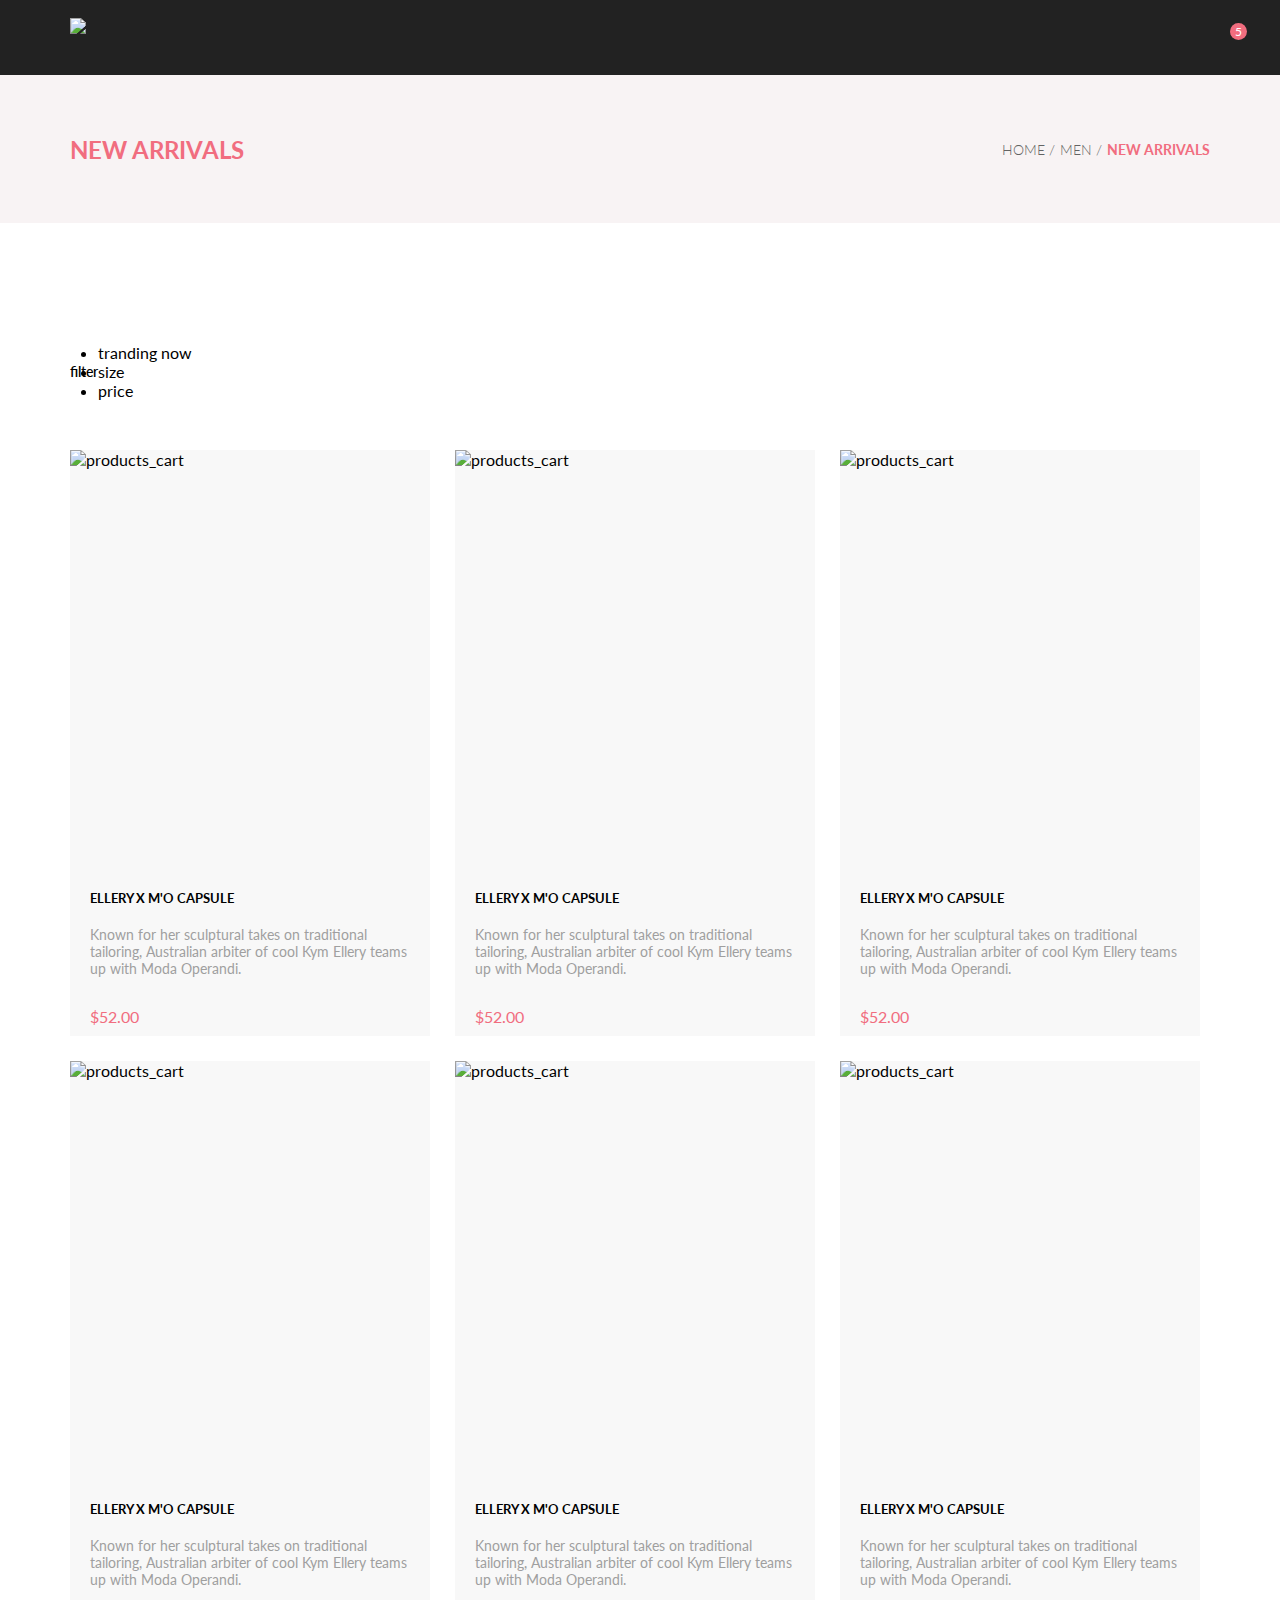
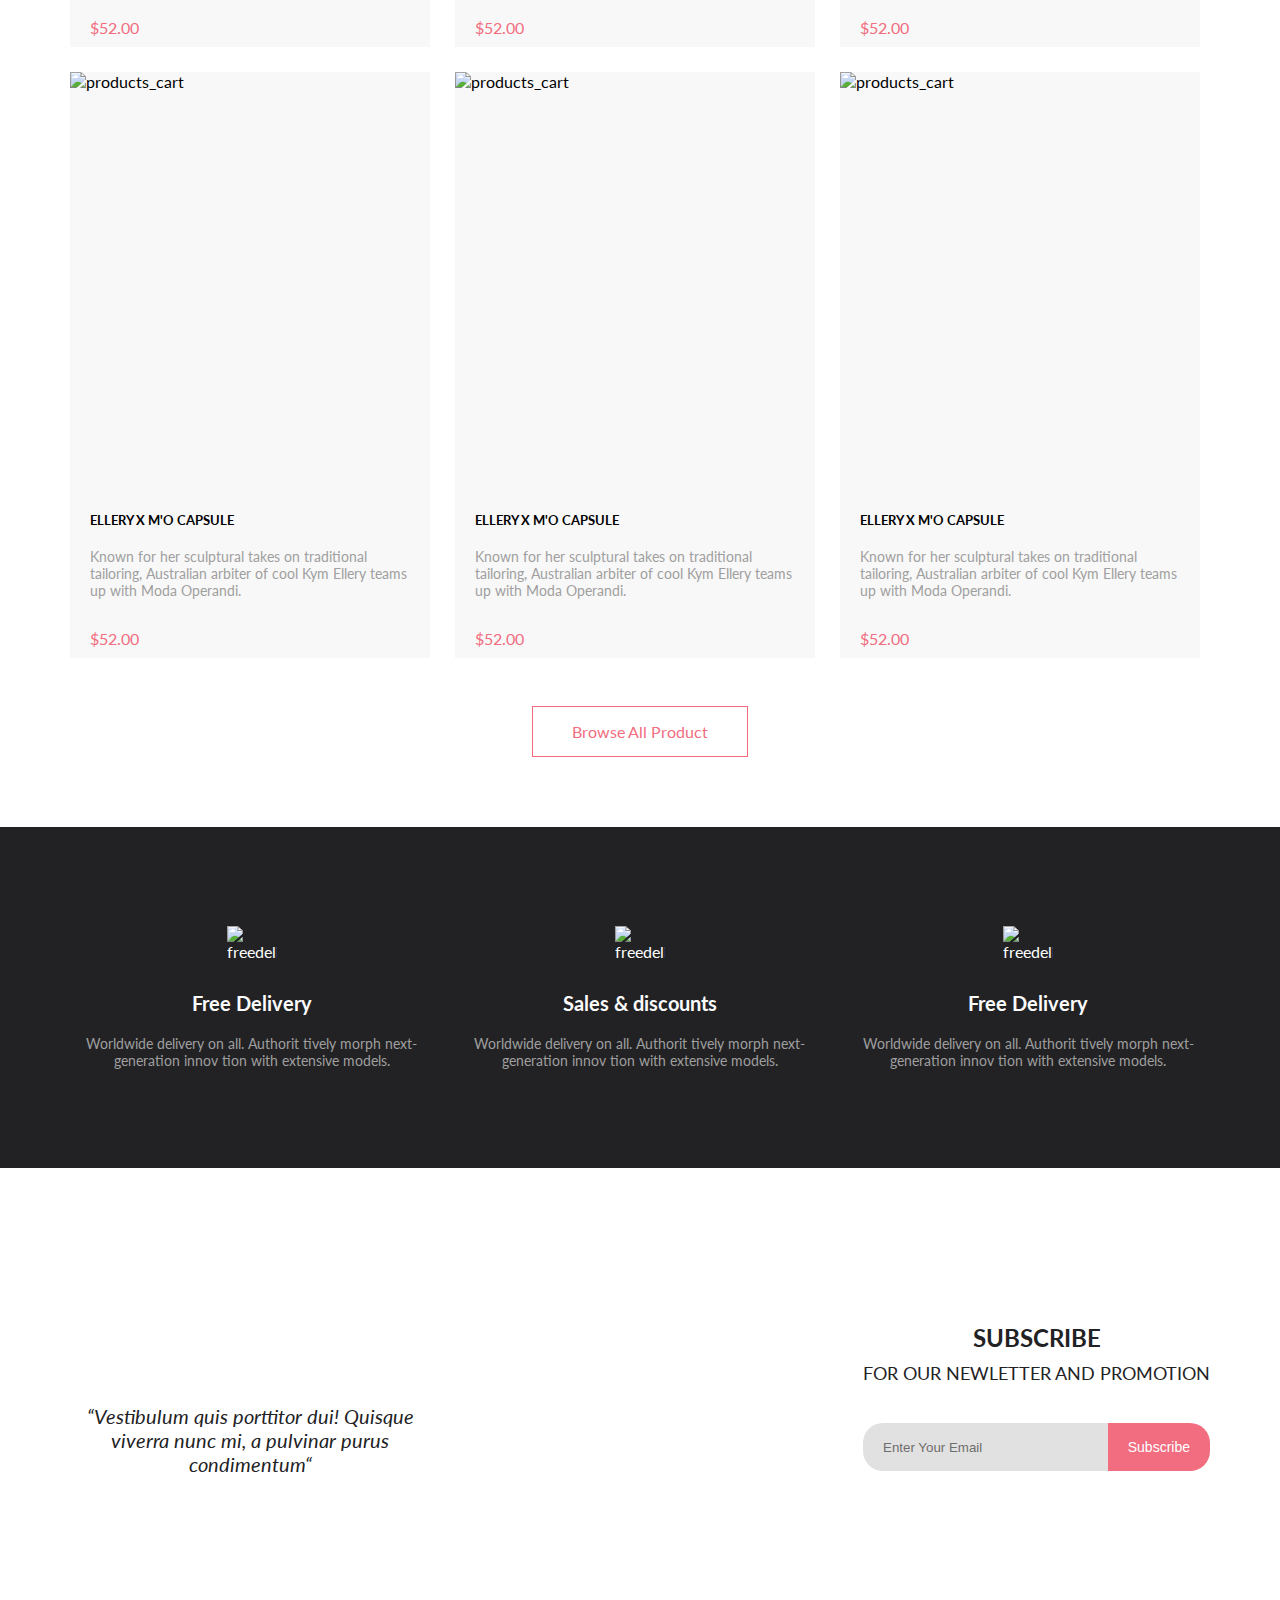
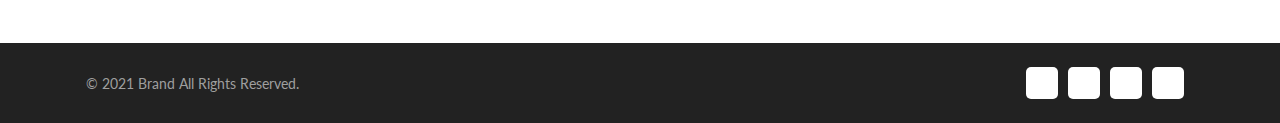
==== catalog.html @ 6aaee92e "Добавил навигацию на страницу каталога" ====
<!DOCTYPE html>
<html lang="en">

<head>
    <meta charset="UTF-8">
    <meta http-equiv="X-UA-Compatible" content="IE=edge">
    <meta name="viewport" content="width=device-width, initial-scale=1.0">
    <title>Каталог</title>
    <script src="https://kit.fontawesome.com/6675edce11.js" crossorigin="anonymous"></script>
    <link rel="preconnect" href="https://fonts.googleapis.com">
    <link rel="preconnect" href="https://fonts.gstatic.com" crossorigin>
    <link href="https://fonts.googleapis.com/css2?family=Lato:ital,wght@0,300;0,400;0,700;0,900;1,300&display=swap" rel="stylesheet">
    <link rel="stylesheet" href="style/iconsfont.css">
    <link rel="stylesheet" href="style/style.css">
    <link href="https://cdn.jsdelivr.net/npm/bootstrap@5.1.3/dist/css/bootstrap.min.css" rel="stylesheet" integrity="sha384-1BmE4kWBq78iYhFldvKuhfTAU6auU8tT94WrHftjDbrCEXSU1oBoqyl2QvZ6jIW3" crossorigin="anonymous">
</head>

<body class="site-body">
    <header class="header">
        <div class="conteiner header-conteiner">
            <nav class="header_links">
                <div class="logo">
                    <a class="logo_img" href="index.html"><img class="header_img_svg" src="img/logo.svg" alt="logo"></a>
                    <a href="catalog.html" class="search_button">
                        <i class="fa-light fa-magnifying-glass"></i></a>
                </div>
                <div class="busket">
                    <details class="burger_detail">
                        <summary class="busket_burger">
                            <i class="fa-regular fa-bars"></i>
                        </summary>
                        <div class="burger_menu">

                            <p class="burger_menu_title">MENU</p>
                            <button>
                                <svg class="x_mark_burger" xmlns="http://www.w3.org/2000/svg"  width="15" viewBox="0 0 320 512"><path d="M310.6 361.4c12.5 12.5 12.5 32.75 0 45.25C304.4 412.9 296.2 416 288 416s-16.38-3.125-22.62-9.375L160 301.3L54.63 406.6C48.38 412.9 40.19 416 32 416S15.63 412.9 9.375 406.6c-12.5-12.5-12.5-32.75 0-45.25l105.4-105.4L9.375 150.6c-12.5-12.5-12.5-32.75 0-45.25s32.75-12.5 45.25 0L160 210.8l105.4-105.4c12.5-12.5 32.75-12.5 45.25 0s12.5 32.75 0 45.25l-105.4 105.4L310.6 361.4z"/></svg></button>

                            <p class="burger_menu_list_title"> MAN</p>

                            <ul class="burger_menu_list">

                                <li class="burger_menu_li">
                                    <a class="burger_menu_link" href="product.html">Accessories</a>
                                </li>
                                <li class="burger_menu_li">
                                    <a class="burger_menu_link" href="product.html">Bags</a>
                                </li>
                                <li class="burger_menu_li">
                                    <a class="burger_menu_link" href="product.html">Denim</a>
                                </li>
                                <li class="burger_menu_li">
                                    <a class="burger_menu_link" href="product.html">T-Shirts</a>
                                </li>
                            </ul>
                            <p class="burger_menu_list_title"> KIDS</p>
                            <ul class="burger_menu_list">

                                <li class="burger_menu_li">
                                    <a class="burger_menu_link" href="product.html">Accessories</a>
                                </li>
                                <li class="burger_menu_li">
                                    <a class="burger_menu_link" href="product.html">Bags</a>
                                </li>
                                <li class="burger_menu_li">
                                    <a class="burger_menu_link" href="product.html">Denim</a>
                                </li>
                                <li class="burger_menu_li">
                                    <a class="burger_menu_link" href="product.html">T-Shirts</a>
                                </li>
                                <li class="burger_menu_li">
                                    <a class="burger_menu_link" href="product.html">T-Shirts</a>
                                </li>
                            </ul>
                            <p class="burger_menu_list_title"> WOMAN</p>
                            <ul class="burger_menu_list">

                                <li class="burger_menu_li">
                                    <a class="burger_menu_link" href="product.html">Accessories</a>
                                </li>
                                <li class="burger_menu_li">
                                    <a class="burger_menu_link" href="product.html">Bags</a>
                                </li>
                                <li class="burger_menu_li">
                                    <a class="burger_menu_link" href="product.html">Denim</a>
                                </li>
                                <li class="burger_menu_li">
                                    <a class="burger_menu_link" href="product.html">T-Shirts</a>
                                </li>
                                <li class="burger_menu_li">
                                    <a class="burger_menu_link" href="product.html">Shirts</a>
                                </li>
                                <li class="burger_menu_li">
                                    <a class="burger_menu_link" href="product.html">Bags</a>
                                </li>
                            </ul>

                        </div>
                    </details>
                    <a class="busket_img" href="registration.html"><i class="fa-regular fa-user"></i></a>
                    <a class="busket_img busket_img_position " href="cart.html"><i class="fa-thin fa-cart-shopping"></i> <span class="busket__number">5</span>
                    </a>
                </div>
            </nav>
        </div>
    </header>
    <section class="offer_catalog_section">
        <nav class="conteiner catalog_offer">
            <h1 class="catalog_offer_title scale-in-hor-left">NEW ARRIVALS </h1>
            <ul class="catalog_offer_list scale-in-hor-right">
                <li class="catalog_offer_navy"> <a class="catalog_offer_navy_link" href="index.html"> HOME</a> </li>
                <li class="catalog_offer_navy"><a class="catalog_offer_navy_link" href="#"> MEN</a> </li>
                <li class="catalog_offer_navy_active"> NEW ARRIVALS </li>
            </ul>
        </nav>
    </section>
    <main class="site-main">
        <div class="conteiner">
            <section class="products">
                <nav class="catalog_prodacts_header">
                    <details class="catalog_prodacts_header_filter">
                        <summary>filter</summary>
                        <ul>
                            <li>category</li>
                            <li>brand</li>
                            <li>designer</li>
                        </ul>
                    </details>
                    <ul>
                        <li>tranding now</li>
                        <li>size</li>
                        <li>price</li>
                    </ul>

                </nav>
                <div class="products_box">
                    <h2 class="hidden">Products</h2>
                    <article class="products_cart">
                        <div class="produckts__textbox-wraper">
                            <div class="img_box">
                                <div class="overlay_hiden">
                                    <button class="products_cart_button">
                            <svg class="overlay_hiden_cart_svg" xmlns="http://www.w3.org/2000/svg" width="20" height="20" viewBox="0 0 576 512"><path d="M96 0C107.5 0 117.4 8.19 119.6 19.51L121.1 32H541.8C562.1 32 578.3 52.25 572.6 72.66L518.6 264.7C514.7 278.5 502.1 288 487.8 288H170.7L179.9 336H488C501.3 336 512 346.7 512 360C512 373.3 501.3 384 488 384H159.1C148.5 384 138.6 375.8 136.4 364.5L76.14 48H24C10.75 48 0 37.25 0 24C0 10.75 10.75 0 24 0H96zM128 464C128 437.5 149.5 416 176 416C202.5 416 224 437.5 224 464C224 490.5 202.5 512 176 512C149.5 512 128 490.5 128 464zM512 464C512 490.5 490.5 512 464 512C437.5 512 416 490.5 416 464C416 437.5 437.5 416 464 416C490.5 416 512 437.5 512 464z"></path></svg>
                            Add to Cart
                        </button>
                                </div>
                                <img class="products_cart_img" src="img/products_cart_1.png" alt="products_cart">
                            </div>
                            <div class="products_box_text">
                                <h3 class="products_cart_title">ELLERY X M'O CAPSULE</h3>
                                <p class="products_cart_text">Known for her sculptural takes on traditional tailoring, Australian arbiter of cool Kym Ellery teams up with Moda Operandi.
                                </p>
                            </div>
                        </div>
                        <p class="products_cart_price">$52.00</p>
                    </article>
                    <article class="products_cart">
                        <div class="produckts__textbox-wraper">
                            <div class="img_box">
                                <div class="overlay_hiden">
                                    <button class="products_cart_button">
                            <svg class="overlay_hiden_cart_svg" xmlns="http://www.w3.org/2000/svg" width="20" height="20" viewBox="0 0 576 512"><path d="M96 0C107.5 0 117.4 8.19 119.6 19.51L121.1 32H541.8C562.1 32 578.3 52.25 572.6 72.66L518.6 264.7C514.7 278.5 502.1 288 487.8 288H170.7L179.9 336H488C501.3 336 512 346.7 512 360C512 373.3 501.3 384 488 384H159.1C148.5 384 138.6 375.8 136.4 364.5L76.14 48H24C10.75 48 0 37.25 0 24C0 10.75 10.75 0 24 0H96zM128 464C128 437.5 149.5 416 176 416C202.5 416 224 437.5 224 464C224 490.5 202.5 512 176 512C149.5 512 128 490.5 128 464zM512 464C512 490.5 490.5 512 464 512C437.5 512 416 490.5 416 464C416 437.5 437.5 416 464 416C490.5 416 512 437.5 512 464z"></path></svg>
                            Add to Cart
                        </button>
                                </div>
                                <img class="products_cart_img" src="img/products_cart_2.png" alt="products_cart">
                            </div>
                            <div class="products_box_text">

                                <h3 class="products_cart_title">ELLERY X M'O CAPSULE</h3>
                                <p class="products_cart_text">Known for her sculptural takes on traditional tailoring, Australian arbiter of cool Kym Ellery teams up with Moda Operandi.
                                </p>
                            </div>
                        </div>
                        <p class="products_cart_price">$52.00</p>
                    </article>
                    <article class="products_cart">
                        <div class="produckts__textbox-wraper">
                            <div class="img_box">
                                <div class="overlay_hiden">
                                    <button class="products_cart_button">
                            <svg class="overlay_hiden_cart_svg" xmlns="http://www.w3.org/2000/svg" width="20" height="20" viewBox="0 0 576 512"><path d="M96 0C107.5 0 117.4 8.19 119.6 19.51L121.1 32H541.8C562.1 32 578.3 52.25 572.6 72.66L518.6 264.7C514.7 278.5 502.1 288 487.8 288H170.7L179.9 336H488C501.3 336 512 346.7 512 360C512 373.3 501.3 384 488 384H159.1C148.5 384 138.6 375.8 136.4 364.5L76.14 48H24C10.75 48 0 37.25 0 24C0 10.75 10.75 0 24 0H96zM128 464C128 437.5 149.5 416 176 416C202.5 416 224 437.5 224 464C224 490.5 202.5 512 176 512C149.5 512 128 490.5 128 464zM512 464C512 490.5 490.5 512 464 512C437.5 512 416 490.5 416 464C416 437.5 437.5 416 464 416C490.5 416 512 437.5 512 464z"></path></svg>
                            Add to Cart
                        </button>
                                </div>
                                <img class="products_cart_img" src="img/products_cart_3.png" alt="products_cart">
                            </div>
                            <div class="products_box_text">

                                <h3 class="products_cart_title">ELLERY X M'O CAPSULE</h3>
                                <p class="products_cart_text">Known for her sculptural takes on traditional tailoring, Australian arbiter of cool Kym Ellery teams up with Moda Operandi.
                                </p>
                            </div>
                        </div>
                        <p class="products_cart_price">$52.00</p>
                    </article>
                    <article class="products_cart">
                        <div class="produckts__textbox-wraper">
                            <div class="img_box">
                                <div class="overlay_hiden">
                                    <button class="products_cart_button">
                            <svg class="overlay_hiden_cart_svg" xmlns="http://www.w3.org/2000/svg" width="20" height="20" viewBox="0 0 576 512"><path d="M96 0C107.5 0 117.4 8.19 119.6 19.51L121.1 32H541.8C562.1 32 578.3 52.25 572.6 72.66L518.6 264.7C514.7 278.5 502.1 288 487.8 288H170.7L179.9 336H488C501.3 336 512 346.7 512 360C512 373.3 501.3 384 488 384H159.1C148.5 384 138.6 375.8 136.4 364.5L76.14 48H24C10.75 48 0 37.25 0 24C0 10.75 10.75 0 24 0H96zM128 464C128 437.5 149.5 416 176 416C202.5 416 224 437.5 224 464C224 490.5 202.5 512 176 512C149.5 512 128 490.5 128 464zM512 464C512 490.5 490.5 512 464 512C437.5 512 416 490.5 416 464C416 437.5 437.5 416 464 416C490.5 416 512 437.5 512 464z"></path></svg>
                            Add to Cart
                        </button>
                                </div>
                                <img class="products_cart_img" src="img/products_cart_4.png" alt="products_cart">
                            </div>
                            <div class="products_box_text">

                                <h3 class="products_cart_title">ELLERY X M'O CAPSULE</h3>
                                <p class="products_cart_text">Known for her sculptural takes on traditional tailoring, Australian arbiter of cool Kym Ellery teams up with Moda Operandi.

                                </p>
                            </div>
                        </div>
                        <p class="products_cart_price">$52.00</p>
                    </article>
                    <article class="products_cart">
                        <div class="produckts__textbox-wraper">
                            <div class="img_box">
                                <div class="overlay_hiden">
                                    <button class="products_cart_button">
                            <svg class="overlay_hiden_cart_svg" xmlns="http://www.w3.org/2000/svg" width="20" height="20" viewBox="0 0 576 512"><path d="M96 0C107.5 0 117.4 8.19 119.6 19.51L121.1 32H541.8C562.1 32 578.3 52.25 572.6 72.66L518.6 264.7C514.7 278.5 502.1 288 487.8 288H170.7L179.9 336H488C501.3 336 512 346.7 512 360C512 373.3 501.3 384 488 384H159.1C148.5 384 138.6 375.8 136.4 364.5L76.14 48H24C10.75 48 0 37.25 0 24C0 10.75 10.75 0 24 0H96zM128 464C128 437.5 149.5 416 176 416C202.5 416 224 437.5 224 464C224 490.5 202.5 512 176 512C149.5 512 128 490.5 128 464zM512 464C512 490.5 490.5 512 464 512C437.5 512 416 490.5 416 464C416 437.5 437.5 416 464 416C490.5 416 512 437.5 512 464z"></path></svg>
                            Add to Cart
                        </button>
                                </div>
                                <img class="products_cart_img" src="img/products_cart_5.png" alt="products_cart">
                            </div>
                            <div class="products_box_text">

                                <h3 class="products_cart_title">ELLERY X M'O CAPSULE</h3>
                                <p class="products_cart_text">Known for her sculptural takes on traditional tailoring, Australian arbiter of cool Kym Ellery teams up with Moda Operandi.
                                </p>
                            </div>
                        </div>
                        <p class="products_cart_price">$52.00</p>
                    </article>
                    <article class="products_cart">
                        <div class="produckts__textbox-wraper">
                            <div class="img_box">
                                <div class="overlay_hiden">
                                    <button class="products_cart_button">
                            <svg class="overlay_hiden_cart_svg" xmlns="http://www.w3.org/2000/svg" width="20" height="20" viewBox="0 0 576 512"><path d="M96 0C107.5 0 117.4 8.19 119.6 19.51L121.1 32H541.8C562.1 32 578.3 52.25 572.6 72.66L518.6 264.7C514.7 278.5 502.1 288 487.8 288H170.7L179.9 336H488C501.3 336 512 346.7 512 360C512 373.3 501.3 384 488 384H159.1C148.5 384 138.6 375.8 136.4 364.5L76.14 48H24C10.75 48 0 37.25 0 24C0 10.75 10.75 0 24 0H96zM128 464C128 437.5 149.5 416 176 416C202.5 416 224 437.5 224 464C224 490.5 202.5 512 176 512C149.5 512 128 490.5 128 464zM512 464C512 490.5 490.5 512 464 512C437.5 512 416 490.5 416 464C416 437.5 437.5 416 464 416C490.5 416 512 437.5 512 464z"></path></svg>
                            Add to Cart
                        </button>
                                </div>
                                <img class="products_cart_img" src="img/products_cart_6.png" alt="products_cart">
                            </div>
                            <div class="products_box_text">

                                <h3 class="products_cart_title">ELLERY X M'O CAPSULE</h3>
                                <p class="products_cart_text">Known for her sculptural takes on traditional tailoring, Australian arbiter of cool Kym Ellery teams up with Moda Operandi.
                                </p>
                            </div>
                        </div>
                        <p class="products_cart_price">$52.00</p>
                    </article>
                    <article class="products_cart">
                        <div class="produckts__textbox-wraper">
                            <div class="img_box">
                                <div class="overlay_hiden">
                                    <button class="products_cart_button">
                            <svg class="overlay_hiden_cart_svg" xmlns="http://www.w3.org/2000/svg" width="20" height="20" viewBox="0 0 576 512"><path d="M96 0C107.5 0 117.4 8.19 119.6 19.51L121.1 32H541.8C562.1 32 578.3 52.25 572.6 72.66L518.6 264.7C514.7 278.5 502.1 288 487.8 288H170.7L179.9 336H488C501.3 336 512 346.7 512 360C512 373.3 501.3 384 488 384H159.1C148.5 384 138.6 375.8 136.4 364.5L76.14 48H24C10.75 48 0 37.25 0 24C0 10.75 10.75 0 24 0H96zM128 464C128 437.5 149.5 416 176 416C202.5 416 224 437.5 224 464C224 490.5 202.5 512 176 512C149.5 512 128 490.5 128 464zM512 464C512 490.5 490.5 512 464 512C437.5 512 416 490.5 416 464C416 437.5 437.5 416 464 416C490.5 416 512 437.5 512 464z"></path></svg>
                            Add to Cart
                        </button>
                                </div>
                                <img class="products_cart_img" src="img/products_cart_7.png" alt="products_cart">
                            </div>
                            <div class="products_box_text">

                                <h3 class="products_cart_title">ELLERY X M'O CAPSULE</h3>
                                <p class="products_cart_text">Known for her sculptural takes on traditional tailoring, Australian arbiter of cool Kym Ellery teams up with Moda Operandi.
                                </p>
                            </div>
                        </div>
                        <p class="products_cart_price">$52.00</p>
                    </article>
                    <article class="products_cart">
                        <div class="produckts__textbox-wraper">
                            <div class="img_box">
                                <div class="overlay_hiden">
                                    <button class="products_cart_button">
                            <svg class="overlay_hiden_cart_svg" xmlns="http://www.w3.org/2000/svg" width="20" height="20" viewBox="0 0 576 512"><path d="M96 0C107.5 0 117.4 8.19 119.6 19.51L121.1 32H541.8C562.1 32 578.3 52.25 572.6 72.66L518.6 264.7C514.7 278.5 502.1 288 487.8 288H170.7L179.9 336H488C501.3 336 512 346.7 512 360C512 373.3 501.3 384 488 384H159.1C148.5 384 138.6 375.8 136.4 364.5L76.14 48H24C10.75 48 0 37.25 0 24C0 10.75 10.75 0 24 0H96zM128 464C128 437.5 149.5 416 176 416C202.5 416 224 437.5 224 464C224 490.5 202.5 512 176 512C149.5 512 128 490.5 128 464zM512 464C512 490.5 490.5 512 464 512C437.5 512 416 490.5 416 464C416 437.5 437.5 416 464 416C490.5 416 512 437.5 512 464z"></path></svg>
                            Add to Cart
                        </button>
                                </div>
                                <img class="products_cart_img" src="img/products_cart_8.png" alt="products_cart">
                            </div>
                            <div class="products_box_text">

                                <h3 class="products_cart_title">ELLERY X M'O CAPSULE</h3>
                                <p class="products_cart_text">Known for her sculptural takes on traditional tailoring, Australian arbiter of cool Kym Ellery teams up with Moda Operandi.
                                </p>
                            </div>
                        </div>
                        <p class="products_cart_price">$52.00</p>
                    </article>
                    <article class="products_cart">
                        <div class="produckts__textbox-wraper">
                            <div class="img_box">
                                <div class="overlay_hiden">
                                    <button class="products_cart_button">
                            <svg class="overlay_hiden_cart_svg" xmlns="http://www.w3.org/2000/svg" width="20" height="20" viewBox="0 0 576 512"><path d="M96 0C107.5 0 117.4 8.19 119.6 19.51L121.1 32H541.8C562.1 32 578.3 52.25 572.6 72.66L518.6 264.7C514.7 278.5 502.1 288 487.8 288H170.7L179.9 336H488C501.3 336 512 346.7 512 360C512 373.3 501.3 384 488 384H159.1C148.5 384 138.6 375.8 136.4 364.5L76.14 48H24C10.75 48 0 37.25 0 24C0 10.75 10.75 0 24 0H96zM128 464C128 437.5 149.5 416 176 416C202.5 416 224 437.5 224 464C224 490.5 202.5 512 176 512C149.5 512 128 490.5 128 464zM512 464C512 490.5 490.5 512 464 512C437.5 512 416 490.5 416 464C416 437.5 437.5 416 464 416C490.5 416 512 437.5 512 464z"></path></svg>
                            Add to Cart
                        </button>
                                </div>
                                <img class="products_cart_img" src="img/products_cart_9.png" alt="products_cart">
                            </div>
                            <div class="products_box_text">

                                <h3 class="products_cart_title">ELLERY X M'O CAPSULE</h3>
                                <p class="products_cart_text">Known for her sculptural takes on traditional tailoring, Australian arbiter of cool Kym Ellery teams up with Moda Operandi.
                                </p>
                            </div>
                        </div>
                        <p class="products_cart_price">$52.00</p>
                    </article>
                </div>
                <div>
                    <a class="products_box_buttonLink" href="#">Browse All Product </a>
                </div>
            </section>

        </div>
    </main>
    <section class="advantage">
        <div class="conteiner ">
            <h2 class="hidden">Advantage</h2>
            <div class="advantage_box">
                <article class="advantage_item_delivery advantage_item">
                    <img width="50" src="img/advantage_freedelivery.svg" alt="freedelivery">
                    <h3 class="advantage_title">Free Delivery</h3>
                    <p class="advantage_text">Worldwide delivery on all. Authorit tively morph next-generation innov tion with extensive models.</p>
                </article>
                <article class="advantage_item_sales advantage_item ">
                    <img width="50" src="img/advantage_sale.svg" alt="freedelivery">
                    <h3 class="advantage_title">Sales & discounts</h3>
                    <p class="advantage_text">Worldwide delivery on all. Authorit tively morph next-generation innov tion with extensive models.</p>
                </article>
                <article class="advantage_item_quality advantage_item">
                    <img width="50" src="img/advantage_quality.svg" alt="freedelivery">
                    <h3 class="advantage_title">Free Delivery</h3>
                    <p class="advantage_text">Worldwide delivery on all. Authorit tively morph next-generation innov tion with extensive models.</p>
                </article>


            </div>
        </div>
    </section>
    <section class="subscribe ">
        <div class="conteiner">
            <div class="subscribe_box">
                <article class="subscribe_comment">
                    <p class="subscribe_text">“Vestibulum quis porttitor dui! Quisque viverra nunc mi, a pulvinar purus condimentum“</p>
                </article>
                <div class="subscribe_button">
                    <h2 class="subscribe_title">SUBSCRIBE</h2>
                    <h2 class="subsubscribe_title">FOR OUR NEWLETTER AND PROMOTION</h2>
                    <form class="form" action="#">
                        <input class="button_fild" type="email" placeholder="Enter Your Email" required>
                        <button class="button" type="submit">Subscribe</button>
                    </form>
                </div>
            </div>
        </div>
    </section>
    <footer class="footer">
        <div class="conteiner footer_conteiner">
            <p class="footer_text"> &copy; 2021 Brand All Rights Reserved.</p>

            <ul class="footer_social_list">
                <li>
                    <a class="footer_social_li" href="#"><i class="fab fa-facebook-f"></i></a>
                </li>
                <li>
                    <a class="footer_social_li" href="#"><i class="fab fa-instagram"></i></a>
                </li>
                <li>
                    <a class="footer_social_li" href="#"><i class="fab fa-twitter"></i></a>
                </li>
                <li>
                    <a class="footer_social_li" href="#"><i class="fab fa-pinterest-p"></i></a>
                </li>
            </ul>
        </div>
    </footer>
</body>

</html>
---- style/style.css ----
@charset "UTF-8";
/* Variables */
/*Размер центровщика для планшета*/
/*Размер центровщика для телефонов*/
/*ПРИМЕСИ*/
/* MAIN CSS */
* {
  margin: 0;
  padding: 0;
  -webkit-box-sizing: border-box;
          box-sizing: border-box;
}

body {
  font-family: 'Lato', sans-serif;
}

html,
body {
  /*для прижатия футера к низу*/
  min-height: 100vh;
  margin: 0;
}

.site-body {
  display: -webkit-box;
  display: -ms-flexbox;
  display: flex;
  -webkit-box-orient: vertical;
  -webkit-box-direction: normal;
      -ms-flex-direction: column;
          flex-direction: column;
}

.site-main {
  -webkit-box-flex: 1;
      -ms-flex-positive: 1;
          flex-grow: 1;
}

summary {
  display: block;
}

p {
  font-weight: normal;
  font-size: 14px;
  line-height: 17px;
  color: #9F9F9F;
}

button {
  border: none;
  background-color: transparent;
}

.fa-regular,
.fa-light,
.fa-thin {
  font-style: normal;
  color: white;
  font-size: 26px;
  -webkit-transition: 0.5s;
  transition: 0.5s;
}

.fa-regular:hover,
.fa-light:hover,
.fa-thin:hover {
  -webkit-transform: scale(1.1);
          transform: scale(1.1);
  color: #F16D7F;
}

i {
  font-family: fontawesome !important;
}

/*PAGE SCC */
.conteiner {
  max-width: 1140px;
  margin: 0 auto;
  -webkit-transition: 1s;
  transition: 1s;
}

@media (max-width: 1170px) {
  .conteiner {
    max-width: 768px;
    padding: 0 16px;
  }
}

@media (max-width: 800px) {
  .conteiner {
    max-width: 375px;
    padding: 0 16px;
  }
}

/*Header*/
.header {
  background-color: #222222;
  color: white;
  padding: 18px 0;
  height: 75px;
}

@media (max-width: 800px) {
  .header-conteiner {
    position: relative;
  }
}

.header_links {
  color: inherit;
  text-decoration: none;
  display: -webkit-box;
  display: -ms-flexbox;
  display: flex;
  -webkit-box-pack: justify;
      -ms-flex-pack: justify;
          justify-content: space-between;
  -webkit-box-align: center;
      -ms-flex-align: center;
          align-items: center;
}

.logo {
  display: -webkit-box;
  display: -ms-flexbox;
  display: flex;
  -webkit-box-align: center;
      -ms-flex-align: center;
          align-items: center;
}

.search_button {
  color: inherit;
  font-family: inherit;
  border: none;
  background-color: transparent;
}

.fa-magnifying-glass {
  font-family: fontawesome;
}

.logo_img {
  /*убераем подчеркивание и цвет у ссылки*/
  text-decoration: none;
  color: transparent;
}

.busket {
  display: -webkit-box;
  display: -ms-flexbox;
  display: flex;
  -webkit-box-align: center;
      -ms-flex-align: center;
          align-items: center;
  width: 170px;
  -webkit-box-pack: justify;
      -ms-flex-pack: justify;
          justify-content: space-between;
}

@media (max-width: 800px) {
  .busket {
    -webkit-box-pack: end;
        -ms-flex-pack: end;
            justify-content: flex-end;
    width: 360px;
  }
}

.busket_burger {
  display: block;
}

.busket .fa-cart-shopping {
  font-size: 26px;
  font-family: fontawesome;
  margin-top: 5px;
}

.busket_img:hover .busket__number {
  -webkit-transform: scale(1.1);
          transform: scale(1.1);
  background-color: white;
  color: #F16D7F;
}

.busket__number {
  background-color: #F16D7F;
  border-radius: 50%;
  width: 17px;
  height: 17px;
  display: -webkit-box;
  display: -ms-flexbox;
  display: flex;
  -webkit-box-pack: center;
      -ms-flex-pack: center;
          justify-content: center;
  -webkit-box-align: center;
      -ms-flex-align: center;
          align-items: center;
  font-size: 12px;
  position: absolute;
  top: -5px;
  left: 20px;
  color: white;
  -webkit-transition: 0.5s;
  transition: 0.5s;
}

.busket_img_position {
  position: relative;
}

.burger_detail {
  position: relative;
}

@media (max-width: 800px) {
  .burger_detail {
    position: static;
  }
}

.busket .fa-bars {
  font-family: fontawesome;
}

.burger_menu {
  height: 764px;
  z-index: 2;
  min-width: 230px;
  background-color: white;
  position: absolute;
  top: 51px;
  left: 0;
  padding: 35px;
  -webkit-box-shadow: 0px 4px 4px rgba(0, 0, 0, 0.25);
          box-shadow: 0px 4px 4px rgba(0, 0, 0, 0.25);
  -webkit-animation: scale-in-tl;
          animation: scale-in-tl;
  -webkit-animation-duration: 2s;
          animation-duration: 2s;
}

@media (max-width: 1170px) {
  .burger_menu {
    left: -225%;
  }
}

@media (max-width: 800px) {
  .burger_menu {
    left: 0px;
    width: 100%;
    z-index: 2;
  }
}

@-webkit-keyframes scale-in-tl {
  0% {
    -webkit-transform: scale(0);
            transform: scale(0);
    -webkit-transform-origin: 0% 0%;
            transform-origin: 0% 0%;
    opacity: 1;
  }
  100% {
    -webkit-transform: scale(1);
            transform: scale(1);
    -webkit-transform-origin: 0% 0%;
            transform-origin: 0% 0%;
    opacity: 1;
  }
}

@keyframes scale-in-tl {
  0% {
    -webkit-transform: scale(0);
            transform: scale(0);
    -webkit-transform-origin: 0% 0%;
            transform-origin: 0% 0%;
    opacity: 1;
  }
  100% {
    -webkit-transform: scale(1);
            transform: scale(1);
    -webkit-transform-origin: 0% 0%;
            transform-origin: 0% 0%;
    opacity: 1;
  }
}

.burger_menu_title {
  font-weight: 700;
  font-size: 14px;
  line-height: 17px;
  color: #000000;
  position: relative;
}

.burger_menu_list_title {
  color: #F16D7F;
  font-weight: 400;
  font-size: 14px;
  line-height: 17px;
  color: #F16D7F;
}

.x_mark_burger {
  position: absolute;
  right: 21px;
  top: 0;
  -webkit-transition: 0.5s;
  transition: 0.5s;
}

.x_mark_burger:hover {
  -webkit-transform: scale(1.1);
          transform: scale(1.1);
  fill: #F16D7F;
}

.burger_menu_list {
  font-weight: 400;
  font-size: 14px;
  line-height: 17px;
  color: #F16D7F;
  list-style-type: none;
}

.burger_menu_list :first-child {
  margin-top: 20px;
}

.burger_menu_list :last-child {
  margin-bottom: 20px;
}

.burger_menu_li {
  margin-bottom: 10px;
  font-weight: 400;
  font-size: 14px;
  line-height: 17px;
  -webkit-transition: 0.5s;
  transition: 0.5s;
}

.burger_menu_li:hover {
  -webkit-transform: translateX(15px) scale(1.05);
          transform: translateX(15px) scale(1.05);
}

.burger_menu_link {
  text-decoration: none;
  color: #6F6E6E;
}

.burger_menu_link:hover {
  -webkit-transform: translateX(15px) scale(1.05);
          transform: translateX(15px) scale(1.05);
  color: #F16D7F;
}

.busket_img {
  margin-right: 00px;
  -webkit-transition: 1s;
  transition: 1s;
}

@media (max-width: 800px) {
  .busket_img {
    width: 1px;
    height: 1px;
    position: absolute;
    margin: -1px;
    left: -9999px;
  }
}

.header_img_svg {
  -webkit-transition-duration: 0.5s;
          transition-duration: 0.5s;
  margin-right: 30px;
}

.header_img_svg:hover {
  -webkit-transform: scale(1.1);
          transform: scale(1.1);
}

.fa-bars {
  font-size: 29px;
  color: white;
}

/*Offer*/
.offer {
  background-color: #F1E4E6;
}

.offer_conteiner {
  background-image: url(../img/offer_img.png);
  background-repeat: no-repeat;
  background-position-x: -67%;
  /*Изображение всегда будет
        прижато к низу*/
  background-position-y: bottom;
  height: 764px;
  display: -webkit-box;
  display: -ms-flexbox;
  display: flex;
  -webkit-box-pack: end;
      -ms-flex-pack: end;
          justify-content: flex-end;
  -webkit-box-align: center;
      -ms-flex-align: center;
          align-items: center;
  -webkit-transition: 1s;
  transition: 1s;
}

@media (max-width: 1170px) {
  .offer_conteiner {
    padding: 0 16px;
    height: 365px;
    background-size: contain;
    background-position-x: 0;
  }
}

@media (max-width: 800px) {
  .offer_conteiner {
    background-size: 0%;
    -webkit-box-pack: center;
        -ms-flex-pack: center;
            justify-content: center;
  }
}

.offer_rectangle2 {
  margin-right: 20px;
}

.title {
  max-width: 600px;
  border-left: 12px solid #F16D7F;
  padding-left: 16px;
}

@media (max-width: 1170px) {
  .title {
    max-width: 400px;
  }
}

.swing-in-top-fwd {
  -webkit-animation: swing-in-top-fwd 2s cubic-bezier(0.175, 0.885, 0.32, 1.275) both;
          animation: swing-in-top-fwd 2s cubic-bezier(0.175, 0.885, 0.32, 1.275) both;
}

@-webkit-keyframes swing-in-top-fwd {
  0% {
    -webkit-transform: rotateX(-100deg);
            transform: rotateX(-100deg);
    -webkit-transform-origin: top;
            transform-origin: top;
    opacity: 0;
  }
  100% {
    -webkit-transform: rotateX(0deg);
            transform: rotateX(0deg);
    -webkit-transform-origin: top;
            transform-origin: top;
    opacity: 1;
  }
}

@keyframes swing-in-top-fwd {
  0% {
    -webkit-transform: rotateX(-100deg);
            transform: rotateX(-100deg);
    -webkit-transform-origin: top;
            transform-origin: top;
    opacity: 0;
  }
  100% {
    -webkit-transform: rotateX(0deg);
            transform: rotateX(0deg);
    -webkit-transform-origin: top;
            transform-origin: top;
    opacity: 1;
  }
}

.offer_title {
  font-weight: 900;
  font-size: 48px;
  line-height: 58px;
  color: #222222;
  margin-bottom: 0;
}

@media (max-width: 1170px) {
  .offer_title {
    font-size: 44px;
    line-height: 53px;
  }
}

@media (max-width: 800px) {
  .offer_title {
    font-size: 38px;
    line-height: 46px;
  }
}

.offer_subtitle {
  font-weight: 700;
  font-size: 32px;
  color: #222222;
}

@media (max-width: 1170px) {
  .offer_subtitle {
    font-size: 24px;
    line-height: 29px;
  }
}

@media (max-width: 800px) {
  .offer_subtitle {
    font-size: 28px;
    line-height: 24px;
  }
}

.color_h1_offer {
  color: #F16D7F;
}

/*PAGE-CATALOG*/
.offer_catalog_section {
  background: #F8F3F4;
}

.catalog_offer {
  height: 148px;
  display: -webkit-box;
  display: -ms-flexbox;
  display: flex;
  -webkit-box-pack: justify;
      -ms-flex-pack: justify;
          justify-content: space-between;
  -webkit-box-align: center;
      -ms-flex-align: center;
          align-items: center;
}

@media (max-width: 800px) {
  .catalog_offer {
    -webkit-box-orient: vertical;
    -webkit-box-direction: normal;
        -ms-flex-direction: column;
            flex-direction: column;
    -webkit-box-pack: center;
        -ms-flex-pack: center;
            justify-content: center;
    -webkit-box-align: center;
        -ms-flex-align: center;
            align-items: center;
  }
}

.catalog_offer_title {
  font-size: 24px;
  line-height: 29px;
  color: #F16D7F;
}

@media (max-width: 800px) {
  .catalog_offer_title {
    margin-bottom: 0;
  }
}

.scale-in-hor-left {
  -webkit-animation: scale-in-hor-left 1s cubic-bezier(0.25, 0.46, 0.45, 0.94) both;
          animation: scale-in-hor-left 1s cubic-bezier(0.25, 0.46, 0.45, 0.94) both;
}

@-webkit-keyframes scale-in-hor-left {
  0% {
    -webkit-transform: scaleX(0);
            transform: scaleX(0);
    -webkit-transform-origin: 0% 0%;
            transform-origin: 0% 0%;
    opacity: 1;
  }
  100% {
    -webkit-transform: scaleX(1);
            transform: scaleX(1);
    -webkit-transform-origin: 0% 0%;
            transform-origin: 0% 0%;
    opacity: 1;
  }
}

@keyframes scale-in-hor-left {
  0% {
    -webkit-transform: scaleX(0);
            transform: scaleX(0);
    -webkit-transform-origin: 0% 0%;
            transform-origin: 0% 0%;
    opacity: 1;
  }
  100% {
    -webkit-transform: scaleX(1);
            transform: scaleX(1);
    -webkit-transform-origin: 0% 0%;
            transform-origin: 0% 0%;
    opacity: 1;
  }
}

@media (max-width: 800px) {
  .catalog_offer_title_cart {
    margin-bottom: 0;
  }
}

.catalog_offer_list {
  list-style: none;
  display: -webkit-box;
  display: -ms-flexbox;
  display: flex;
}

@media (max-width: 800px) {
  .catalog_offer_list {
    padding: 0;
  }
}

.scale-in-hor-right {
  -webkit-animation: scale-in-hor-right 1s cubic-bezier(0.25, 0.46, 0.45, 0.94) both;
  animation: scale-in-hor-right 1s cubic-bezier(0.25, 0.46, 0.45, 0.94) both;
}

@-webkit-keyframes scale-in-hor-right {
  0% {
    -webkit-transform: scaleX(0);
    transform: scaleX(0);
    -webkit-transform-origin: 100% 100%;
    transform-origin: 100% 100%;
    opacity: 1;
  }
  100% {
    -webkit-transform: scaleX(1);
    transform: scaleX(1);
    -webkit-transform-origin: 100% 100%;
    transform-origin: 100% 100%;
    opacity: 1;
  }
}

@keyframes scale-in-hor-right {
  0% {
    -webkit-transform: scaleX(0);
    transform: scaleX(0);
    -webkit-transform-origin: 100% 100%;
    transform-origin: 100% 100%;
    opacity: 1;
  }
  100% {
    -webkit-transform: scaleX(1);
    transform: scaleX(1);
    -webkit-transform-origin: 100% 100%;
    transform-origin: 100% 100%;
    opacity: 1;
  }
}

.catalog_offer_navy {
  font-weight: 300;
  font-size: 14px;
  line-height: 17px;
  color: #636363;
  padding-left: 5px;
  text-decoration: none;
  -webkit-transition-duration: 0.6s;
          transition-duration: 0.6s;
}

.catalog_offer_navy:hover {
  -webkit-transform: scale(1.1);
          transform: scale(1.1);
  color: #F16D7F;
}

.catalog_offer_navy_link {
  color: inherit;
  text-decoration: none;
  color: #636363;
}

.catalog_offer_navy_link:hover {
  color: #F16D7F;
}

.catalog_offer_navy_active {
  font-weight: bold;
  font-size: 14px;
  line-height: 17px;
  color: #F16D7F;
  padding-left: 5px;
}

.catalog_offer_navy::after {
  content: "/";
}

.product_description_devider_gray {
  width: 80%;
}

/*Category*/
.category2 {
  display: -webkit-box;
  display: -ms-flexbox;
  display: flex;
  -webkit-box-pack: justify;
      -ms-flex-pack: justify;
          justify-content: space-between;
  margin-top: 60px;
  margin-bottom: 30px;
  list-style: none;
  gap: 30px;
  padding-left: 0;
}

@media (max-width: 1170px) {
  .category2 {
    margin-top: 20px;
    margin-bottom: 20px;
    gap: 20px;
  }
}

@media (max-width: 800px) {
  .category2 {
    -webkit-box-orient: vertical;
    -webkit-box-direction: normal;
        -ms-flex-direction: column;
            flex-direction: column;
    -webkit-box-align: center;
        -ms-flex-align: center;
            align-items: center;
  }
}

/* Заголовок виден только для поисковых систем*/
.hidden {
  width: 1px;
  height: 1px;
  position: absolute;
  left: -99999px;
  margin: -1px;
}

.category_link {
  color: inherit;
  text-decoration: none;
  background-color: #C4C4C4;
  width: 360px;
  height: 260px;
  display: -webkit-box;
  display: -ms-flexbox;
  display: flex;
  -webkit-box-orient: vertical;
  -webkit-box-direction: normal;
      -ms-flex-direction: column;
          flex-direction: column;
  -webkit-box-pack: center;
      -ms-flex-pack: center;
          justify-content: center;
  -webkit-box-align: center;
      -ms-flex-align: center;
          align-items: center;
  /*Рассотяние между li*/
  -webkit-transition: 0.5s;
  transition: 0.5s;
  cursor: pointer;
}

.category_link:hover {
  -webkit-transform: scale(1.1);
          transform: scale(1.1);
}

@media (max-width: 1170px) {
  .category_link {
    width: 230px;
    height: 165px;
  }
  .category_link:hover {
    -webkit-transform: scale(1.05);
            transform: scale(1.05);
  }
}

@media (max-width: 800px) {
  .category_link {
    width: 100%;
  }
}

.category_link2 {
  color: inherit;
  text-decoration: none;
  display: -webkit-box;
  display: -ms-flexbox;
  display: flex;
  -webkit-box-orient: vertical;
  -webkit-box-direction: normal;
      -ms-flex-direction: column;
          flex-direction: column;
  -webkit-box-pack: center;
      -ms-flex-pack: center;
          justify-content: center;
  -webkit-box-align: center;
      -ms-flex-align: center;
          align-items: center;
  /*Рассотяние между li*/
  -webkit-transition: 0.5s;
  transition: 0.5s;
  cursor: pointer;
}

.category_link2:hover {
  -webkit-transform: scale(1.1);
          transform: scale(1.1);
}

@media (max-width: 1170px) {
  .category_link2:hover {
    -webkit-transform: scale(1.05);
            transform: scale(1.05);
  }
}

/* Добавляем видео на бекграуд*/
.acc_img_2 {
  width: 100%;
  height: 180px;
  position: relative;
  background: none;
  -webkit-transition: 1s;
  transition: 1s;
}

@media (max-width: 1170px) {
  .acc_img_2 {
    height: 120px;
  }
}

/*------------------------------*/
.women_img {
  background: -webkit-gradient(linear, left top, left bottom, from(rgba(33, 22, 22, 0.7)), to(rgba(33, 22, 22, 0.7))), url(../img/category_women.jpg);
  background: linear-gradient(rgba(33, 22, 22, 0.7), rgba(33, 22, 22, 0.7)), url(../img/category_women.jpg);
  background-size: cover;
  background-position: center top;
}

.category_subtitle {
  color: #FFFFFF;
  font-weight: 400;
  font-size: 16px;
  text-align: center;
}

.category_title {
  color: #F16D7F;
  font-weight: 700;
  font-size: 24px;
  margin-top: 12px;
  text-align: center;
}

.men_img {
  background: -webkit-gradient(linear, left top, left bottom, from(rgba(33, 22, 22, 0.7)), to(rgba(33, 22, 22, 0.7))), url(../img/category_men.jpg);
  background: linear-gradient(rgba(33, 22, 22, 0.7), rgba(33, 22, 22, 0.7)), url(../img/category_men.jpg);
  background-size: cover;
  background-position: center top;
}

.kids_img {
  background: -webkit-gradient(linear, left top, left bottom, from(rgba(33, 22, 22, 0.7)), to(rgba(33, 22, 22, 0.7))), url(../img/category_kids.jpg);
  background: linear-gradient(rgba(33, 22, 22, 0.7), rgba(33, 22, 22, 0.7)), url(../img/category_kids.jpg);
  background-size: cover;
  background-position: center top;
}

.acc_img {
  background: -webkit-gradient(linear, left top, left bottom, from(rgba(33, 22, 22, 0.7)), to(rgba(33, 22, 22, 0.7))), url(../img/category_acces.jpg);
  background: linear-gradient(rgba(33, 22, 22, 0.7), rgba(33, 22, 22, 0.7)), url(../img/category_acces.jpg);
  width: 100%;
  height: 180px;
  background-size: cover;
  background-position: center left;
}

@media (max-width: 1170px) {
  .acc_img {
    height: 120px;
  }
}

/*Products*/
.products {
  padding: 70px 0;
}

@media (max-width: 1170px) {
  .products {
    padding-bottom: 65px;
  }
}

.product_title {
  font-size: 30px;
  line-height: 36px;
  color: #222222;
  text-align: center;
}

.product_subtitle {
  text-align: center;
  margin-bottom: 40px;
}

/*плавно открываем Дитейлс*/
.details_filter {
  position: relative;
}

.details_filter[open] .catalog_products_filter {
  color: #EF5B70;
}

.details_filter[open] .catalog_products_filter:hover {
  -webkit-transform: scale(1.1);
          transform: scale(1.1);
}

@media (max-width: 800px) {
  .details_filter[open] .catalog_products_filter {
    color: transparent;
  }
}

.filter_box {
  position: absolute;
  z-index: 1;
  background-color: white;
  width: 360px;
  -webkit-box-shadow: 6px 4px 35px rgba(0, 0, 0, 0.21);
          box-shadow: 6px 4px 35px rgba(0, 0, 0, 0.21);
}

@media (max-width: 800px) {
  .filter_box {
    left: -14%;
  }
}

.filter_list {
  list-style-type: none;
}

.hidden_ditails {
  padding: 10px;
  display: -webkit-box;
  display: -ms-flexbox;
  display: flex;
  -webkit-box-orient: vertical;
  -webkit-box-direction: normal;
      -ms-flex-direction: column;
          flex-direction: column;
  -webkit-box-align: start;
      -ms-flex-align: start;
          align-items: flex-start;
  -webkit-box-pack: start;
      -ms-flex-pack: start;
          justify-content: flex-start;
  -ms-flex-wrap: wrap;
      flex-wrap: wrap;
  background-color: #fff;
  -webkit-box-shadow: 0px 4px 4px rgba(0, 0, 0, 0.25);
          box-shadow: 0px 4px 4px rgba(0, 0, 0, 0.25);
  -webkit-transform: scale(0);
          transform: scale(0);
  -webkit-transform-origin: left top;
          transform-origin: left top;
  -webkit-transition-duration: 0.5s;
          transition-duration: 0.5s;
  -webkit-transition-timing-function: ease-in;
          transition-timing-function: ease-in;
  position: absolute;
}

.catalog_prodacts_header_details:hover .hidden_ditails {
  -webkit-transform: scale(1);
          transform: scale(1);
}

.products_box {
  display: -webkit-box;
  display: -ms-flexbox;
  display: flex;
  -ms-flex-wrap: wrap;
      flex-wrap: wrap;
  gap: 25px;
  margin-bottom: 48px;
}

@media (max-width: 800px) {
  .products_box {
    -webkit-box-pack: center;
        -ms-flex-pack: center;
            justify-content: center;
  }
}

@media (max-width: 1170px) {
  .products_box {
    -webkit-box-pack: center;
        -ms-flex-pack: center;
            justify-content: center;
    gap: 16px;
  }
}

.products_box_text {
  padding: 10px;
  display: -webkit-box;
  display: -ms-flexbox;
  display: flex;
  -webkit-box-orient: vertical;
  -webkit-box-direction: normal;
      -ms-flex-direction: column;
          flex-direction: column;
}

.products_cart {
  background-color: #F8F8F8;
  max-width: 360px;
  display: -webkit-box;
  display: -ms-flexbox;
  display: flex;
  -webkit-box-orient: vertical;
  -webkit-box-direction: normal;
      -ms-flex-direction: column;
          flex-direction: column;
  margin: 0;
}

@media (max-width: 1170px) {
  .products_cart_hidden {
    width: 1px;
    height: 1px;
    position: absolute;
    left: -99999px;
    margin: -1px;
  }
}

.img_box {
  height: 420px;
  position: relative;
}

@media (max-width: 800px) {
  .img_box {
    height: auto;
    min-height: 200px;
  }
}

.overlay_hiden {
  background-color: rgba(58, 56, 56, 0.86);
  position: absolute;
  top: 0;
  left: 0%;
  height: 100%;
  width: 100%;
  display: -webkit-box;
  display: -ms-flexbox;
  display: flex;
  -webkit-box-pack: center;
      -ms-flex-pack: center;
          justify-content: center;
  -webkit-box-align: center;
      -ms-flex-align: center;
          align-items: center;
  opacity: 0;
  -webkit-transform: scaleY(0);
          transform: scaleY(0);
  -webkit-transform-origin: center top;
          transform-origin: center top;
  -webkit-transition-duration: 0.5s;
          transition-duration: 0.5s;
  -webkit-transition-timing-function: ease-in;
          transition-timing-function: ease-in;
}

.products_cart_button {
  color: inherit;
  font-family: inherit;
  border: none;
  background-color: transparent;
  color: #F7F7F7;
  border: 1px solid #F7F7F7;
  padding: 5px 15px;
  display: -webkit-box;
  display: -ms-flexbox;
  display: flex;
  -webkit-box-align: center;
      -ms-flex-align: center;
          align-items: center;
  font-weight: 400;
  font-size: 14px;
  line-height: 17px;
  gap: 10px;
  -webkit-transition-duration: 0.5s;
          transition-duration: 0.5s;
}

.products_cart_button:hover {
  -webkit-transform: scale(1.1);
          transform: scale(1.1);
}

/*При наведении на карточку товара- затемняем*/
.products_cart:hover .overlay_hiden {
  opacity: 1;
  -webkit-transform: scaleY(1);
          transform: scaleY(1);
}

.overlay_hiden_cart_svg {
  fill: #F7F7F7;
}

.products_cart_title {
  font-size: 13px;
  line-height: 16px;
  color: #000000;
  padding: 10px;
  margin: 0%;
}

.products_cart_text {
  padding: 10px;
  margin: 0%;
}

.products_cart_price {
  font-size: 16px;
  line-height: 19px;
  color: #F16D7F;
  padding: 10px 20px;
  margin: 0%;
}

.produckts__textbox-wraper {
  -webkit-box-flex: 1;
      -ms-flex-positive: 1;
          flex-grow: 1;
}

/*добавляем видео вместо картинки*/
.products_cart_videobox {
  width: 360px;
  height: 420px;
}

.products_cart_video {
  width: 100%;
  height: 100%;
  overflow: hidden;
}

.video_1 {
  /*выравниваем видео по центру*/
  position: relative;
  top: -150px;
  left: -421px;
}

/*----------------------*/
.product__img-wrapper {
  max-height: 420px;
  border: 1px solid #e91010;
  background: url(../img/products_cart_1.png);
}

.products_cart_img {
  max-width: 100%;
}

.products_box_buttonLink {
  color: inherit;
  font-family: inherit;
  border: none;
  background-color: transparent;
  width: 216px;
  font-size: 16px;
  line-height: 19px;
  color: #F16D7F;
  border: 1px solid #F16D7F;
  padding: 15px 38px;
  display: block;
  margin: 0 auto;
  text-decoration: none;
  -webkit-transition-duration: 0.5s;
          transition-duration: 0.5s;
  text-align: center;
}

.products_box_buttonLink:hover {
  color: white;
  background-color: #F16D7F;
  -webkit-transform: scale(1.1);
          transform: scale(1.1);
}

/**********CATALOG**********/
.catalog_prodacts_header {
  padding: 50px 0;
  display: -webkit-box;
  display: -ms-flexbox;
  display: flex;
  -webkit-box-pack: start;
      -ms-flex-pack: start;
          justify-content: flex-start;
  -webkit-box-align: center;
      -ms-flex-align: center;
          align-items: center;
}

@media (max-width: 1170px) {
  .catalog_prodacts_header {
    -webkit-box-pack: justify;
        -ms-flex-pack: justify;
            justify-content: space-between;
  }
}

.catalog_prodacts_header_filter {
  font-weight: 600;
  font-size: 14px;
  line-height: 17px;
  color: #000000;
  background-color: transparent;
  border: none;
  margin-bottom: 0;
}

.filter_li {
  font-size: 14px;
  line-height: 17px;
  color: #6F6E6E;
  padding: 5px 10px;
  -webkit-transition: 1s;
  transition: 1s;
  cursor: pointer;
}

.filter_li:hover {
  color: #F16D7F;
  -webkit-transform: translateX(10px);
          transform: translateX(10px);
}

.catalog_prodacts_filter_right {
  display: -webkit-box;
  display: -ms-flexbox;
  display: flex;
  margin: 0 auto;
  z-index: 1;
}

@media (max-width: 1170px) {
  .catalog_prodacts_filter_right {
    margin: 0;
  }
}

.catalog_prodacts_header_details {
  position: relative;
}

.catalog_prodacts_header_summary {
  padding-left: 20px;
  font-size: 14px;
  line-height: 17px;
  color: #6F6E6E;
  display: block;
  -webkit-transition-duration: 0.5s;
          transition-duration: 0.5s;
}

.catalog_prodacts_header_summary:hover {
  -webkit-transform: scale(1.1);
          transform: scale(1.1);
  color: #F16D7F;
}

.catalog_prodacts_header_summary:hover .arrow_down_svg {
  fill: #F16D7F;
}

.arrow_down_svg {
  fill: #4D4D4D;
  -webkit-transition-duration: 0.5s;
          transition-duration: 0.5s;
  margin-left: 5px;
  margin-bottom: 4px;
}

.catalog_prodacts_header_chekbox {
  cursor: pointer;
}

.catalog_products_filter {
  display: block;
  padding: 0 10px 0;
  -webkit-transition: 0.5s;
  transition: 0.5s;
}

.catalog_products_filter:after {
  content: "\f160";
  font-family: fontawesome;
}

.catalog_products_filter:hover {
  -webkit-transform: scale(1.1);
          transform: scale(1.1);
  color: #F16D7F;
}

@media (max-width: 800px) {
  .catalog_products_filter {
    color: transparent;
  }
  .catalog_products_filter:after {
    font-size: 40px;
    color: #222222;
  }
  .catalog_products_filter:hover {
    color: transparent;
  }
  .catalog_products_filter:hover:after {
    color: #F16D7F;
  }
}

.arrow_down {
  padding-left: 10px;
  padding-bottom: 4px;
}

.catalog_prodacts_details {
  margin-bottom: 10px;
}

.catalog_products_summary {
  font-size: 14px;
  line-height: 17px;
  color: #F16D7F;
  border-left: 5px solid #F16D7F;
  padding: 5px;
  display: block;
}

/*Пагинация на страницах каталога*/
.pagination {
  display: -webkit-box;
  display: -ms-flexbox;
  display: flex;
  padding-left: 0;
  list-style: none;
  -ms-flex-line-pack: center;
      align-content: center;
  -webkit-box-pack: center;
      -ms-flex-pack: center;
          justify-content: center;
}

.pagination_list {
  list-style: none;
  display: -webkit-box;
  display: -ms-flexbox;
  display: flex;
  -webkit-box-align: center;
      -ms-flex-align: center;
          align-items: center;
  margin: 0 auto;
  padding: 10px 20px 10px 20px;
  border: 1px solid #C4C4C4;
  -webkit-box-shadow: 0px 4px 4px rgba(110, 13, 13, 0.25);
          box-shadow: 0px 4px 4px rgba(110, 13, 13, 0.25);
  border-radius: 5px;
  /* align arrows and numbers*/
}

.pagination_list :nth-child(2) {
  padding-left: 0;
}

.pagination_list :first-child {
  padding-top: 1px;
  padding-left: 0;
}

.pagination_list :last-child {
  padding-left: 0;
}

.pagination_li {
  font-weight: 300;
  font-size: 16px;
  line-height: 19px;
  padding-left: 20px;
  -webkit-transition-duration: 0.5s;
          transition-duration: 0.5s;
}

.pagination_li:hover {
  -webkit-transform: scale(1.1);
          transform: scale(1.1);
}

.pagination_link {
  color: inherit;
  text-decoration: none;
}

.pagination_link:hover {
  color: #EF5B70;
}

.pag_link_active {
  color: #F16D7F;
  font-weight: bold;
}

.pagination_arrow {
  margin-top: 3px;
}

/*Добавляем левую стрелку с помощью FontAwesome*/
.pagination_list .fa-angle-right {
  color: #000;
  font-size: 19px;
  padding-left: 10px;
  list-style: none;
  cursor: pointer;
  -webkit-transition-duration: 0.5s;
          transition-duration: 0.5s;
}

.pagination_list .fa-angle-right:hover {
  color: #EF5B70;
  -webkit-transform: scale(1.1);
          transform: scale(1.1);
}

.fa-angle-left {
  color: #000;
  font-size: 19px;
  padding-right: 10px;
  list-style: none;
  cursor: pointer;
  -webkit-transition-duration: 0.5s;
          transition-duration: 0.5s;
}

.fa-angle-left:hover {
  color: #EF5B70;
  -webkit-transform: scale(1.1);
          transform: scale(1.1);
}

/*---- page Product-----*/
.slider_img {
  background-color: #F7F7F7;
  background-image: url(../img/product_image_slide_1.png);
  background-repeat: no-repeat;
  background-position: center;
  width: 100%;
  height: 777px;
  display: -webkit-box;
  display: -ms-flexbox;
  display: flex;
  -webkit-box-pack: justify;
      -ms-flex-pack: justify;
          justify-content: space-between;
  -webkit-box-align: center;
      -ms-flex-align: center;
          align-items: center;
}

@media (max-width: 1170px) {
  .slider_img {
    height: 625px;
    background-size: cover;
  }
}

.slider_arrow {
  width: 50px;
  height: 50px;
  background-color: #C4C4C4;
  display: -webkit-box;
  display: -ms-flexbox;
  display: flex;
  -webkit-box-pack: center;
      -ms-flex-pack: center;
          justify-content: center;
  -webkit-box-align: center;
      -ms-flex-align: center;
          align-items: center;
}

.slider_arrow .fa-solid {
  font-family: fontawesome;
  font-size: 40px;
}

.slider_description {
  max-width: 1141px;
  margin: 0 auto;
  padding: 65px 0;
  -webkit-transform: translateY(-57px);
          transform: translateY(-57px);
  background-color: white;
}

.product_slider_description_title_pink {
  font-weight: 300;
  font-size: 14px;
  line-height: 17px;
  color: #F16D7F;
  text-align: center;
}

.product_description_devider {
  display: block;
  margin: 15px auto;
}

.product_slider_description_title {
  font-weight: 300;
  font-size: 18px;
  line-height: 22px;
  color: #4D4D4D;
  text-align: center;
}

.product_slider_description_text {
  width: 555px;
  margin: 0 auto;
  font-weight: 300;
  font-size: 14px;
  line-height: 17px;
  text-align: center;
  color: #5E5E5E;
  padding: 52px 0 40px 0;
}

@media (max-width: 800px) {
  .product_slider_description_text {
    width: 325px;
  }
}

.product_slider_description_price {
  font-weight: 300;
  font-size: 24px;
  line-height: 29px;
  color: #EF5B70;
  text-align: center;
}

.product_description_devider_gray {
  display: block;
  margin: 70px auto;
}

.product_slider_selector {
  display: -webkit-box;
  display: -ms-flexbox;
  display: flex;
  -webkit-box-pack: center;
      -ms-flex-pack: center;
          justify-content: center;
  gap: 20px;
}

.cart_svg {
  fill: #F16D7F;
  -webkit-transition-duration: 0.5s;
          transition-duration: 0.5s;
}

.product_slider_btn {
  font-family: inherit;
  background: transparent;
  border: 1px solid #FF6A6A;
  color: #EF5B70;
  padding: 10px 30px;
  margin: 50px auto;
  display: block;
  cursor: pointer;
  display: -webkit-box;
  display: -ms-flexbox;
  display: flex;
  -webkit-box-align: center;
      -ms-flex-align: center;
          align-items: center;
  gap: 10px;
  -webkit-transition-duration: 0.5s;
          transition-duration: 0.5s;
}

.product_slider_btn:hover {
  color: white;
  background-color: #F16D7F;
  -webkit-transform: scale(1.1);
          transform: scale(1.1);
}

.product_slider_btn:hover .cart_svg {
  fill: #F7F7F7;
}

.product_slider_selector_summary {
  font-weight: 400;
  font-size: 14px;
  line-height: 17px;
  color: #6F6E6E;
  display: block;
  margin-bottom: 10px;
  -webkit-transition: 1s;
  transition: 1s;
}

.product_slider_selector_summary:hover {
  -webkit-transform: scale(1.1);
          transform: scale(1.1);
  color: #EF5B70;
}

.product_slider_selector_summary .fa-chevron-down {
  margin-right: 10px;
}

.fa-solid .fa-angle-down {
  font-size: large;
}

.product__checkbox-wrapper {
  display: -webkit-box;
  display: -ms-flexbox;
  display: flex;
  -webkit-box-orient: vertical;
  -webkit-box-direction: normal;
      -ms-flex-direction: column;
          flex-direction: column;
  -webkit-box-shadow: 0px 4px 4px rgba(0, 0, 0, 0.25);
          box-shadow: 0px 4px 4px rgba(0, 0, 0, 0.25);
  padding: 7px;
}

.product__checkbox-lebel {
  color: #6F6E6E;
  width: -webkit-max-content;
  width: -moz-max-content;
  width: max-content;
  -webkit-transition: 0.75s;
  transition: 0.75s;
}

.product__checkbox-lebel:hover {
  -webkit-transform: scale(1.1);
          transform: scale(1.1);
  color: #EF5B70;
}

.product__checkbox-text {
  margin-left: 10px;
  cursor: pointer;
  -webkit-transition: 0.5s;
  transition: 0.5s;
  text-transform: capitalize;
}

.product__checkbox-text:hover {
  -webkit-transform: scale(1.1);
          transform: scale(1.1);
  color: #EF5B70;
}

/*Advantage*/
.advantage {
  background-color: #222224;
  color: white;
}

.advantage_box {
  min-height: 341px;
  display: -webkit-box;
  display: -ms-flexbox;
  display: flex;
  gap: 25px;
  -ms-flex-wrap: wrap;
      flex-wrap: wrap;
  padding: 50px 0;
}

@media (max-width: 1170px) {
  .advantage_box {
    display: -webkit-box;
    display: -ms-flexbox;
    display: flex;
    -webkit-box-orient: vertical;
    -webkit-box-direction: normal;
        -ms-flex-direction: column;
            flex-direction: column;
    -webkit-box-align: center;
        -ms-flex-align: center;
            align-items: center;
    padding: 50px 0;
  }
}

.advantage_item_delivery {
  display: -webkit-box;
  display: -ms-flexbox;
  display: flex;
  -webkit-box-orient: vertical;
  -webkit-box-direction: normal;
      -ms-flex-direction: column;
          flex-direction: column;
  -webkit-box-pack: center;
      -ms-flex-pack: center;
          justify-content: center;
  -webkit-box-align: center;
      -ms-flex-align: center;
          align-items: center;
  background-repeat: no-repeat;
  background-position-x: 50%;
  background-position-y: 37%;
}

@media (max-width: 1170px) {
  .advantage_item_delivery {
    background-position-y: 0;
  }
}

.advantage_item {
  -webkit-box-flex: 1;
      -ms-flex-positive: 1;
          flex-grow: 1;
  -ms-flex-preferred-size: 350px;
      flex-basis: 350px;
}

@media (max-width: 1170px) {
  .advantage_item {
    -ms-flex-preferred-size: 0;
        flex-basis: 0;
  }
}

@media (max-width: 800px) {
  .advantage_item {
    -ms-flex-preferred-size: 0;
        flex-basis: 0;
  }
}

.advantage_item_sales {
  display: -webkit-box;
  display: -ms-flexbox;
  display: flex;
  -webkit-box-orient: vertical;
  -webkit-box-direction: normal;
      -ms-flex-direction: column;
          flex-direction: column;
  -webkit-box-pack: center;
      -ms-flex-pack: center;
          justify-content: center;
  -webkit-box-align: center;
      -ms-flex-align: center;
          align-items: center;
  background-repeat: no-repeat;
  background-position-x: 50%;
  background-position-y: 37%;
}

@media (max-width: 1170px) {
  .advantage_item_sales {
    margin: 50px 0;
  }
}

.advantage_item_quality {
  display: -webkit-box;
  display: -ms-flexbox;
  display: flex;
  -webkit-box-orient: vertical;
  -webkit-box-direction: normal;
      -ms-flex-direction: column;
          flex-direction: column;
  -webkit-box-pack: center;
      -ms-flex-pack: center;
          justify-content: center;
  -webkit-box-align: center;
      -ms-flex-align: center;
          align-items: center;
  background-repeat: no-repeat;
  background-position-x: 50%;
  background-position-y: 37%;
}

.advantage_title {
  font-size: 19.96px;
  line-height: 24px;
  color: #FBFBFB;
  text-align: center;
  margin-top: 30px;
  margin-bottom: 20px;
}

/*подровнять картинку по середине*/
.free_del {
  margin-top: 15px;
}

.advantage_text {
  text-align: center;
  max-width: 350px;
}

/*Subscribe*/
.subscribe {
  background-image: url(../img/subscribe_background.jpg);
  background-repeat: no-repeat;
  background-size: cover;
  background-position: center left;
}

.subscribe_box {
  display: -webkit-box;
  display: -ms-flexbox;
  display: flex;
  -webkit-box-pack: justify;
      -ms-flex-pack: justify;
          justify-content: space-between;
  -ms-flex-wrap: wrap;
      flex-wrap: wrap;
  padding-top: 100px;
  padding-bottom: 150px;
}

@media (max-width: 1170px) {
  .subscribe_box {
    -webkit-box-pack: center;
        -ms-flex-pack: center;
            justify-content: center;
    padding-top: 60px;
    -webkit-box-orient: vertical;
    -webkit-box-direction: normal;
        -ms-flex-direction: column;
            flex-direction: column;
    -webkit-box-align: center;
        -ms-flex-align: center;
            align-items: center;
  }
}

.subscribe_comment {
  height: 225px;
  max-width: 360px;
  background-image: url(../img/subscribe_photo.png);
  background-repeat: no-repeat;
  padding-top: 136px;
  background-position-x: center;
}

.subscribe_text {
  font-size: 20px;
  line-height: 24px;
  text-align: center;
  color: #222224;
  font-style: italic;
}

.subscribe_title {
  font-weight: bold;
  font-size: 24px;
  line-height: 167.2%;
  text-align: center;
  color: #222224;
}

.subsubscribe_title {
  font-weight: 400;
  font-size: 18px;
  line-height: 167.2%;
  text-align: center;
  color: #222224;
  margin-bottom: 35px;
}

.subscribe_button {
  padding-top: 50px;
}

.form {
  display: -webkit-box;
  display: -ms-flexbox;
  display: flex;
  -webkit-box-pack: center;
      -ms-flex-pack: center;
          justify-content: center;
  -webkit-transition-duration: 0.5s;
          transition-duration: 0.5s;
}

.form:hover {
  -webkit-transform: scale(1.1);
          transform: scale(1.1);
}

.button {
  color: #FFFFFF;
  background-color: #F16D7F;
  height: 48px;
  border-radius: 0 20px 20px 0;
  padding: 0 20px;
  font-size: 14px;
  line-height: 17px;
  -webkit-box-align: center;
      -ms-flex-align: center;
          align-items: center;
  text-align: center;
  border: none;
}

.button_fild {
  width: 100%;
  height: 48px;
  text-align: left;
  border-radius: 20px 0 0 20px;
  padding-right: 20px;
  padding-left: 20px;
  background: #E1E1E1;
  border: none;
  outline: none;
}

.button_fild::-webkit-input-placeholder {
  color: #6F6E6E;
}

.button_fild:-ms-input-placeholder {
  color: #6F6E6E;
}

.button_fild::-ms-input-placeholder {
  color: #6F6E6E;
}

.button_fild::placeholder {
  color: #6F6E6E;
}

/*Footer*/
.footer {
  background-color: #222222;
  color: white;
}

.footer_conteiner {
  display: -webkit-box;
  display: -ms-flexbox;
  display: flex;
  -webkit-box-align: center;
      -ms-flex-align: center;
          align-items: center;
  -webkit-box-pack: justify;
      -ms-flex-pack: justify;
          justify-content: space-between;
  -ms-flex-wrap: wrap;
      flex-wrap: wrap;
  height: 80px;
  padding: 0 16px;
}

@media (max-width: 1170px) {
  .footer_conteiner {
    -webkit-box-pack: justify;
        -ms-flex-pack: justify;
            justify-content: space-between;
  }
}

@media (max-width: 800px) {
  .footer_conteiner {
    -webkit-box-pack: center;
        -ms-flex-pack: center;
            justify-content: center;
    -webkit-box-orient: vertical;
    -webkit-box-direction: reverse;
        -ms-flex-direction: column-reverse;
            flex-direction: column-reverse;
    height: 150px;
  }
}

.footer_social_list {
  list-style: none;
  display: -webkit-box;
  display: -ms-flexbox;
  display: flex;
  margin-bottom: 0;
}

@media (max-width: 800px) {
  .footer_social_list {
    margin-top: 40px;
    margin-bottom: 25px;
  }
}

.footer_social_li {
  margin-right: 10px;
  width: 32px;
  height: 32px;
  background-color: #fff;
  border-radius: 5px;
  display: -webkit-box;
  display: -ms-flexbox;
  display: flex;
  -webkit-box-pack: center;
      -ms-flex-pack: center;
          justify-content: center;
  -webkit-box-align: center;
      -ms-flex-align: center;
          align-items: center;
  color: #000000;
  text-decoration: none;
  -webkit-transition-duration: 0.5s;
          transition-duration: 0.5s;
}

.footer_social_li:hover {
  background-color: #F16D7F;
  color: #F1E4E6;
  -webkit-transform: scale(1.1);
          transform: scale(1.1);
}

.footer_text {
  margin-bottom: 0;
  text-align: center;
}

/*Cart*/
.cart_section {
  padding: 100px 0 120px 0;
  display: -webkit-box;
  display: -ms-flexbox;
  display: flex;
  -webkit-box-pack: justify;
      -ms-flex-pack: justify;
          justify-content: space-between;
}

@media (max-width: 1170px) {
  .cart_section {
    display: block;
  }
}

@media (max-width: 800px) {
  .cart_section {
    padding-top: 50px;
    padding-bottom: 0px;
  }
}

.cart_section_left {
  width: 650px;
}

@media (max-width: 1170px) {
  .cart_section_left {
    width: 100%;
  }
}

.cart_section_right {
  -webkit-box-flex: 1;
      -ms-flex-positive: 1;
          flex-grow: 1;
  max-width: 360px;
}

@media (max-width: 1170px) {
  .cart_section_right {
    display: -webkit-box;
    display: -ms-flexbox;
    display: flex;
    padding: 65px 0;
    -webkit-box-align: start;
        -ms-flex-align: start;
            align-items: flex-start;
    max-width: inherit;
  }
}

@media (max-width: 800px) {
  .cart_section_right {
    display: -webkit-box;
    display: -ms-flexbox;
    display: flex;
    -webkit-box-orient: vertical;
    -webkit-box-direction: normal;
        -ms-flex-direction: column;
            flex-direction: column;
    -webkit-box-align: center;
        -ms-flex-align: center;
            align-items: center;
  }
}

.cart_section_form_title {
  margin-bottom: 20px;
}

.cart_box {
  display: -webkit-box;
  display: -ms-flexbox;
  display: flex;
  -webkit-box-pack: start;
      -ms-flex-pack: start;
          justify-content: flex-start;
  max-width: 652px;
  height: 306px;
  margin-bottom: 40px;
  -webkit-box-shadow: 17px 19px 24px rgba(0, 0, 0, 0.13);
          box-shadow: 17px 19px 24px rgba(0, 0, 0, 0.13);
  position: relative;
}

@media (max-width: 1170px) {
  .cart_box {
    max-width: 734px;
  }
}

@media (max-width: 800px) {
  .cart_box {
    max-width: 360px;
    height: 190px;
  }
}

.cart_item_img {
  margin-right: 30px;
  width: 260px;
}

@media (max-width: 800px) {
  .cart_item_img {
    margin-right: 0px;
    width: 145px;
  }
}

.cart_box_description {
  padding: 20px 30px;
  position: relative;
}

@media (max-width: 800px) {
  .cart_box_description {
    padding: 15px;
    -webkit-box-flex: 1;
        -ms-flex-positive: 1;
            flex-grow: 1;
  }
}

.cart_input {
  width: 60px;
  margin-left: 30px;
  color: #F16D7F;
  font-weight: bolder;
  padding-left: 11px;
  cursor: pointer;
}

@media (max-width: 800px) {
  .cart_input {
    margin-left: 10px;
    width: 50px;
  }
}

/*.cart_box_title_box .fa-xmark {
    position: absolute;
    top: 20px;
    right: 0px;
    transition: 0.5s;
    border: none;
    font-size: 20px;
    font-family: fontawesome;
    &:hover {
        fill: #F16D7F;
        transform: rotate(30deg) scaleX(1.2);
    }
    @media(max-width: $media-tablet) {
        right: -100px;
    }
    @media(max-width: $media-phone) {
        padding: 15px;
    }
}*/
.cart_box_title {
  max-width: 260px;
  font-weight: 400;
  font-size: 24px;
  line-height: 29px;
  color: #222222;
}

@media (max-width: 800px) {
  .cart_box_title {
    font-size: 16px;
    line-height: 19px;
    max-width: 120px;
  }
}

.cart_box_title_box {
  display: -webkit-box;
  display: -ms-flexbox;
  display: flex;
}

.cart_box_text {
  font-weight: 400;
  font-size: 22px;
  line-height: 26px;
  color: #575757;
}

@media (max-width: 800px) {
  .cart_box_text {
    font-size: 14px;
    line-height: 17px;
    margin-bottom: 0;
  }
}

.cart_box_btn_aria {
  display: -webkit-box;
  display: -ms-flexbox;
  display: flex;
  -webkit-box-pack: justify;
      -ms-flex-pack: justify;
          justify-content: space-between;
  margin-top: 70px;
}

@media (max-width: 1170px) {
  .cart_box_btn_aria {
    -ms-flex-pack: distribute;
        justify-content: space-around;
  }
}

@media (max-width: 800px) {
  .cart_box_btn_aria {
    gap: 7px;
  }
}

.cart_box_btn {
  text-decoration: none;
  color: inherit;
  font-family: inherit;
  border: none;
  background-color: transparent;
  border: 1px solid #A4A4A4;
  padding: 20px 40px;
  font-weight: 300;
  font-size: 14px;
  line-height: 17px;
  color: #000000;
  -webkit-transition: 0.5s;
  transition: 0.5s;
}

.cart_box_btn:hover {
  -webkit-transform: scale(1.1);
          transform: scale(1.1);
  color: white;
  background-color: #F16D7F;
  border: none;
}

@media (max-width: 800px) {
  .cart_box_btn {
    width: 175px;
    height: 33px;
    padding: 5px;
    font-size: 14px;
  }
}

.cart_section_form {
  width: 100%;
  height: 270px;
  display: -webkit-box;
  display: -ms-flexbox;
  display: flex;
  -webkit-box-orient: vertical;
  -webkit-box-direction: normal;
      -ms-flex-direction: column;
          flex-direction: column;
  font-weight: 300;
  font-size: 16px;
  line-height: 19px;
  color: #222222;
}

.cart_section_form_fild {
  padding: 12px;
  color: #B1B1B1;
  margin-bottom: 20px;
  border: 1px solid #A4A4A4;
}

.cart_section_form_btn {
  width: 100px;
  font-weight: 300;
  font-size: 11px;
  line-height: 13px;
  color: #4A4A4A;
  padding: 10px 20px;
  border: 1px solid #A4A4A4;
  background-color: transparent;
  margin-top: 10px;
  -webkit-transition: 0.5s;
  transition: 0.5s;
}

.cart_section_form_btn:hover {
  color: white;
  background-color: #F16D7F;
  -webkit-transform: scale(1.1);
          transform: scale(1.1);
  border: none;
}

.cart_totalprice {
  width: 100%;
  height: 214px;
  background-color: #F5F3F3;
  margin-top: 84px;
  padding: 40px 0;
}

@media (max-width: 1170px) {
  .cart_totalprice {
    margin: 37px 0 0 20px;
  }
}

.cart_totalprice_subtitle {
  text-align: end;
  margin-right: 35px;
  font-weight: 400;
  font-size: 11px;
  line-height: 13px;
  color: #4A4A4A;
}

.cart_totalprice_title {
  text-align: end;
  margin-right: 35px;
  font-weight: 300;
  font-size: 16px;
  line-height: 19px;
  color: #222222;
}

.cart_totalprice_subtitle_price {
  margin-left: 20px;
}

.cart_totalprice_title_pink {
  color: #F16D7F;
  font-weight: bold;
  margin-left: 20px;
}

.cart_totalprice_devider {
  margin: 0 auto;
  display: block;
  padding: 25px 0 20px;
}

.cart_totalprice_btn {
  padding: 15px 40px;
  color: #F5F3F3;
  background-color: #F16D7F;
  margin: 0 auto;
  display: block;
  font-weight: 300;
  font-size: 16px;
  line-height: 19px;
  -webkit-transition: 0.5s;
  transition: 0.5s;
}

.cart_totalprice_btn:hover {
  background-color: white;
  color: #F16D7F;
  -webkit-transform: scale(1.1);
          transform: scale(1.1);
  border: 1px solid #F16D7F;
}

.cart_xmark {
  width: 25px;
  position: absolute;
  top: 20px;
  right: -10px;
  -webkit-transition: 0.5s;
  transition: 0.5s;
}

@media (max-width: 1170px) {
  .cart_xmark {
    right: -85px;
  }
}

@media (max-width: 800px) {
  .cart_xmark {
    right: 7%;
    top: 15px;
    width: 15px;
  }
}

.cart_xmark:hover {
  -webkit-transform: scale(1.1);
          transform: scale(1.1);
  fill: #F16D7F;
}

/*registration*/
.reg_section {
  margin-top: 70px;
  display: -webkit-box;
  display: -ms-flexbox;
  display: flex;
  -webkit-box-pack: justify;
      -ms-flex-pack: justify;
          justify-content: space-between;
}

@media (max-width: 800px) {
  .reg_section {
    -webkit-box-orient: vertical;
    -webkit-box-direction: normal;
        -ms-flex-direction: column;
            flex-direction: column;
    -webkit-box-align: center;
        -ms-flex-align: center;
            align-items: center;
  }
}

.reg_section_item {
  -webkit-box-flex: 1;
      -ms-flex-positive: 1;
          flex-grow: 1;
}

.reg_section_form_title {
  font-weight: 300;
  font-size: 16px;
  line-height: 19px;
  color: #222222;
  margin-bottom: 20px;
}

.reg_section_form_field {
  width: 360px;
  padding: 10px;
  display: block;
  margin-bottom: 20px;
  border: 1px solid #A4A4A4;
  outline: none;
}

.reg_section_form_field::-webkit-input-placeholder {
  color: #A4A4A4;
}

.reg_section_form_field:-ms-input-placeholder {
  color: #A4A4A4;
}

.reg_section_form_field::-ms-input-placeholder {
  color: #A4A4A4;
}

.reg_section_form_field::placeholder {
  color: #A4A4A4;
}

@media (max-width: 800px) {
  .reg_section_form_field {
    width: 100%;
  }
}

.field_radio {
  padding: 30px 0;
}

.radio_circle {
  width: 17px;
  height: 17px;
  margin: 5px;
  margin-right: 10px;
}

.reg_section_form {
  font-weight: 300;
  font-size: 13px;
  line-height: 16px;
  color: #B1B1B1;
  max-width: 360px;
}

.reg_section_form_btn {
  background-color: #F16D7F;
  color: white;
  font-weight: 400;
  font-size: 14px;
  line-height: 17px;
  padding: 17px 20px;
  margin: 40px 0 95px;
  -webkit-transition: 0.5s;
  transition: 0.5s;
}

.reg_section_form_btn:hover {
  color: white;
  background-color: #F16D7F;
  -webkit-transform: scale(1.1);
          transform: scale(1.1);
}

.reg_section_form_btn:after {
  content: "   \f061";
  font-family: fontawesome;
  margin-left: 10px;
  font-size: 15px;
}

.reg_section_text {
  max-width: 650px;
}

@media (max-width: 1170px) {
  .reg_section_text {
    margin-left: 25px;
  }
}

@media (max-width: 800px) {
  .reg_section_text {
    margin-left: 0px;
  }
}

.reg_section_text_title {
  font-weight: 300;
  font-size: 24px;
  line-height: 29px;
  color: #000000;
  margin-bottom: 20px;
}

.reg_section_text_text {
  font-weight: 300;
  font-size: 24px;
  line-height: 29px;
  color: #000000;
  margin-bottom: 20px;
}

@media (max-width: 1170px) {
  .reg_section_text_text {
    font-weight: 300;
    font-size: 16px;
    line-height: 19px;
    color: #000000;
  }
}

@media (max-width: 800px) {
  .reg_section_text_text {
    font-weight: 300;
    font-size: 16px;
    line-height: 19px;
    color: #000000;
  }
}

.reg_section_list {
  list-style-type: none;
  padding: 0;
}

.reg_section_li {
  font-weight: 300;
  font-size: 24px;
  line-height: 29px;
  color: #000000;
  display: -webkit-box;
  display: -ms-flexbox;
  display: flex;
}

.reg_section_li .fa-check {
  font-family: fontawesome;
  margin-right: 15px;
}

@media (max-width: 1170px) {
  .reg_section_li .fa-check {
    font-size: 16px;
  }
}

@media (max-width: 800px) {
  .reg_section_li .fa-check {
    font-size: 16px;
  }
}
/*# sourceMappingURL=style.css.map */
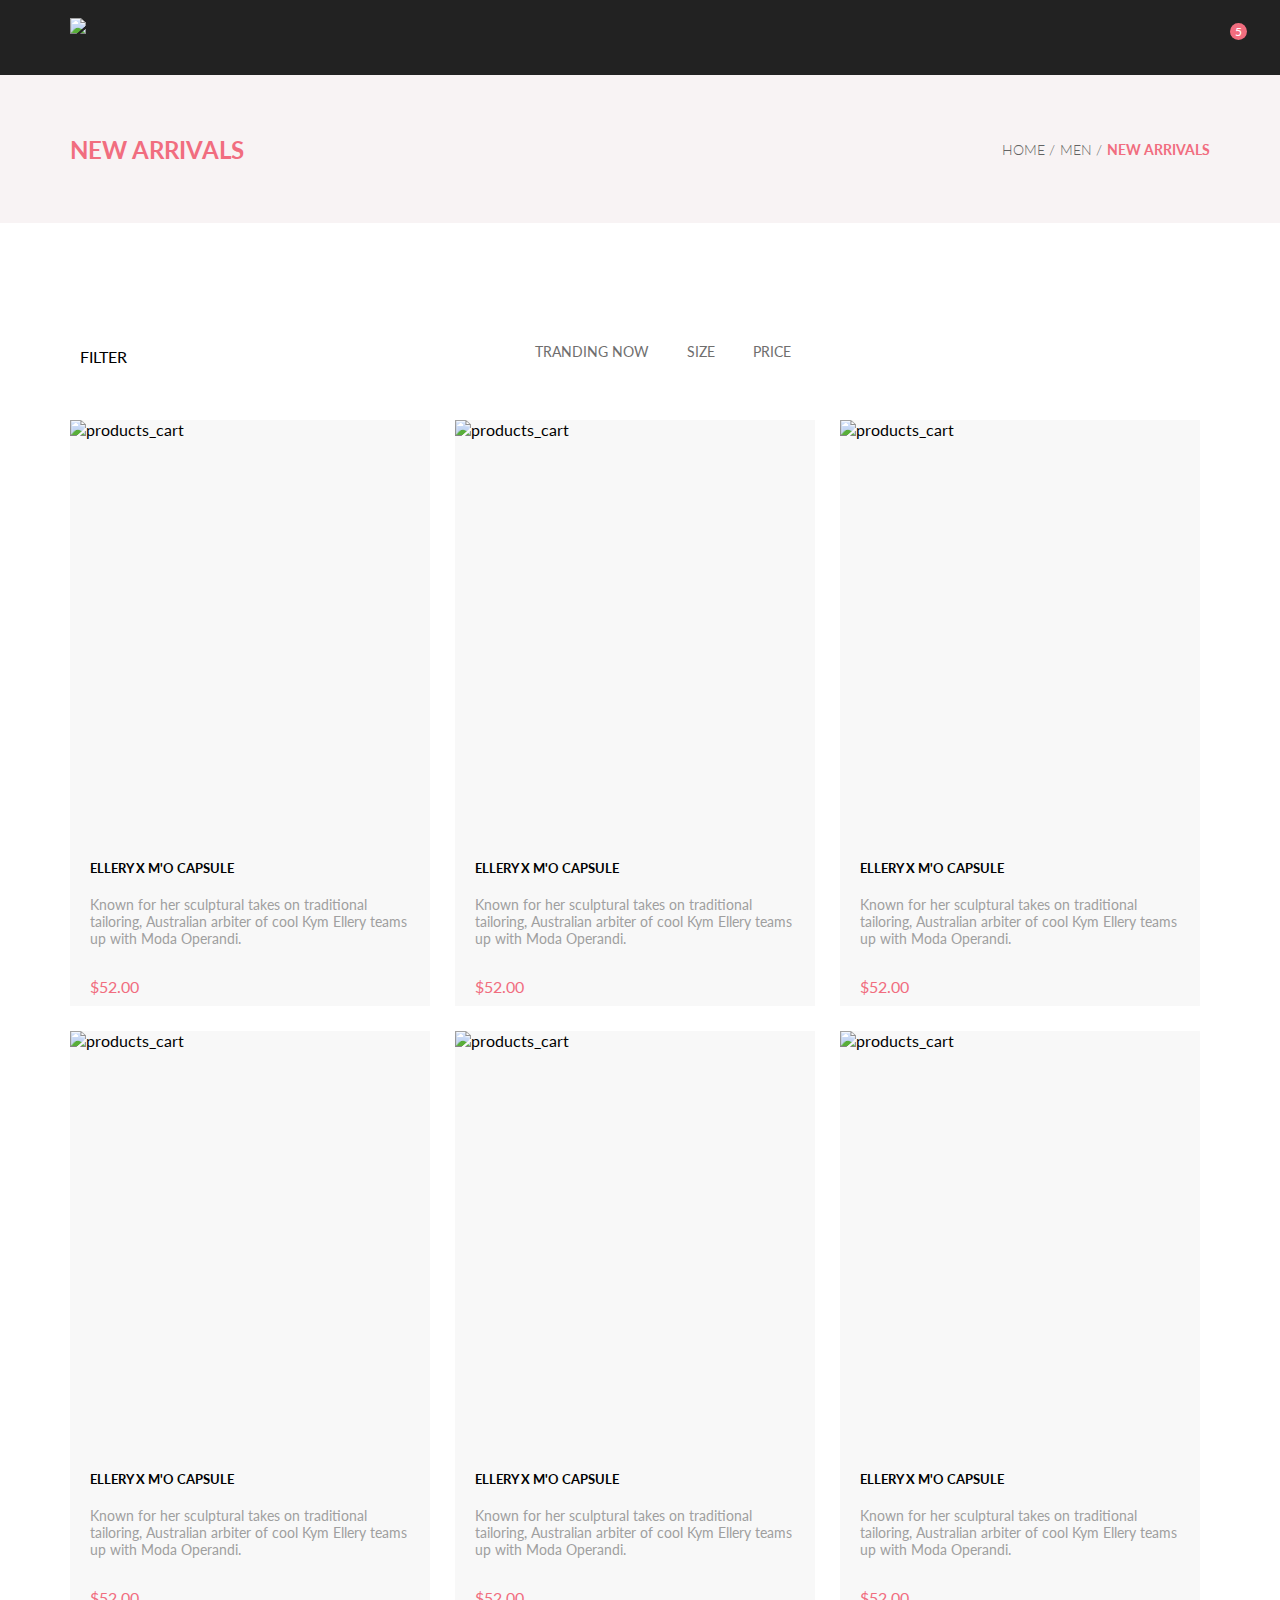
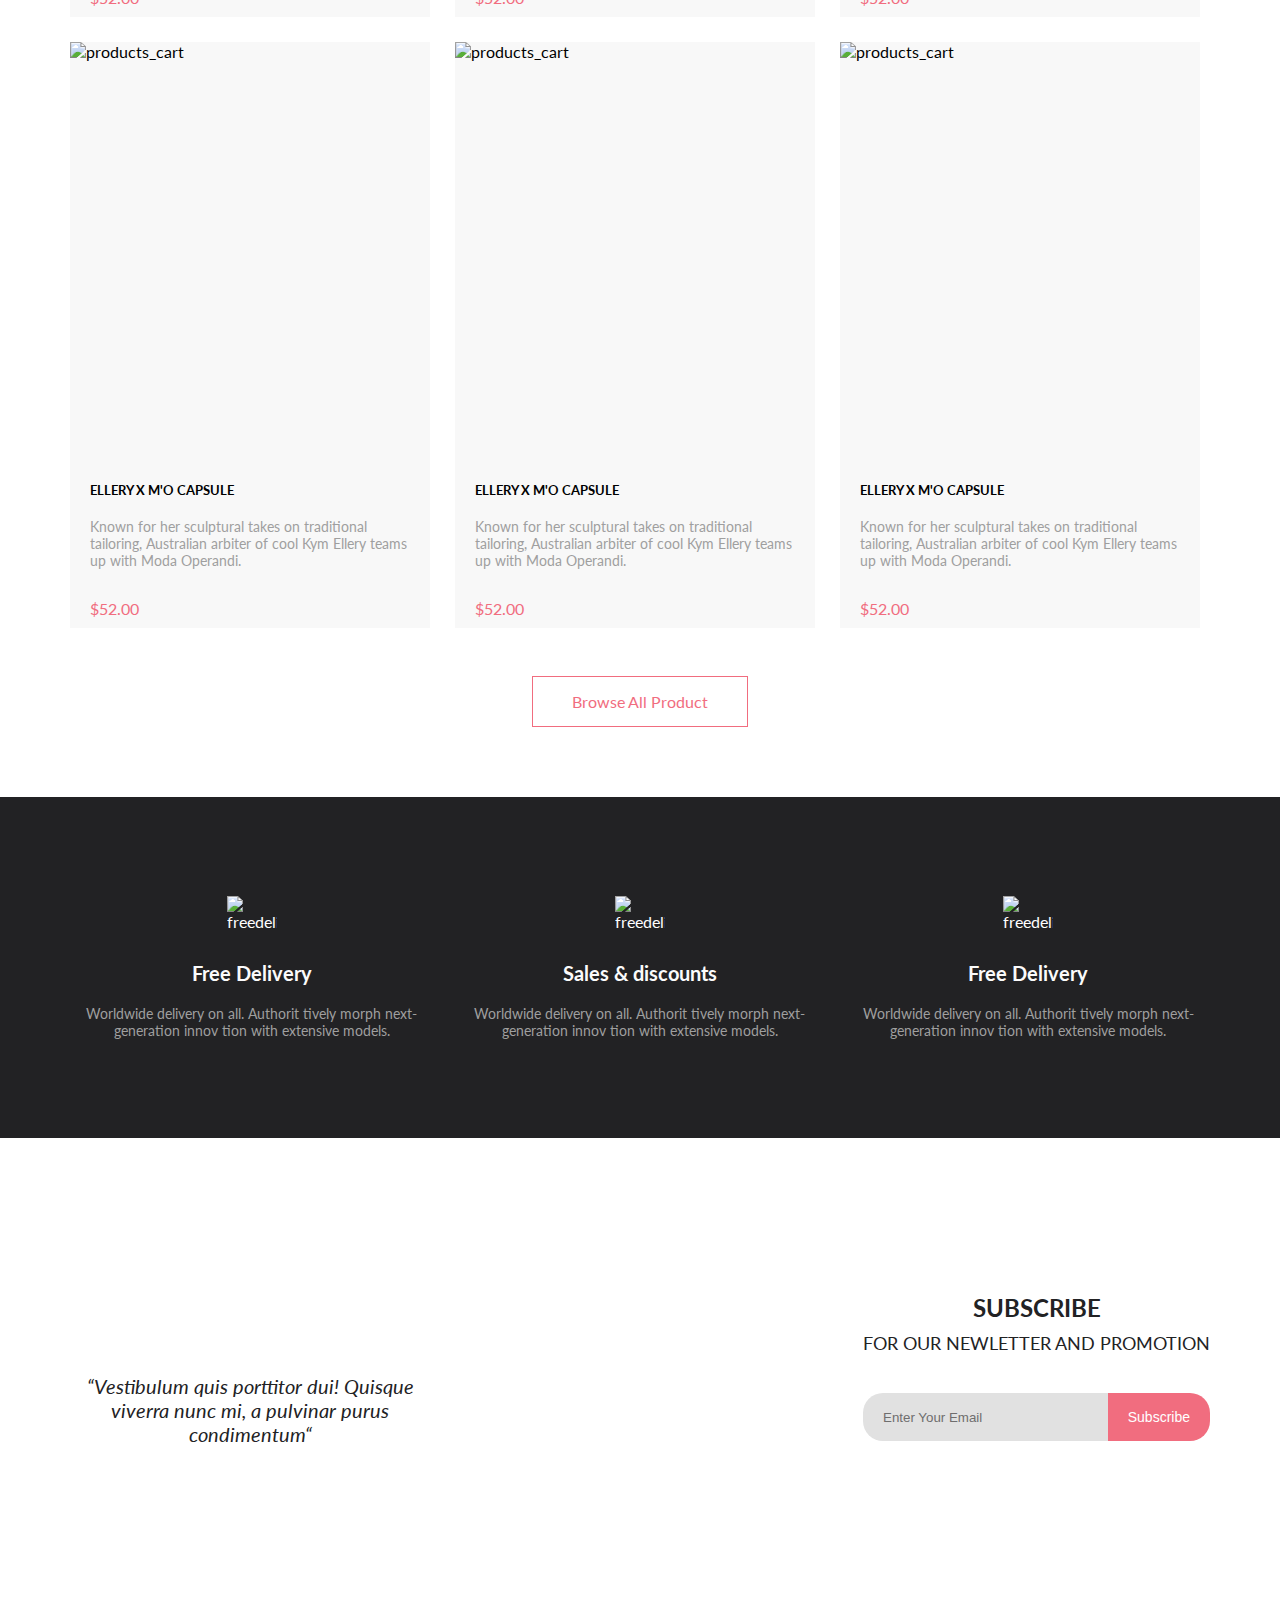
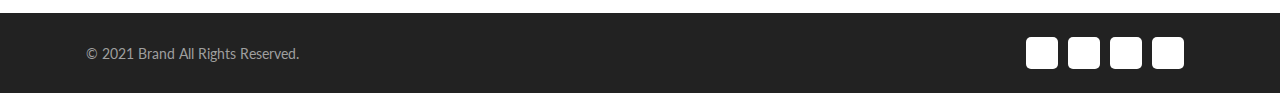
==== commit 50c47f6a: "Merge pull request #1 from boytrend0108/base" ====
--- a/catalog.html
+++ b/catalog.html
@@ -117,19 +117,87 @@
         <div class="conteiner">
             <section class="products">
                 <nav class="catalog_prodacts_header">
-                    <details class="catalog_prodacts_header_filter">
-                        <summary>filter</summary>
-                        <ul>
-                            <li>category</li>
-                            <li>brand</li>
-                            <li>designer</li>
-                        </ul>
+                    <details class="details_filter">
+                        <summary class="catalog_products_filter">filter</summary>
+                        <div class="filter_box">
+                            <details>
+                                <summary class="catalog_products_summary">category</summary>
+                                <ul class="filter_list">
+                                    <li class="filter_li">Accessories</li>
+                                    <li class="filter_li">Bags</li>
+                                    <li class="filter_li">Hoodies & Sweatshirts</li>
+                                    <li class="filter_li">Jackets & Coats</li>
+                                    <li class="filter_li">Polos</li>
+                                    <li class="filter_li">Accessories</li>
+                                    <li class="filter_li">Bags</li>
+                                    <li class="filter_li">Hoodies & Sweatshirts</li>
+                                    <li class="filter_li">Jackets & Coats</li>
+                                    <li class="filter_li">Polos</li>
+                                </ul>
+                            </details>
+                            <details>
+                                <summary class="catalog_products_summary">brand</summary>
+                                <ul class="filter_list">
+                                    <li class="filter_li">Accessories</li>
+                                    <li class="filter_li">Bags</li>
+                                    <li class="filter_li">Hoodies & Sweatshirts</li>
+                                    <li class="filter_li">Jackets & Coats</li>
+                                    <li class="filter_li">Polos</li>
+                                    <li class="filter_li">Accessories</li>
+                                    <li class="filter_li">Bags</li>
+                                    <li class="filter_li">Hoodies & Sweatshirts</li>
+                                    <li class="filter_li">Jackets & Coats</li>
+                                    <li class="filter_li">Polos</li>
+                                </ul>
+                            </details>
+                            <details>
+                                <summary class="catalog_products_summary">designer</summary>
+                                <ul class="filter_list">
+                                    <li class="filter_li">Accessories</li>
+                                    <li class="filter_li">Bags</li>
+                                    <li class="filter_li">Hoodies & Sweatshirts</li>
+                                    <li class="filter_li">Jackets & Coats</li>
+                                    <li class="filter_li">Polos</li>
+                                    <li class="filter_li">Accessories</li>
+                                    <li class="filter_li">Bags</li>
+                                    <li class="filter_li">Hoodies & Sweatshirts</li>
+                                    <li class="filter_li">Jackets & Coats</li>
+                                    <li class="filter_li">Polos</li>
+                                </ul>
+                            </details>
+                        </div>
                     </details>
-                    <ul>
-                        <li>tranding now</li>
-                        <li>size</li>
-                        <li>price</li>
-                    </ul>
+
+                    <nav class="catalog_prodacts_filter_right">
+                        <details class="details_filter ">
+                            <summary class="product_slider_selector_summary">tranding now</summary>
+                            <div class="filter_list filter_box-right product__checkbox-wrapper ">
+                                <label class="product__checkbox-lebel"><input type="checkbox" ><span class="product__checkbox_text"> Hoodies & Sweatshirts</span></label>
+                                <label class="product__checkbox-lebel"><input type="checkbox" ><span class="product__checkbox_text">Jackets & Coats</span></label>
+                                <label class="product__checkbox-lebel"><input type="checkbox" ><span class="product__checkbox_text">Polos</span></label>
+                                <label class="product__checkbox-lebel"><input type="checkbox" ><span class="product__checkbox_text">Bags</span></label>
+                            </div>
+                        </details>
+
+                        <details class="details_filter ">
+                            <summary class="product_slider_selector_summary">size</summary>
+                            <div class="filter_list filter_box-right product__checkbox-wrapper ">
+                                <label class="product__checkbox-lebel"><input type="checkbox" ><span class="product__checkbox_text">s</span></label>
+                                <label class="product__checkbox-lebel"><input type="checkbox" ><span class="product__checkbox_text">xs</span></label>
+                                <label class="product__checkbox-lebel"><input type="checkbox" ><span class="product__checkbox_text">m</span></label>
+                                <label class="product__checkbox-lebel"><input type="checkbox" ><span class="product__checkbox_text">l</span></label>
+                            </div>
+                        </details>
+                        <details class="details_filter ">
+                            <summary class="product_slider_selector_summary">price</summary>
+                            <div class="filter_list filter_box-right product__checkbox-wrapper ">
+                                <label class="product__checkbox-lebel"><input type="checkbox" ><span class="product__checkbox_text">1000</span> </label>
+                                <label class="product__checkbox-lebel"><input type="checkbox" ><span class="product__checkbox_text">2000</span></label>
+                                <label class="product__checkbox-lebel"><input type="checkbox" ><span class="product__checkbox_text">3000</span></label>
+                                <label class="product__checkbox-lebel"><input type="checkbox" ><span class="product__checkbox_text">4000</span></label>
+                            </div>
+                        </details>
+                    </nav>
 
                 </nav>
                 <div class="products_box">
--- a/style/style.css
+++ b/style/style.css
@@ -952,6 +952,7 @@
 }
 
 .details_filter[open] .catalog_products_filter {
+  /*+*/
   color: #EF5B70;
 }
 
@@ -967,7 +968,6 @@
 }
 
 .filter_box {
-  position: absolute;
   z-index: 1;
   background-color: white;
   width: 360px;
@@ -977,6 +977,20 @@
 
 @media (max-width: 800px) {
   .filter_box {
+    left: -14%;
+  }
+}
+
+.filter_box-right {
+  z-index: 1;
+  background-color: white;
+  width: auto;
+  -webkit-box-shadow: 6px 4px 35px rgba(0, 0, 0, 0.21);
+          box-shadow: 6px 4px 35px rgba(0, 0, 0, 0.21);
+}
+
+@media (max-width: 800px) {
+  .filter_box-right {
     left: -14%;
   }
 }
@@ -1282,6 +1296,7 @@
   -webkit-transition: 1s;
   transition: 1s;
   cursor: pointer;
+  text-transform: capitalize;
 }
 
 .filter_li:hover {
@@ -1341,14 +1356,17 @@
 }
 
 .catalog_products_filter {
+  /**/
   display: block;
   padding: 0 10px 0;
   -webkit-transition: 0.5s;
   transition: 0.5s;
+  text-transform: uppercase;
 }
 
 .catalog_products_filter:after {
   content: "\f160";
+  margin-left: 5px;
   font-family: fontawesome;
 }
 
@@ -1379,16 +1397,15 @@
   padding-bottom: 4px;
 }
 
-.catalog_prodacts_details {
-  margin-bottom: 10px;
-}
-
 .catalog_products_summary {
+  /*+*/
+  text-transform: uppercase;
   font-size: 14px;
   line-height: 17px;
   color: #F16D7F;
   border-left: 5px solid #F16D7F;
   padding: 5px;
+  margin-bottom: 15px;
   display: block;
 }
 
@@ -1663,16 +1680,22 @@
   margin-bottom: 10px;
   -webkit-transition: 1s;
   transition: 1s;
+  text-transform: uppercase;
+  margin-right: 15px;
+  cursor: pointer;
+}
+
+.product_slider_selector_summary:after {
+  content: '\f107';
+  font-family: fontawesome;
+  margin-left: 10px;
+  font-size: 17px;
 }
 
 .product_slider_selector_summary:hover {
   -webkit-transform: scale(1.1);
           transform: scale(1.1);
   color: #EF5B70;
-}
-
-.product_slider_selector_summary .fa-chevron-down {
-  margin-right: 10px;
 }
 
 .fa-solid .fa-angle-down {
@@ -1699,12 +1722,18 @@
   width: max-content;
   -webkit-transition: 0.75s;
   transition: 0.75s;
+  text-transform: uppercase;
+  cursor: pointer;
 }
 
 .product__checkbox-lebel:hover {
   -webkit-transform: scale(1.1);
           transform: scale(1.1);
   color: #EF5B70;
+}
+
+.product__checkbox_text {
+  margin-left: 5px;
 }
 
 .product__checkbox-text {
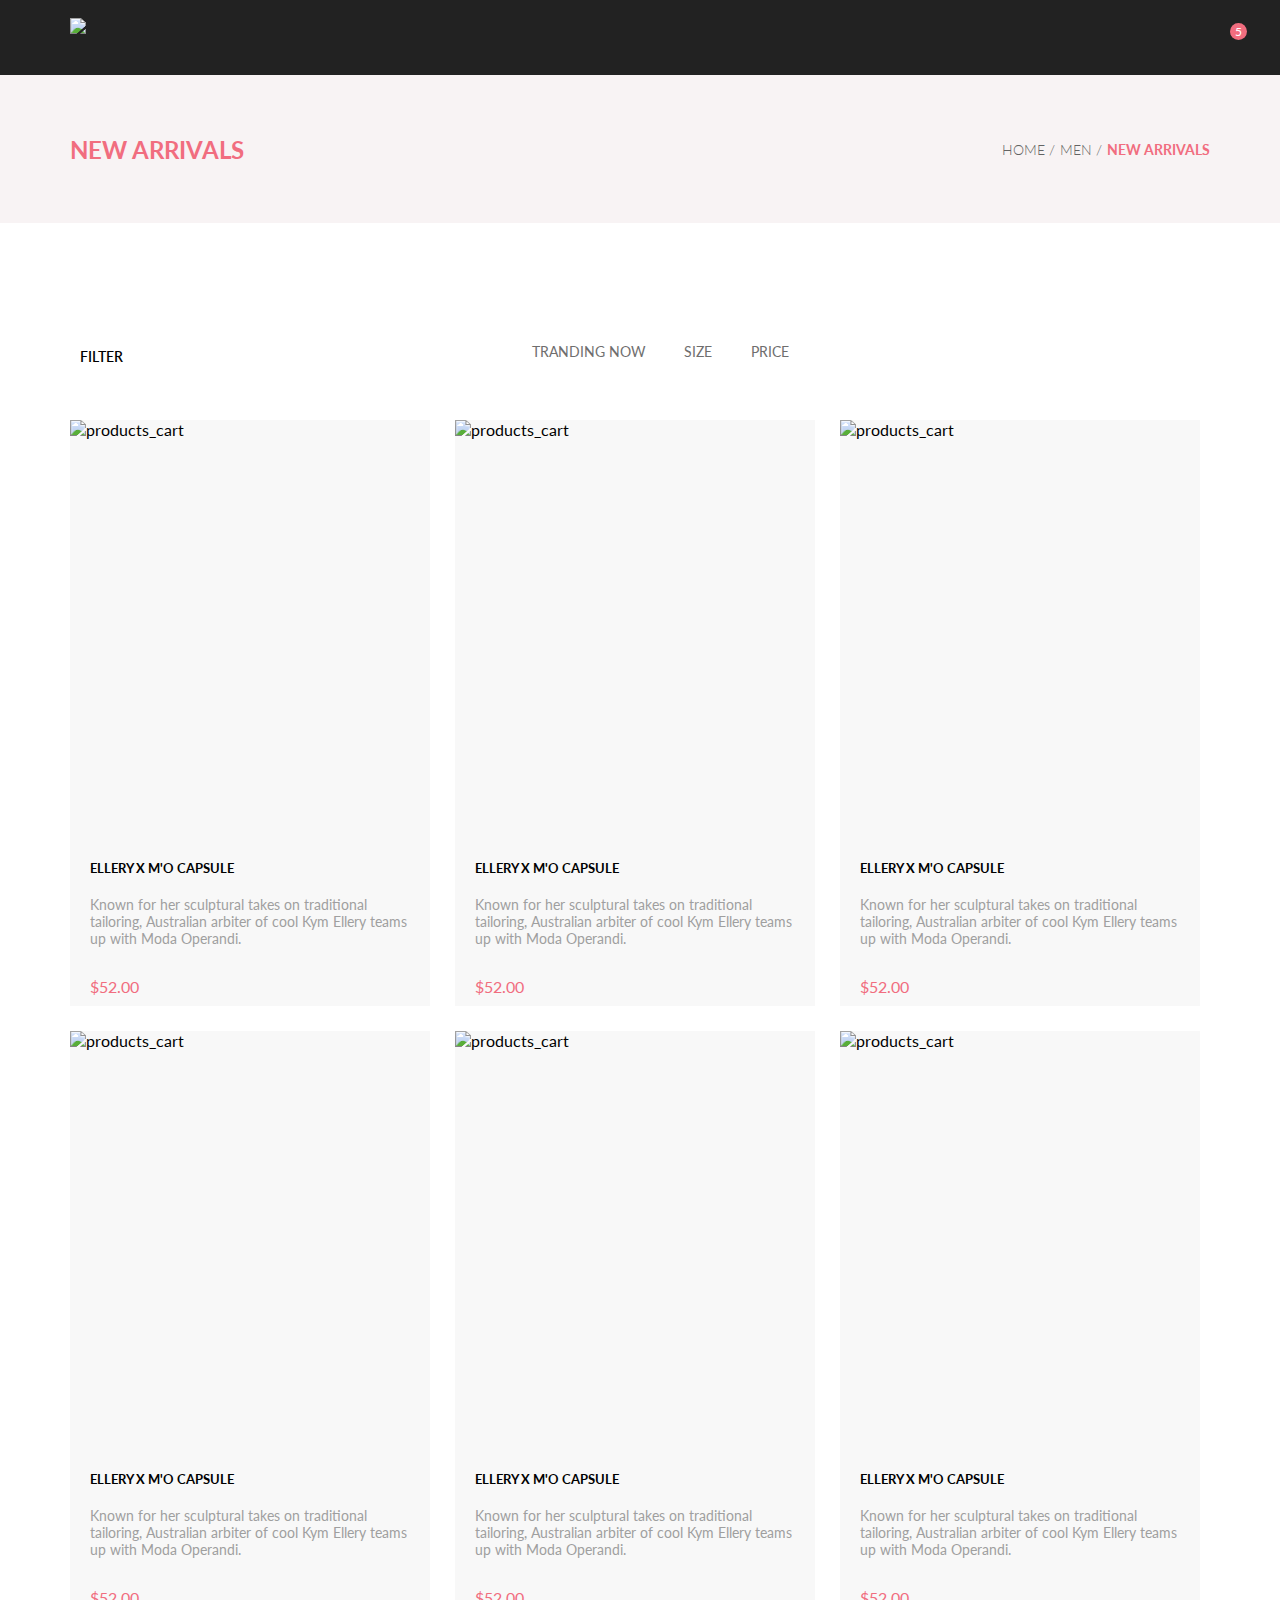
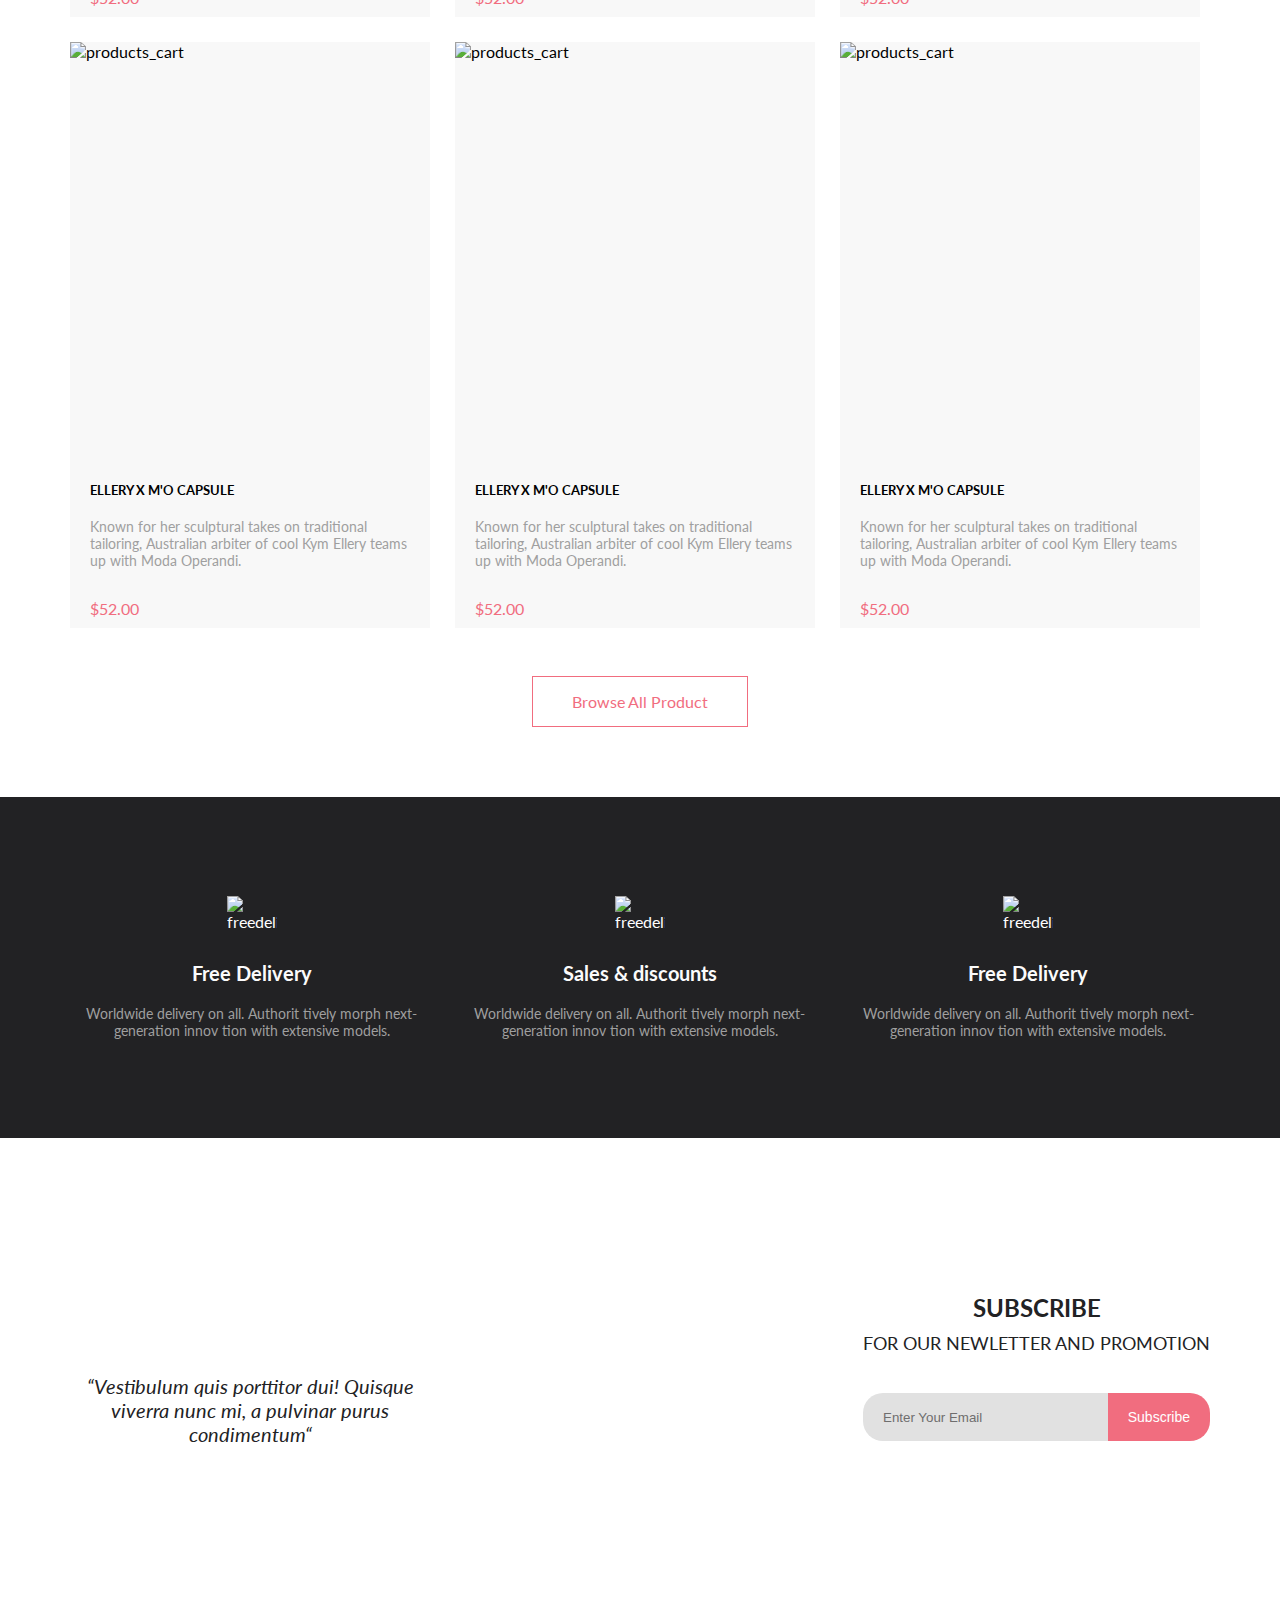
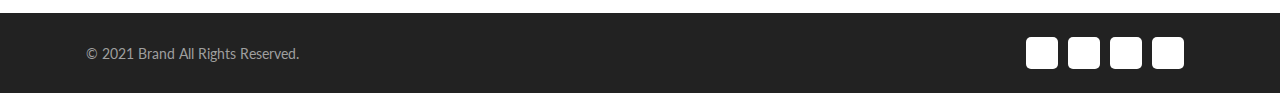
==== commit e1c670b7: "Сделал фильтр через Позишн" ====
--- a/catalog.html
+++ b/catalog.html
@@ -117,9 +117,9 @@
         <div class="conteiner">
             <section class="products">
                 <nav class="catalog_prodacts_header">
-                    <details class="details_filter">
-                        <summary class="catalog_products_filter">filter</summary>
-                        <div class="filter_box">
+                    <div class="filter">
+                        <p class="filter__title">filter</p>
+                        <div class="filter__box">
                             <details>
                                 <summary class="catalog_products_summary">category</summary>
                                 <ul class="filter_list">
@@ -166,7 +166,7 @@
                                 </ul>
                             </details>
                         </div>
-                    </details>
+                    </div>
 
                     <nav class="catalog_prodacts_filter_right">
                         <details class="details_filter ">
--- a/style/style.css
+++ b/style/style.css
@@ -947,27 +947,35 @@
 }
 
 /*плавно открываем Дитейлс*/
-.details_filter {
+.filter {
   position: relative;
-}
-
-.details_filter[open] .catalog_products_filter {
+  cursor: pointer;
+}
+
+.filter[open] .catalog_products_filter {
   /*+*/
   color: #EF5B70;
 }
 
-.details_filter[open] .catalog_products_filter:hover {
+.filter[open] .catalog_products_filter:hover {
   -webkit-transform: scale(1.1);
           transform: scale(1.1);
 }
 
 @media (max-width: 800px) {
-  .details_filter[open] .catalog_products_filter {
+  .filter[open] .catalog_products_filter {
     color: transparent;
   }
 }
 
-.filter_box {
+.filter__box {
+  position: absolute;
+  -webkit-transform: scale(0);
+          transform: scale(0);
+  -webkit-transform-origin: top left;
+          transform-origin: top left;
+  -webkit-transition: 1s;
+  transition: 1s;
   z-index: 1;
   background-color: white;
   width: 360px;
@@ -976,9 +984,14 @@
 }
 
 @media (max-width: 800px) {
-  .filter_box {
+  .filter__box {
     left: -14%;
   }
+}
+
+.filter:hover .filter__box {
+  -webkit-transform: scale(1);
+          transform: scale(1);
 }
 
 .filter_box-right {
@@ -1355,22 +1368,26 @@
   cursor: pointer;
 }
 
-.catalog_products_filter {
+.filter__title {
   /**/
   display: block;
   padding: 0 10px 0;
   -webkit-transition: 0.5s;
   transition: 0.5s;
   text-transform: uppercase;
-}
-
-.catalog_products_filter:after {
+  font-weight: 600;
+  font-size: 14px;
+  line-height: 17px;
+  color: #000000;
+}
+
+.filter__title:after {
   content: "\f160";
   margin-left: 5px;
   font-family: fontawesome;
 }
 
-.catalog_products_filter:hover {
+.filter__title:hover {
   -webkit-transform: scale(1.1);
           transform: scale(1.1);
   color: #F16D7F;
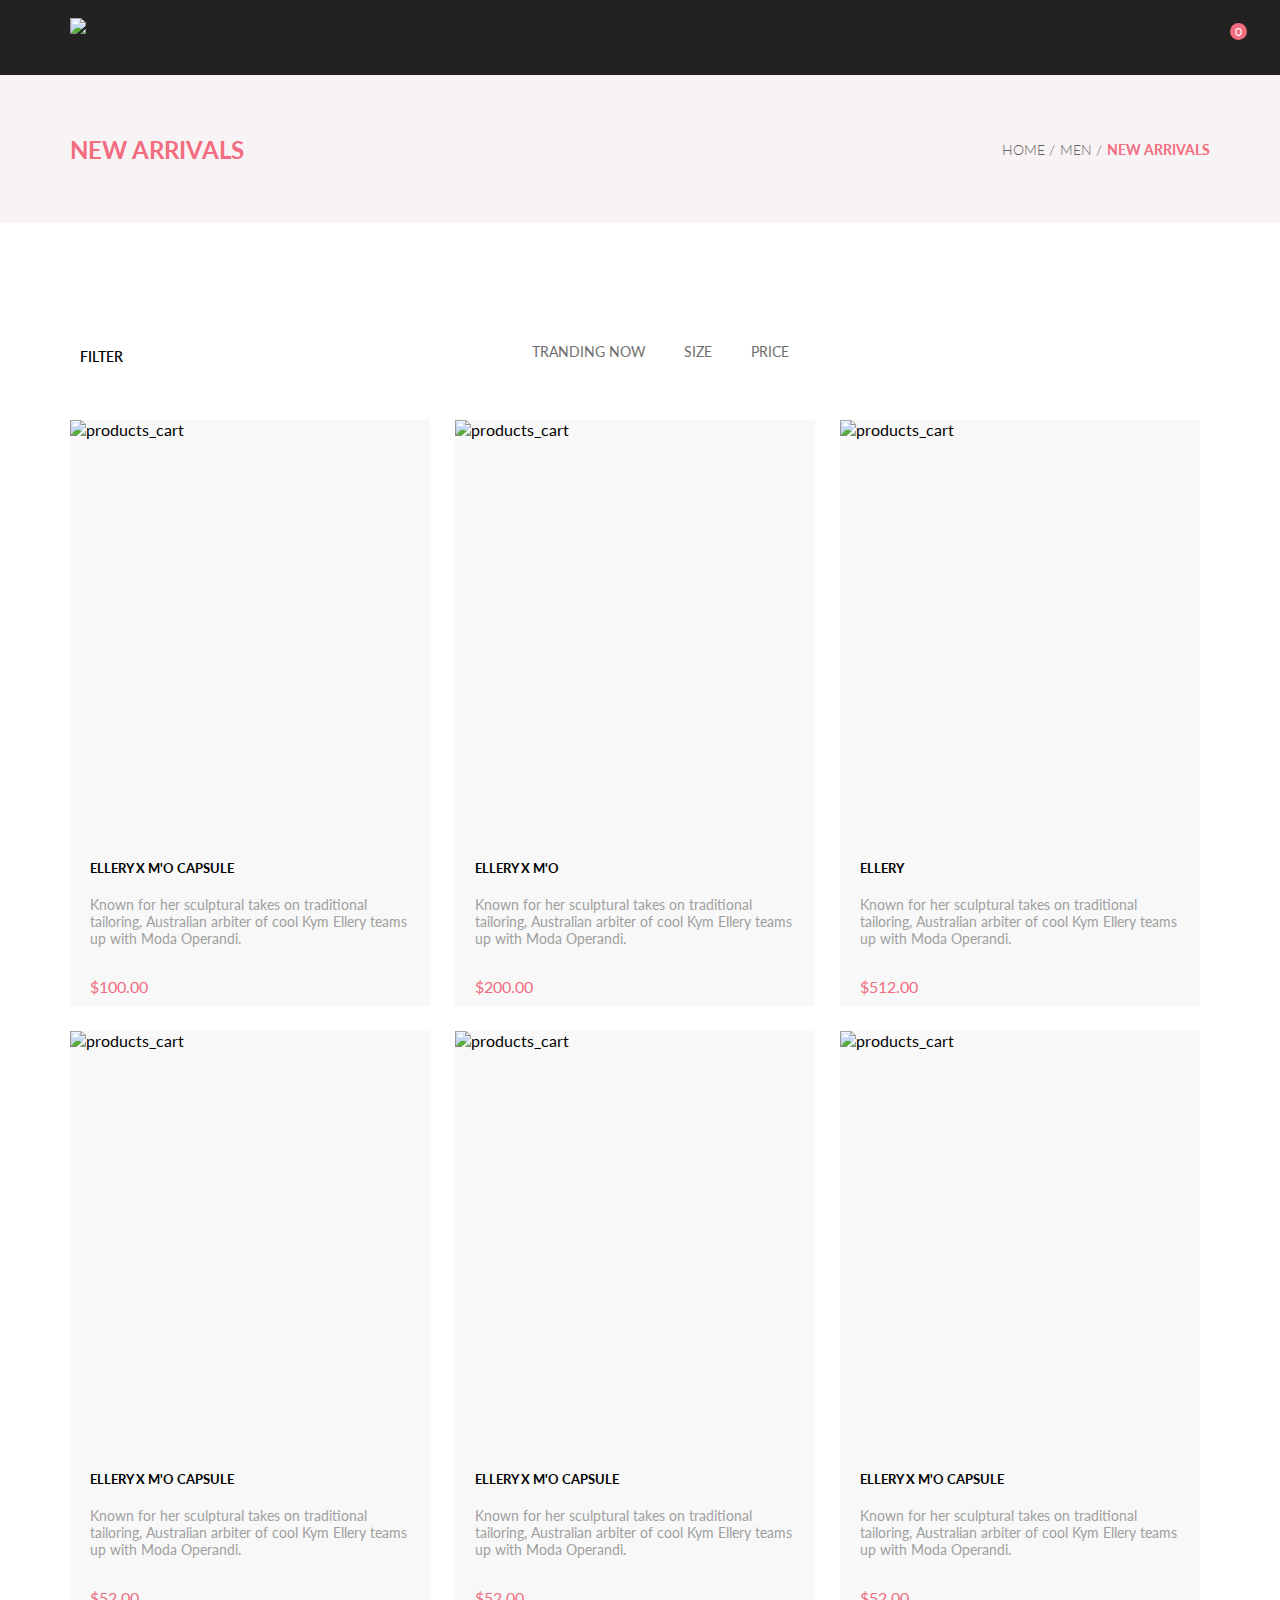
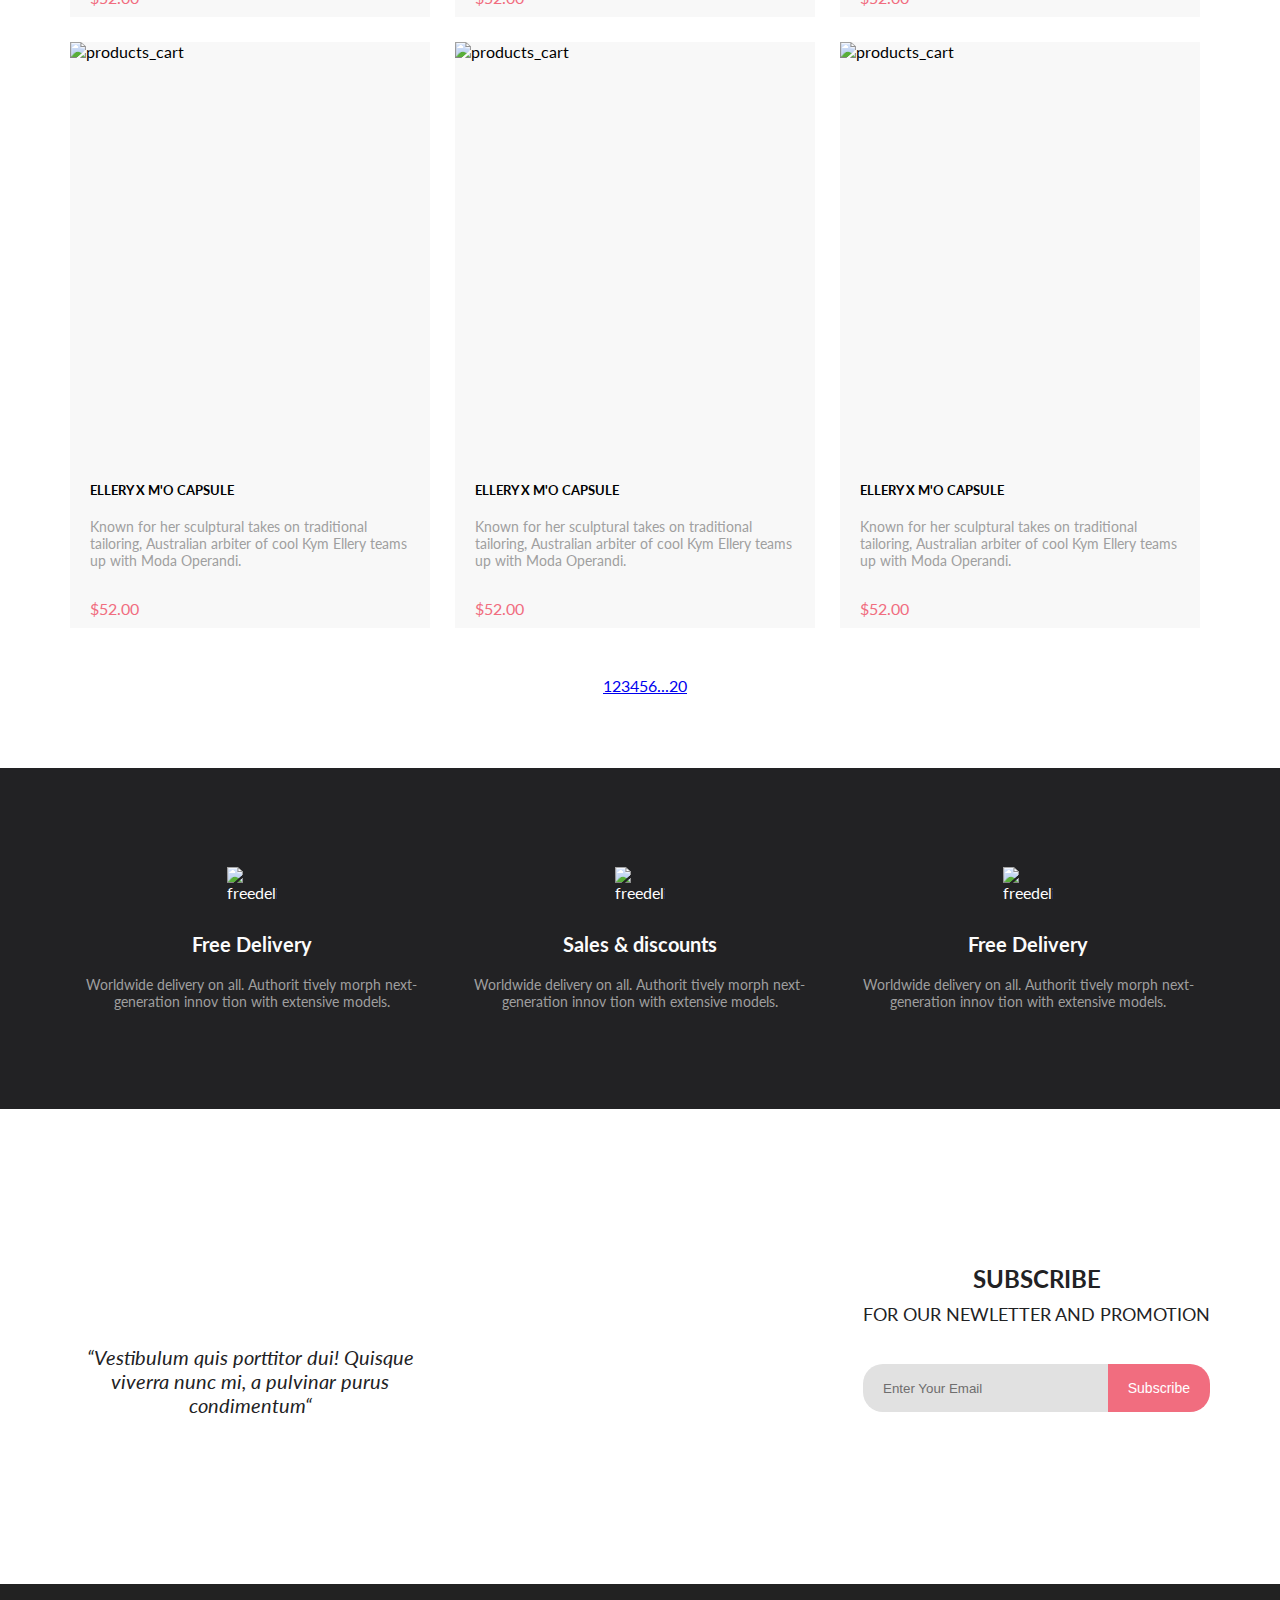
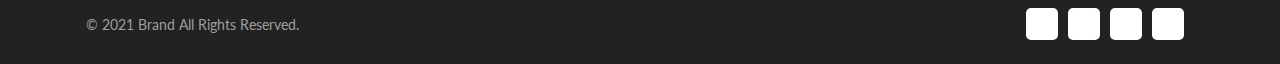
==== commit 0124c99a: "08.09.22 19:55" ====
--- a/catalog.html
+++ b/catalog.html
@@ -9,10 +9,12 @@
     <script src="https://kit.fontawesome.com/6675edce11.js" crossorigin="anonymous"></script>
     <link rel="preconnect" href="https://fonts.googleapis.com">
     <link rel="preconnect" href="https://fonts.gstatic.com" crossorigin>
-    <link href="https://fonts.googleapis.com/css2?family=Lato:ital,wght@0,300;0,400;0,700;0,900;1,300&display=swap" rel="stylesheet">
+    <link href="https://fonts.googleapis.com/css2?family=Lato:ital,wght@0,300;0,400;0,700;0,900;1,300&display=swap"
+        rel="stylesheet">
     <link rel="stylesheet" href="style/iconsfont.css">
     <link rel="stylesheet" href="style/style.css">
-    <link href="https://cdn.jsdelivr.net/npm/bootstrap@5.1.3/dist/css/bootstrap.min.css" rel="stylesheet" integrity="sha384-1BmE4kWBq78iYhFldvKuhfTAU6auU8tT94WrHftjDbrCEXSU1oBoqyl2QvZ6jIW3" crossorigin="anonymous">
+    <link href="https://cdn.jsdelivr.net/npm/bootstrap@5.1.3/dist/css/bootstrap.min.css" rel="stylesheet"
+        integrity="sha384-1BmE4kWBq78iYhFldvKuhfTAU6auU8tT94WrHftjDbrCEXSU1oBoqyl2QvZ6jIW3" crossorigin="anonymous">
 </head>
 
 <body class="site-body">
@@ -33,7 +35,11 @@
 
                             <p class="burger_menu_title">MENU</p>
                             <button>
-                                <svg class="x_mark_burger" xmlns="http://www.w3.org/2000/svg"  width="15" viewBox="0 0 320 512"><path d="M310.6 361.4c12.5 12.5 12.5 32.75 0 45.25C304.4 412.9 296.2 416 288 416s-16.38-3.125-22.62-9.375L160 301.3L54.63 406.6C48.38 412.9 40.19 416 32 416S15.63 412.9 9.375 406.6c-12.5-12.5-12.5-32.75 0-45.25l105.4-105.4L9.375 150.6c-12.5-12.5-12.5-32.75 0-45.25s32.75-12.5 45.25 0L160 210.8l105.4-105.4c12.5-12.5 32.75-12.5 45.25 0s12.5 32.75 0 45.25l-105.4 105.4L310.6 361.4z"/></svg></button>
+                                <svg class="x_mark_burger" xmlns="http://www.w3.org/2000/svg" width="15"
+                                    viewBox="0 0 320 512">
+                                    <path
+                                        d="M310.6 361.4c12.5 12.5 12.5 32.75 0 45.25C304.4 412.9 296.2 416 288 416s-16.38-3.125-22.62-9.375L160 301.3L54.63 406.6C48.38 412.9 40.19 416 32 416S15.63 412.9 9.375 406.6c-12.5-12.5-12.5-32.75 0-45.25l105.4-105.4L9.375 150.6c-12.5-12.5-12.5-32.75 0-45.25s32.75-12.5 45.25 0L160 210.8l105.4-105.4c12.5-12.5 32.75-12.5 45.25 0s12.5 32.75 0 45.25l-105.4 105.4L310.6 361.4z" />
+                                </svg></button>
 
                             <p class="burger_menu_list_title"> MAN</p>
 
@@ -97,9 +103,28 @@
                         </div>
                     </details>
                     <a class="busket_img" href="registration.html"><i class="fa-regular fa-user"></i></a>
-                    <a class="busket_img busket_img_position " href="cart.html"><i class="fa-thin fa-cart-shopping"></i> <span class="busket__number">5</span>
+                    <a class="busket_img busket_img_position " href="#"><i class="fa-thin fa-cart-shopping"></i>
+                        <span class="busket__number">0</span>
                     </a>
+                    <div class="busketWrapper hidden">
+                        <div class="busketItemBoxHeader">
+                            <div class="busketItemHeader">Наименование товара</div>
+                            <div class="busketItemHeader">Количество</div>
+                            <div class="busketItemHeader">Цена за шт</div>
+                            <div class="busketItemHeader">Итого
+
+                            </div>
+                        </div>
+
+
+                        <div class="busketItemBoxFooter">
+                            <div class="busketItemFooter">Итого товаров на сумму :</div>
+                            <div class="bucketTotal busketItemHeader">0</div>
+                        </div>
+                    </div>
                 </div>
+
+
             </nav>
         </div>
     </header>
@@ -118,9 +143,10 @@
             <section class="products">
                 <nav class="catalog_prodacts_header">
                     <div class="filter">
-                        <p class="filter__title">filter</p>
+                        <p class="filter__title"><span class="filter__title_hidden">filter</span></p>
                         <div class="filter__box">
-                            <details>
+                            <p class="filter__box-title">filter</p>
+                            <details class="filter__detail">
                                 <summary class="catalog_products_summary">category</summary>
                                 <ul class="filter_list">
                                     <li class="filter_li">Accessories</li>
@@ -135,7 +161,7 @@
                                     <li class="filter_li">Polos</li>
                                 </ul>
                             </details>
-                            <details>
+                            <details class="filter__detail">
                                 <summary class="catalog_products_summary">brand</summary>
                                 <ul class="filter_list">
                                     <li class="filter_li">Accessories</li>
@@ -150,7 +176,7 @@
                                     <li class="filter_li">Polos</li>
                                 </ul>
                             </details>
-                            <details>
+                            <details class="filter__detail">
                                 <summary class="catalog_products_summary">designer</summary>
                                 <ul class="filter_list">
                                     <li class="filter_li">Accessories</li>
@@ -168,54 +194,151 @@
                         </div>
                     </div>
 
-                    <nav class="catalog_prodacts_filter_right">
-                        <details class="details_filter ">
-                            <summary class="product_slider_selector_summary">tranding now</summary>
+                    <nav class="selector">
+                        <div class="details_filter ">
+                            <p class="product_slider_selector_summary">tranding now</p>
                             <div class="filter_list filter_box-right product__checkbox-wrapper ">
-                                <label class="product__checkbox-lebel"><input type="checkbox" ><span class="product__checkbox_text"> Hoodies & Sweatshirts</span></label>
-                                <label class="product__checkbox-lebel"><input type="checkbox" ><span class="product__checkbox_text">Jackets & Coats</span></label>
-                                <label class="product__checkbox-lebel"><input type="checkbox" ><span class="product__checkbox_text">Polos</span></label>
-                                <label class="product__checkbox-lebel"><input type="checkbox" ><span class="product__checkbox_text">Bags</span></label>
-                            </div>
-                        </details>
-
-                        <details class="details_filter ">
-                            <summary class="product_slider_selector_summary">size</summary>
+                                <label class="product__checkbox-lebel"><input type="checkbox"><span
+                                        class="product__checkbox_text"> Hoodies & Sweatshirts</span></label>
+                                <label class="product__checkbox-lebel"><input type="checkbox"><span
+                                        class="product__checkbox_text">Jackets & Coats</span></label>
+                                <label class="product__checkbox-lebel"><input type="checkbox"><span
+                                        class="product__checkbox_text">Polos</span></label>
+                                <label class="product__checkbox-lebel"><input type="checkbox"><span
+                                        class="product__checkbox_text">Bags</span></label>
+                            </div>
+                        </div>
+
+                        <div class="details_filter ">
+                            <p class="product_slider_selector_summary">size</p>
                             <div class="filter_list filter_box-right product__checkbox-wrapper ">
-                                <label class="product__checkbox-lebel"><input type="checkbox" ><span class="product__checkbox_text">s</span></label>
-                                <label class="product__checkbox-lebel"><input type="checkbox" ><span class="product__checkbox_text">xs</span></label>
-                                <label class="product__checkbox-lebel"><input type="checkbox" ><span class="product__checkbox_text">m</span></label>
-                                <label class="product__checkbox-lebel"><input type="checkbox" ><span class="product__checkbox_text">l</span></label>
-                            </div>
-                        </details>
-                        <details class="details_filter ">
-                            <summary class="product_slider_selector_summary">price</summary>
+                                <label class="product__checkbox-lebel"><input type="checkbox"><span
+                                        class="product__checkbox_text">s</span></label>
+                                <label class="product__checkbox-lebel"><input type="checkbox"><span
+                                        class="product__checkbox_text">xs</span></label>
+                                <label class="product__checkbox-lebel"><input type="checkbox"><span
+                                        class="product__checkbox_text">m</span></label>
+                                <label class="product__checkbox-lebel"><input type="checkbox"><span
+                                        class="product__checkbox_text">l</span></label>
+                            </div>
+                        </div>
+                        <div class="details_filter ">
+                            <p class="product_slider_selector_summary">price</p>
                             <div class="filter_list filter_box-right product__checkbox-wrapper ">
-                                <label class="product__checkbox-lebel"><input type="checkbox" ><span class="product__checkbox_text">1000</span> </label>
-                                <label class="product__checkbox-lebel"><input type="checkbox" ><span class="product__checkbox_text">2000</span></label>
-                                <label class="product__checkbox-lebel"><input type="checkbox" ><span class="product__checkbox_text">3000</span></label>
-                                <label class="product__checkbox-lebel"><input type="checkbox" ><span class="product__checkbox_text">4000</span></label>
-                            </div>
-                        </details>
+                                <label class="product__checkbox-lebel"><input type="checkbox"><span
+                                        class="product__checkbox_text">1000</span> </label>
+                                <label class="product__checkbox-lebel"><input type="checkbox"><span
+                                        class="product__checkbox_text">2000</span></label>
+                                <label class="product__checkbox-lebel"><input type="checkbox"><span
+                                        class="product__checkbox_text">3000</span></label>
+                                <label class="product__checkbox-lebel"><input type="checkbox"><span
+                                        class="product__checkbox_text">4000</span></label>
+                            </div>
+                        </div>
                     </nav>
 
                 </nav>
                 <div class="products_box">
                     <h2 class="hidden">Products</h2>
+                    <article class="products_cart" data-id="1" data-name="ELLERY X M'O CAPSULE " data-price="100">
+                        <div class="produckts__textbox-wraper">
+                            <div class="img_box">
+                                <div class="overlay_hiden">
+                                    <button class="products_cart_button">
+                                        <svg class="overlay_hiden_cart_svg" xmlns="http://www.w3.org/2000/svg"
+                                            width="20" height="20" viewBox="0 0 576 512">
+                                            <path
+                                                d="M96 0C107.5 0 117.4 8.19 119.6 19.51L121.1 32H541.8C562.1 32 578.3 52.25 572.6 72.66L518.6 264.7C514.7 278.5 502.1 288 487.8 288H170.7L179.9 336H488C501.3 336 512 346.7 512 360C512 373.3 501.3 384 488 384H159.1C148.5 384 138.6 375.8 136.4 364.5L76.14 48H24C10.75 48 0 37.25 0 24C0 10.75 10.75 0 24 0H96zM128 464C128 437.5 149.5 416 176 416C202.5 416 224 437.5 224 464C224 490.5 202.5 512 176 512C149.5 512 128 490.5 128 464zM512 464C512 490.5 490.5 512 464 512C437.5 512 416 490.5 416 464C416 437.5 437.5 416 464 416C490.5 416 512 437.5 512 464z">
+                                            </path>
+                                        </svg>
+                                        Add to Cart
+                                    </button>
+                                </div>
+                                <img class="products_cart_img" src="img/products_cart_1.png" alt="products_cart">
+                            </div>
+                            <div class="products_box_text">
+                                <h3 class="products_cart_title">ELLERY X M'O CAPSULE</h3>
+                                <p class="products_cart_text">Known for her sculptural takes on traditional tailoring,
+                                    Australian arbiter of cool Kym Ellery teams up with Moda Operandi.
+                                </p>
+                            </div>
+                        </div>
+                        <p class="products_cart_price">$100.00</p>
+                    </article>
+                    <article class="products_cart" data-id="2" data-name="ELLERY X M'O " data-price="200">
+                        <div class="produckts__textbox-wraper">
+                            <div class="img_box">
+                                <div class="overlay_hiden">
+                                    <button class="products_cart_button">
+                                        <svg class="overlay_hiden_cart_svg" xmlns="http://www.w3.org/2000/svg"
+                                            width="20" height="20" viewBox="0 0 576 512">
+                                            <path
+                                                d="M96 0C107.5 0 117.4 8.19 119.6 19.51L121.1 32H541.8C562.1 32 578.3 52.25 572.6 72.66L518.6 264.7C514.7 278.5 502.1 288 487.8 288H170.7L179.9 336H488C501.3 336 512 346.7 512 360C512 373.3 501.3 384 488 384H159.1C148.5 384 138.6 375.8 136.4 364.5L76.14 48H24C10.75 48 0 37.25 0 24C0 10.75 10.75 0 24 0H96zM128 464C128 437.5 149.5 416 176 416C202.5 416 224 437.5 224 464C224 490.5 202.5 512 176 512C149.5 512 128 490.5 128 464zM512 464C512 490.5 490.5 512 464 512C437.5 512 416 490.5 416 464C416 437.5 437.5 416 464 416C490.5 416 512 437.5 512 464z">
+                                            </path>
+                                        </svg>
+                                        Add to Cart
+                                    </button>
+                                </div>
+                                <img class="products_cart_img" src="img/products_cart_2.png" alt="products_cart">
+                            </div>
+                            <div class="products_box_text">
+
+                                <h3 class="products_cart_title">ELLERY X M'O </h3>
+                                <p class="products_cart_text">Known for her sculptural takes on traditional tailoring,
+                                    Australian arbiter of cool Kym Ellery teams up with Moda Operandi.
+                                </p>
+                            </div>
+                        </div>
+                        <p class="products_cart_price">$200.00</p>
+                    </article>
                     <article class="products_cart">
                         <div class="produckts__textbox-wraper">
                             <div class="img_box">
                                 <div class="overlay_hiden">
                                     <button class="products_cart_button">
-                            <svg class="overlay_hiden_cart_svg" xmlns="http://www.w3.org/2000/svg" width="20" height="20" viewBox="0 0 576 512"><path d="M96 0C107.5 0 117.4 8.19 119.6 19.51L121.1 32H541.8C562.1 32 578.3 52.25 572.6 72.66L518.6 264.7C514.7 278.5 502.1 288 487.8 288H170.7L179.9 336H488C501.3 336 512 346.7 512 360C512 373.3 501.3 384 488 384H159.1C148.5 384 138.6 375.8 136.4 364.5L76.14 48H24C10.75 48 0 37.25 0 24C0 10.75 10.75 0 24 0H96zM128 464C128 437.5 149.5 416 176 416C202.5 416 224 437.5 224 464C224 490.5 202.5 512 176 512C149.5 512 128 490.5 128 464zM512 464C512 490.5 490.5 512 464 512C437.5 512 416 490.5 416 464C416 437.5 437.5 416 464 416C490.5 416 512 437.5 512 464z"></path></svg>
-                            Add to Cart
-                        </button>
-                                </div>
-                                <img class="products_cart_img" src="img/products_cart_1.png" alt="products_cart">
-                            </div>
-                            <div class="products_box_text">
-                                <h3 class="products_cart_title">ELLERY X M'O CAPSULE</h3>
-                                <p class="products_cart_text">Known for her sculptural takes on traditional tailoring, Australian arbiter of cool Kym Ellery teams up with Moda Operandi.
+                                        <svg class="overlay_hiden_cart_svg" xmlns="http://www.w3.org/2000/svg"
+                                            width="20" height="20" viewBox="0 0 576 512">
+                                            <path
+                                                d="M96 0C107.5 0 117.4 8.19 119.6 19.51L121.1 32H541.8C562.1 32 578.3 52.25 572.6 72.66L518.6 264.7C514.7 278.5 502.1 288 487.8 288H170.7L179.9 336H488C501.3 336 512 346.7 512 360C512 373.3 501.3 384 488 384H159.1C148.5 384 138.6 375.8 136.4 364.5L76.14 48H24C10.75 48 0 37.25 0 24C0 10.75 10.75 0 24 0H96zM128 464C128 437.5 149.5 416 176 416C202.5 416 224 437.5 224 464C224 490.5 202.5 512 176 512C149.5 512 128 490.5 128 464zM512 464C512 490.5 490.5 512 464 512C437.5 512 416 490.5 416 464C416 437.5 437.5 416 464 416C490.5 416 512 437.5 512 464z">
+                                            </path>
+                                        </svg>
+                                        Add to Cart
+                                    </button>
+                                </div>
+                                <img class="products_cart_img" src="img/products_cart_3.png" alt="products_cart">
+                            </div>
+                            <div class="products_box_text">
+
+                                <h3 class="products_cart_title">ELLERY </h3>
+                                <p class="products_cart_text">Known for her sculptural takes on traditional tailoring,
+                                    Australian arbiter of cool Kym Ellery teams up with Moda Operandi.
+                                </p>
+                            </div>
+                        </div>
+                        <p class="products_cart_price">$512.00</p>
+                    </article>
+                    <article class="products_cart">
+                        <div class="produckts__textbox-wraper">
+                            <div class="img_box">
+                                <div class="overlay_hiden">
+                                    <button class="products_cart_button">
+                                        <svg class="overlay_hiden_cart_svg" xmlns="http://www.w3.org/2000/svg"
+                                            width="20" height="20" viewBox="0 0 576 512">
+                                            <path
+                                                d="M96 0C107.5 0 117.4 8.19 119.6 19.51L121.1 32H541.8C562.1 32 578.3 52.25 572.6 72.66L518.6 264.7C514.7 278.5 502.1 288 487.8 288H170.7L179.9 336H488C501.3 336 512 346.7 512 360C512 373.3 501.3 384 488 384H159.1C148.5 384 138.6 375.8 136.4 364.5L76.14 48H24C10.75 48 0 37.25 0 24C0 10.75 10.75 0 24 0H96zM128 464C128 437.5 149.5 416 176 416C202.5 416 224 437.5 224 464C224 490.5 202.5 512 176 512C149.5 512 128 490.5 128 464zM512 464C512 490.5 490.5 512 464 512C437.5 512 416 490.5 416 464C416 437.5 437.5 416 464 416C490.5 416 512 437.5 512 464z">
+                                            </path>
+                                        </svg>
+                                        Add to Cart
+                                    </button>
+                                </div>
+                                <img class="products_cart_img" src="img/products_cart_4.png" alt="products_cart">
+                            </div>
+                            <div class="products_box_text">
+
+                                <h3 class="products_cart_title">ELLERY X M'O CAPSULE</h3>
+                                <p class="products_cart_text">Known for her sculptural takes on traditional tailoring,
+                                    Australian arbiter of cool Kym Ellery teams up with Moda Operandi.
+
                                 </p>
                             </div>
                         </div>
@@ -226,16 +349,22 @@
                             <div class="img_box">
                                 <div class="overlay_hiden">
                                     <button class="products_cart_button">
-                            <svg class="overlay_hiden_cart_svg" xmlns="http://www.w3.org/2000/svg" width="20" height="20" viewBox="0 0 576 512"><path d="M96 0C107.5 0 117.4 8.19 119.6 19.51L121.1 32H541.8C562.1 32 578.3 52.25 572.6 72.66L518.6 264.7C514.7 278.5 502.1 288 487.8 288H170.7L179.9 336H488C501.3 336 512 346.7 512 360C512 373.3 501.3 384 488 384H159.1C148.5 384 138.6 375.8 136.4 364.5L76.14 48H24C10.75 48 0 37.25 0 24C0 10.75 10.75 0 24 0H96zM128 464C128 437.5 149.5 416 176 416C202.5 416 224 437.5 224 464C224 490.5 202.5 512 176 512C149.5 512 128 490.5 128 464zM512 464C512 490.5 490.5 512 464 512C437.5 512 416 490.5 416 464C416 437.5 437.5 416 464 416C490.5 416 512 437.5 512 464z"></path></svg>
-                            Add to Cart
-                        </button>
-                                </div>
-                                <img class="products_cart_img" src="img/products_cart_2.png" alt="products_cart">
-                            </div>
-                            <div class="products_box_text">
-
-                                <h3 class="products_cart_title">ELLERY X M'O CAPSULE</h3>
-                                <p class="products_cart_text">Known for her sculptural takes on traditional tailoring, Australian arbiter of cool Kym Ellery teams up with Moda Operandi.
+                                        <svg class="overlay_hiden_cart_svg" xmlns="http://www.w3.org/2000/svg"
+                                            width="20" height="20" viewBox="0 0 576 512">
+                                            <path
+                                                d="M96 0C107.5 0 117.4 8.19 119.6 19.51L121.1 32H541.8C562.1 32 578.3 52.25 572.6 72.66L518.6 264.7C514.7 278.5 502.1 288 487.8 288H170.7L179.9 336H488C501.3 336 512 346.7 512 360C512 373.3 501.3 384 488 384H159.1C148.5 384 138.6 375.8 136.4 364.5L76.14 48H24C10.75 48 0 37.25 0 24C0 10.75 10.75 0 24 0H96zM128 464C128 437.5 149.5 416 176 416C202.5 416 224 437.5 224 464C224 490.5 202.5 512 176 512C149.5 512 128 490.5 128 464zM512 464C512 490.5 490.5 512 464 512C437.5 512 416 490.5 416 464C416 437.5 437.5 416 464 416C490.5 416 512 437.5 512 464z">
+                                            </path>
+                                        </svg>
+                                        Add to Cart
+                                    </button>
+                                </div>
+                                <img class="products_cart_img" src="img/products_cart_5.png" alt="products_cart">
+                            </div>
+                            <div class="products_box_text">
+
+                                <h3 class="products_cart_title">ELLERY X M'O CAPSULE</h3>
+                                <p class="products_cart_text">Known for her sculptural takes on traditional tailoring,
+                                    Australian arbiter of cool Kym Ellery teams up with Moda Operandi.
                                 </p>
                             </div>
                         </div>
@@ -246,16 +375,22 @@
                             <div class="img_box">
                                 <div class="overlay_hiden">
                                     <button class="products_cart_button">
-                            <svg class="overlay_hiden_cart_svg" xmlns="http://www.w3.org/2000/svg" width="20" height="20" viewBox="0 0 576 512"><path d="M96 0C107.5 0 117.4 8.19 119.6 19.51L121.1 32H541.8C562.1 32 578.3 52.25 572.6 72.66L518.6 264.7C514.7 278.5 502.1 288 487.8 288H170.7L179.9 336H488C501.3 336 512 346.7 512 360C512 373.3 501.3 384 488 384H159.1C148.5 384 138.6 375.8 136.4 364.5L76.14 48H24C10.75 48 0 37.25 0 24C0 10.75 10.75 0 24 0H96zM128 464C128 437.5 149.5 416 176 416C202.5 416 224 437.5 224 464C224 490.5 202.5 512 176 512C149.5 512 128 490.5 128 464zM512 464C512 490.5 490.5 512 464 512C437.5 512 416 490.5 416 464C416 437.5 437.5 416 464 416C490.5 416 512 437.5 512 464z"></path></svg>
-                            Add to Cart
-                        </button>
-                                </div>
-                                <img class="products_cart_img" src="img/products_cart_3.png" alt="products_cart">
-                            </div>
-                            <div class="products_box_text">
-
-                                <h3 class="products_cart_title">ELLERY X M'O CAPSULE</h3>
-                                <p class="products_cart_text">Known for her sculptural takes on traditional tailoring, Australian arbiter of cool Kym Ellery teams up with Moda Operandi.
+                                        <svg class="overlay_hiden_cart_svg" xmlns="http://www.w3.org/2000/svg"
+                                            width="20" height="20" viewBox="0 0 576 512">
+                                            <path
+                                                d="M96 0C107.5 0 117.4 8.19 119.6 19.51L121.1 32H541.8C562.1 32 578.3 52.25 572.6 72.66L518.6 264.7C514.7 278.5 502.1 288 487.8 288H170.7L179.9 336H488C501.3 336 512 346.7 512 360C512 373.3 501.3 384 488 384H159.1C148.5 384 138.6 375.8 136.4 364.5L76.14 48H24C10.75 48 0 37.25 0 24C0 10.75 10.75 0 24 0H96zM128 464C128 437.5 149.5 416 176 416C202.5 416 224 437.5 224 464C224 490.5 202.5 512 176 512C149.5 512 128 490.5 128 464zM512 464C512 490.5 490.5 512 464 512C437.5 512 416 490.5 416 464C416 437.5 437.5 416 464 416C490.5 416 512 437.5 512 464z">
+                                            </path>
+                                        </svg>
+                                        Add to Cart
+                                    </button>
+                                </div>
+                                <img class="products_cart_img" src="img/products_cart_6.png" alt="products_cart">
+                            </div>
+                            <div class="products_box_text">
+
+                                <h3 class="products_cart_title">ELLERY X M'O CAPSULE</h3>
+                                <p class="products_cart_text">Known for her sculptural takes on traditional tailoring,
+                                    Australian arbiter of cool Kym Ellery teams up with Moda Operandi.
                                 </p>
                             </div>
                         </div>
@@ -266,17 +401,22 @@
                             <div class="img_box">
                                 <div class="overlay_hiden">
                                     <button class="products_cart_button">
-                            <svg class="overlay_hiden_cart_svg" xmlns="http://www.w3.org/2000/svg" width="20" height="20" viewBox="0 0 576 512"><path d="M96 0C107.5 0 117.4 8.19 119.6 19.51L121.1 32H541.8C562.1 32 578.3 52.25 572.6 72.66L518.6 264.7C514.7 278.5 502.1 288 487.8 288H170.7L179.9 336H488C501.3 336 512 346.7 512 360C512 373.3 501.3 384 488 384H159.1C148.5 384 138.6 375.8 136.4 364.5L76.14 48H24C10.75 48 0 37.25 0 24C0 10.75 10.75 0 24 0H96zM128 464C128 437.5 149.5 416 176 416C202.5 416 224 437.5 224 464C224 490.5 202.5 512 176 512C149.5 512 128 490.5 128 464zM512 464C512 490.5 490.5 512 464 512C437.5 512 416 490.5 416 464C416 437.5 437.5 416 464 416C490.5 416 512 437.5 512 464z"></path></svg>
-                            Add to Cart
-                        </button>
-                                </div>
-                                <img class="products_cart_img" src="img/products_cart_4.png" alt="products_cart">
-                            </div>
-                            <div class="products_box_text">
-
-                                <h3 class="products_cart_title">ELLERY X M'O CAPSULE</h3>
-                                <p class="products_cart_text">Known for her sculptural takes on traditional tailoring, Australian arbiter of cool Kym Ellery teams up with Moda Operandi.
-
+                                        <svg class="overlay_hiden_cart_svg" xmlns="http://www.w3.org/2000/svg"
+                                            width="20" height="20" viewBox="0 0 576 512">
+                                            <path
+                                                d="M96 0C107.5 0 117.4 8.19 119.6 19.51L121.1 32H541.8C562.1 32 578.3 52.25 572.6 72.66L518.6 264.7C514.7 278.5 502.1 288 487.8 288H170.7L179.9 336H488C501.3 336 512 346.7 512 360C512 373.3 501.3 384 488 384H159.1C148.5 384 138.6 375.8 136.4 364.5L76.14 48H24C10.75 48 0 37.25 0 24C0 10.75 10.75 0 24 0H96zM128 464C128 437.5 149.5 416 176 416C202.5 416 224 437.5 224 464C224 490.5 202.5 512 176 512C149.5 512 128 490.5 128 464zM512 464C512 490.5 490.5 512 464 512C437.5 512 416 490.5 416 464C416 437.5 437.5 416 464 416C490.5 416 512 437.5 512 464z">
+                                            </path>
+                                        </svg>
+                                        Add to Cart
+                                    </button>
+                                </div>
+                                <img class="products_cart_img" src="img/products_cart_7.png" alt="products_cart">
+                            </div>
+                            <div class="products_box_text">
+
+                                <h3 class="products_cart_title">ELLERY X M'O CAPSULE</h3>
+                                <p class="products_cart_text">Known for her sculptural takes on traditional tailoring,
+                                    Australian arbiter of cool Kym Ellery teams up with Moda Operandi.
                                 </p>
                             </div>
                         </div>
@@ -287,105 +427,74 @@
                             <div class="img_box">
                                 <div class="overlay_hiden">
                                     <button class="products_cart_button">
-                            <svg class="overlay_hiden_cart_svg" xmlns="http://www.w3.org/2000/svg" width="20" height="20" viewBox="0 0 576 512"><path d="M96 0C107.5 0 117.4 8.19 119.6 19.51L121.1 32H541.8C562.1 32 578.3 52.25 572.6 72.66L518.6 264.7C514.7 278.5 502.1 288 487.8 288H170.7L179.9 336H488C501.3 336 512 346.7 512 360C512 373.3 501.3 384 488 384H159.1C148.5 384 138.6 375.8 136.4 364.5L76.14 48H24C10.75 48 0 37.25 0 24C0 10.75 10.75 0 24 0H96zM128 464C128 437.5 149.5 416 176 416C202.5 416 224 437.5 224 464C224 490.5 202.5 512 176 512C149.5 512 128 490.5 128 464zM512 464C512 490.5 490.5 512 464 512C437.5 512 416 490.5 416 464C416 437.5 437.5 416 464 416C490.5 416 512 437.5 512 464z"></path></svg>
-                            Add to Cart
-                        </button>
-                                </div>
-                                <img class="products_cart_img" src="img/products_cart_5.png" alt="products_cart">
-                            </div>
-                            <div class="products_box_text">
-
-                                <h3 class="products_cart_title">ELLERY X M'O CAPSULE</h3>
-                                <p class="products_cart_text">Known for her sculptural takes on traditional tailoring, Australian arbiter of cool Kym Ellery teams up with Moda Operandi.
+                                        <svg class="overlay_hiden_cart_svg" xmlns="http://www.w3.org/2000/svg"
+                                            width="20" height="20" viewBox="0 0 576 512">
+                                            <path
+                                                d="M96 0C107.5 0 117.4 8.19 119.6 19.51L121.1 32H541.8C562.1 32 578.3 52.25 572.6 72.66L518.6 264.7C514.7 278.5 502.1 288 487.8 288H170.7L179.9 336H488C501.3 336 512 346.7 512 360C512 373.3 501.3 384 488 384H159.1C148.5 384 138.6 375.8 136.4 364.5L76.14 48H24C10.75 48 0 37.25 0 24C0 10.75 10.75 0 24 0H96zM128 464C128 437.5 149.5 416 176 416C202.5 416 224 437.5 224 464C224 490.5 202.5 512 176 512C149.5 512 128 490.5 128 464zM512 464C512 490.5 490.5 512 464 512C437.5 512 416 490.5 416 464C416 437.5 437.5 416 464 416C490.5 416 512 437.5 512 464z">
+                                            </path>
+                                        </svg>
+                                        Add to Cart
+                                    </button>
+                                </div>
+                                <img class="products_cart_img" src="img/products_cart_8.png" alt="products_cart">
+                            </div>
+                            <div class="products_box_text">
+
+                                <h3 class="products_cart_title">ELLERY X M'O CAPSULE</h3>
+                                <p class="products_cart_text">Known for her sculptural takes on traditional tailoring,
+                                    Australian arbiter of cool Kym Ellery teams up with Moda Operandi.
                                 </p>
                             </div>
                         </div>
                         <p class="products_cart_price">$52.00</p>
                     </article>
-                    <article class="products_cart">
-                        <div class="produckts__textbox-wraper">
-                            <div class="img_box">
-                                <div class="overlay_hiden">
-                                    <button class="products_cart_button">
-                            <svg class="overlay_hiden_cart_svg" xmlns="http://www.w3.org/2000/svg" width="20" height="20" viewBox="0 0 576 512"><path d="M96 0C107.5 0 117.4 8.19 119.6 19.51L121.1 32H541.8C562.1 32 578.3 52.25 572.6 72.66L518.6 264.7C514.7 278.5 502.1 288 487.8 288H170.7L179.9 336H488C501.3 336 512 346.7 512 360C512 373.3 501.3 384 488 384H159.1C148.5 384 138.6 375.8 136.4 364.5L76.14 48H24C10.75 48 0 37.25 0 24C0 10.75 10.75 0 24 0H96zM128 464C128 437.5 149.5 416 176 416C202.5 416 224 437.5 224 464C224 490.5 202.5 512 176 512C149.5 512 128 490.5 128 464zM512 464C512 490.5 490.5 512 464 512C437.5 512 416 490.5 416 464C416 437.5 437.5 416 464 416C490.5 416 512 437.5 512 464z"></path></svg>
-                            Add to Cart
-                        </button>
-                                </div>
-                                <img class="products_cart_img" src="img/products_cart_6.png" alt="products_cart">
-                            </div>
-                            <div class="products_box_text">
-
-                                <h3 class="products_cart_title">ELLERY X M'O CAPSULE</h3>
-                                <p class="products_cart_text">Known for her sculptural takes on traditional tailoring, Australian arbiter of cool Kym Ellery teams up with Moda Operandi.
+                    <article class="products_cart products-cart_hidden">
+                        <div class="produckts__textbox-wraper">
+                            <div class="img_box">
+                                <div class="overlay_hiden">
+                                    <button class="products_cart_button">
+                                        <svg class="overlay_hiden_cart_svg" xmlns="http://www.w3.org/2000/svg"
+                                            width="20" height="20" viewBox="0 0 576 512">
+                                            <path
+                                                d="M96 0C107.5 0 117.4 8.19 119.6 19.51L121.1 32H541.8C562.1 32 578.3 52.25 572.6 72.66L518.6 264.7C514.7 278.5 502.1 288 487.8 288H170.7L179.9 336H488C501.3 336 512 346.7 512 360C512 373.3 501.3 384 488 384H159.1C148.5 384 138.6 375.8 136.4 364.5L76.14 48H24C10.75 48 0 37.25 0 24C0 10.75 10.75 0 24 0H96zM128 464C128 437.5 149.5 416 176 416C202.5 416 224 437.5 224 464C224 490.5 202.5 512 176 512C149.5 512 128 490.5 128 464zM512 464C512 490.5 490.5 512 464 512C437.5 512 416 490.5 416 464C416 437.5 437.5 416 464 416C490.5 416 512 437.5 512 464z">
+                                            </path>
+                                        </svg>
+                                        Add to Cart
+                                    </button>
+                                </div>
+                                <img class="products_cart_img" src="img/products_cart_9.png" alt="products_cart">
+                            </div>
+                            <div class="products_box_text">
+
+                                <h3 class="products_cart_title">ELLERY X M'O CAPSULE</h3>
+                                <p class="products_cart_text">Known for her sculptural takes on traditional tailoring,
+                                    Australian arbiter of cool Kym Ellery teams up with Moda Operandi.
                                 </p>
                             </div>
                         </div>
                         <p class="products_cart_price">$52.00</p>
                     </article>
-                    <article class="products_cart">
-                        <div class="produckts__textbox-wraper">
-                            <div class="img_box">
-                                <div class="overlay_hiden">
-                                    <button class="products_cart_button">
-                            <svg class="overlay_hiden_cart_svg" xmlns="http://www.w3.org/2000/svg" width="20" height="20" viewBox="0 0 576 512"><path d="M96 0C107.5 0 117.4 8.19 119.6 19.51L121.1 32H541.8C562.1 32 578.3 52.25 572.6 72.66L518.6 264.7C514.7 278.5 502.1 288 487.8 288H170.7L179.9 336H488C501.3 336 512 346.7 512 360C512 373.3 501.3 384 488 384H159.1C148.5 384 138.6 375.8 136.4 364.5L76.14 48H24C10.75 48 0 37.25 0 24C0 10.75 10.75 0 24 0H96zM128 464C128 437.5 149.5 416 176 416C202.5 416 224 437.5 224 464C224 490.5 202.5 512 176 512C149.5 512 128 490.5 128 464zM512 464C512 490.5 490.5 512 464 512C437.5 512 416 490.5 416 464C416 437.5 437.5 416 464 416C490.5 416 512 437.5 512 464z"></path></svg>
-                            Add to Cart
-                        </button>
-                                </div>
-                                <img class="products_cart_img" src="img/products_cart_7.png" alt="products_cart">
-                            </div>
-                            <div class="products_box_text">
-
-                                <h3 class="products_cart_title">ELLERY X M'O CAPSULE</h3>
-                                <p class="products_cart_text">Known for her sculptural takes on traditional tailoring, Australian arbiter of cool Kym Ellery teams up with Moda Operandi.
-                                </p>
-                            </div>
-                        </div>
-                        <p class="products_cart_price">$52.00</p>
-                    </article>
-                    <article class="products_cart">
-                        <div class="produckts__textbox-wraper">
-                            <div class="img_box">
-                                <div class="overlay_hiden">
-                                    <button class="products_cart_button">
-                            <svg class="overlay_hiden_cart_svg" xmlns="http://www.w3.org/2000/svg" width="20" height="20" viewBox="0 0 576 512"><path d="M96 0C107.5 0 117.4 8.19 119.6 19.51L121.1 32H541.8C562.1 32 578.3 52.25 572.6 72.66L518.6 264.7C514.7 278.5 502.1 288 487.8 288H170.7L179.9 336H488C501.3 336 512 346.7 512 360C512 373.3 501.3 384 488 384H159.1C148.5 384 138.6 375.8 136.4 364.5L76.14 48H24C10.75 48 0 37.25 0 24C0 10.75 10.75 0 24 0H96zM128 464C128 437.5 149.5 416 176 416C202.5 416 224 437.5 224 464C224 490.5 202.5 512 176 512C149.5 512 128 490.5 128 464zM512 464C512 490.5 490.5 512 464 512C437.5 512 416 490.5 416 464C416 437.5 437.5 416 464 416C490.5 416 512 437.5 512 464z"></path></svg>
-                            Add to Cart
-                        </button>
-                                </div>
-                                <img class="products_cart_img" src="img/products_cart_8.png" alt="products_cart">
-                            </div>
-                            <div class="products_box_text">
-
-                                <h3 class="products_cart_title">ELLERY X M'O CAPSULE</h3>
-                                <p class="products_cart_text">Known for her sculptural takes on traditional tailoring, Australian arbiter of cool Kym Ellery teams up with Moda Operandi.
-                                </p>
-                            </div>
-                        </div>
-                        <p class="products_cart_price">$52.00</p>
-                    </article>
-                    <article class="products_cart">
-                        <div class="produckts__textbox-wraper">
-                            <div class="img_box">
-                                <div class="overlay_hiden">
-                                    <button class="products_cart_button">
-                            <svg class="overlay_hiden_cart_svg" xmlns="http://www.w3.org/2000/svg" width="20" height="20" viewBox="0 0 576 512"><path d="M96 0C107.5 0 117.4 8.19 119.6 19.51L121.1 32H541.8C562.1 32 578.3 52.25 572.6 72.66L518.6 264.7C514.7 278.5 502.1 288 487.8 288H170.7L179.9 336H488C501.3 336 512 346.7 512 360C512 373.3 501.3 384 488 384H159.1C148.5 384 138.6 375.8 136.4 364.5L76.14 48H24C10.75 48 0 37.25 0 24C0 10.75 10.75 0 24 0H96zM128 464C128 437.5 149.5 416 176 416C202.5 416 224 437.5 224 464C224 490.5 202.5 512 176 512C149.5 512 128 490.5 128 464zM512 464C512 490.5 490.5 512 464 512C437.5 512 416 490.5 416 464C416 437.5 437.5 416 464 416C490.5 416 512 437.5 512 464z"></path></svg>
-                            Add to Cart
-                        </button>
-                                </div>
-                                <img class="products_cart_img" src="img/products_cart_9.png" alt="products_cart">
-                            </div>
-                            <div class="products_box_text">
-
-                                <h3 class="products_cart_title">ELLERY X M'O CAPSULE</h3>
-                                <p class="products_cart_text">Known for her sculptural takes on traditional tailoring, Australian arbiter of cool Kym Ellery teams up with Moda Operandi.
-                                </p>
-                            </div>
-                        </div>
-                        <p class="products_cart_price">$52.00</p>
-                    </article>
                 </div>
-                <div>
-                    <a class="products_box_buttonLink" href="#">Browse All Product </a>
-                </div>
+                <nav aria-label="Page navigation example">
+                    <ul class="pagination">
+                        <li class="page-item">
+                            <a class="page-link my-page-link2 " href="#" aria-label="Previous">
+                                <i class="fa-solid fa-angle-left"></i>
+                            </a>
+                        </li>
+                        <li class="page-item"><a class="page-link my-page-link active" href="#">1</a></li>
+                        <li class="page-item"><a class="page-link my-page-link" href="#">2</a></li>
+                        <li class="page-item"><a class="page-link my-page-link" href="#">3</a></li>
+                        <li class="page-item"><a class="page-link my-page-link" href="#">4</a></li>
+                        <li class="page-item"><a class="page-link my-page-link" href="#">5</a></li>
+                        <li class="page-item"><a class="page-link my-page-link" href="#">6...20</a></li>
+                        <li class="page-item">
+                            <a class="page-link my-page-link2" href="#" aria-label="Next">
+                                <i class="fa-solid fa-angle-right"></i>
+                            </a>
+                        </li>
+                    </ul>
+                </nav>
             </section>
 
         </div>
@@ -397,17 +506,20 @@
                 <article class="advantage_item_delivery advantage_item">
                     <img width="50" src="img/advantage_freedelivery.svg" alt="freedelivery">
                     <h3 class="advantage_title">Free Delivery</h3>
-                    <p class="advantage_text">Worldwide delivery on all. Authorit tively morph next-generation innov tion with extensive models.</p>
+                    <p class="advantage_text">Worldwide delivery on all. Authorit tively morph next-generation innov
+                        tion with extensive models.</p>
                 </article>
                 <article class="advantage_item_sales advantage_item ">
                     <img width="50" src="img/advantage_sale.svg" alt="freedelivery">
                     <h3 class="advantage_title">Sales & discounts</h3>
-                    <p class="advantage_text">Worldwide delivery on all. Authorit tively morph next-generation innov tion with extensive models.</p>
+                    <p class="advantage_text">Worldwide delivery on all. Authorit tively morph next-generation innov
+                        tion with extensive models.</p>
                 </article>
                 <article class="advantage_item_quality advantage_item">
                     <img width="50" src="img/advantage_quality.svg" alt="freedelivery">
                     <h3 class="advantage_title">Free Delivery</h3>
-                    <p class="advantage_text">Worldwide delivery on all. Authorit tively morph next-generation innov tion with extensive models.</p>
+                    <p class="advantage_text">Worldwide delivery on all. Authorit tively morph next-generation innov
+                        tion with extensive models.</p>
                 </article>
 
 
@@ -418,7 +530,8 @@
         <div class="conteiner">
             <div class="subscribe_box">
                 <article class="subscribe_comment">
-                    <p class="subscribe_text">“Vestibulum quis porttitor dui! Quisque viverra nunc mi, a pulvinar purus condimentum“</p>
+                    <p class="subscribe_text">“Vestibulum quis porttitor dui! Quisque viverra nunc mi, a pulvinar purus
+                        condimentum“</p>
                 </article>
                 <div class="subscribe_button">
                     <h2 class="subscribe_title">SUBSCRIBE</h2>
@@ -451,6 +564,7 @@
             </ul>
         </div>
     </footer>
+    <script src="../e-com.github.io/js/busket.js"></script>
 </body>
 
 </html>--- a/style/style.css
+++ b/style/style.css
@@ -953,7 +953,6 @@
 }
 
 .filter[open] .catalog_products_filter {
-  /*+*/
   color: #EF5B70;
 }
 
@@ -970,12 +969,17 @@
 
 .filter__box {
   position: absolute;
+  top: -2px;
   -webkit-transform: scale(0);
           transform: scale(0);
+  -webkit-transition-duration: cubic-bezier(0.07, 0.41, 0.17, 0.97);
+          transition-duration: cubic-bezier(0.07, 0.41, 0.17, 0.97);
   -webkit-transform-origin: top left;
           transform-origin: top left;
-  -webkit-transition: 1s;
-  transition: 1s;
+  -webkit-transition-delay: 0.3s;
+          transition-delay: 0.3s;
+  -webkit-transition-duration: 1s;
+          transition-duration: 1s;
   z-index: 1;
   background-color: white;
   width: 360px;
@@ -989,27 +993,40 @@
   }
 }
 
+.filter__box-title {
+  display: block;
+  padding: 10px 10px 0;
+  color: #F16D7F;
+  text-transform: uppercase;
+  font-weight: 600;
+  font-size: 14px;
+  line-height: 17px;
+}
+
+.filter__box-title:after {
+  content: "\f160";
+  margin-left: 5px;
+  font-family: fontawesome;
+}
+
+@media (max-width: 800px) {
+  .filter__title_hidden {
+    position: absolute;
+    color: transparent;
+  }
+}
+
+.filter__detail {
+  padding-left: 10px;
+}
+
 .filter:hover .filter__box {
   -webkit-transform: scale(1);
           transform: scale(1);
 }
 
-.filter_box-right {
-  z-index: 1;
-  background-color: white;
-  width: auto;
-  -webkit-box-shadow: 6px 4px 35px rgba(0, 0, 0, 0.21);
-          box-shadow: 6px 4px 35px rgba(0, 0, 0, 0.21);
-}
-
-@media (max-width: 800px) {
-  .filter_box-right {
-    left: -14%;
-  }
-}
-
-.filter_list {
-  list-style-type: none;
+.filter:hover .filter__title {
+  color: #F16D7F;
 }
 
 .hidden_ditails {
@@ -1100,7 +1117,7 @@
 }
 
 @media (max-width: 1170px) {
-  .products_cart_hidden {
+  .products-cart_hidden {
     width: 1px;
     height: 1px;
     position: absolute;
@@ -1318,7 +1335,7 @@
           transform: translateX(10px);
 }
 
-.catalog_prodacts_filter_right {
+.selector {
   display: -webkit-box;
   display: -ms-flexbox;
   display: flex;
@@ -1327,365 +1344,18 @@
 }
 
 @media (max-width: 1170px) {
-  .catalog_prodacts_filter_right {
+  .selector {
     margin: 0;
   }
 }
 
-.catalog_prodacts_header_details {
+.details_filter {
   position: relative;
 }
 
-.catalog_prodacts_header_summary {
-  padding-left: 20px;
-  font-size: 14px;
-  line-height: 17px;
-  color: #6F6E6E;
-  display: block;
-  -webkit-transition-duration: 0.5s;
-          transition-duration: 0.5s;
-}
-
-.catalog_prodacts_header_summary:hover {
-  -webkit-transform: scale(1.1);
-          transform: scale(1.1);
-  color: #F16D7F;
-}
-
-.catalog_prodacts_header_summary:hover .arrow_down_svg {
-  fill: #F16D7F;
-}
-
-.arrow_down_svg {
-  fill: #4D4D4D;
-  -webkit-transition-duration: 0.5s;
-          transition-duration: 0.5s;
-  margin-left: 5px;
-  margin-bottom: 4px;
-}
-
-.catalog_prodacts_header_chekbox {
-  cursor: pointer;
-}
-
-.filter__title {
-  /**/
-  display: block;
-  padding: 0 10px 0;
-  -webkit-transition: 0.5s;
-  transition: 0.5s;
-  text-transform: uppercase;
-  font-weight: 600;
-  font-size: 14px;
-  line-height: 17px;
-  color: #000000;
-}
-
-.filter__title:after {
-  content: "\f160";
-  margin-left: 5px;
-  font-family: fontawesome;
-}
-
-.filter__title:hover {
-  -webkit-transform: scale(1.1);
-          transform: scale(1.1);
-  color: #F16D7F;
-}
-
-@media (max-width: 800px) {
-  .catalog_products_filter {
-    color: transparent;
-  }
-  .catalog_products_filter:after {
-    font-size: 40px;
-    color: #222222;
-  }
-  .catalog_products_filter:hover {
-    color: transparent;
-  }
-  .catalog_products_filter:hover:after {
-    color: #F16D7F;
-  }
-}
-
-.arrow_down {
-  padding-left: 10px;
-  padding-bottom: 4px;
-}
-
-.catalog_products_summary {
-  /*+*/
-  text-transform: uppercase;
-  font-size: 14px;
-  line-height: 17px;
-  color: #F16D7F;
-  border-left: 5px solid #F16D7F;
-  padding: 5px;
-  margin-bottom: 15px;
-  display: block;
-}
-
-/*Пагинация на страницах каталога*/
-.pagination {
-  display: -webkit-box;
-  display: -ms-flexbox;
-  display: flex;
-  padding-left: 0;
-  list-style: none;
-  -ms-flex-line-pack: center;
-      align-content: center;
-  -webkit-box-pack: center;
-      -ms-flex-pack: center;
-          justify-content: center;
-}
-
-.pagination_list {
-  list-style: none;
-  display: -webkit-box;
-  display: -ms-flexbox;
-  display: flex;
-  -webkit-box-align: center;
-      -ms-flex-align: center;
-          align-items: center;
-  margin: 0 auto;
-  padding: 10px 20px 10px 20px;
-  border: 1px solid #C4C4C4;
-  -webkit-box-shadow: 0px 4px 4px rgba(110, 13, 13, 0.25);
-          box-shadow: 0px 4px 4px rgba(110, 13, 13, 0.25);
-  border-radius: 5px;
-  /* align arrows and numbers*/
-}
-
-.pagination_list :nth-child(2) {
-  padding-left: 0;
-}
-
-.pagination_list :first-child {
-  padding-top: 1px;
-  padding-left: 0;
-}
-
-.pagination_list :last-child {
-  padding-left: 0;
-}
-
-.pagination_li {
-  font-weight: 300;
-  font-size: 16px;
-  line-height: 19px;
-  padding-left: 20px;
-  -webkit-transition-duration: 0.5s;
-          transition-duration: 0.5s;
-}
-
-.pagination_li:hover {
-  -webkit-transform: scale(1.1);
-          transform: scale(1.1);
-}
-
-.pagination_link {
-  color: inherit;
-  text-decoration: none;
-}
-
-.pagination_link:hover {
-  color: #EF5B70;
-}
-
-.pag_link_active {
-  color: #F16D7F;
-  font-weight: bold;
-}
-
-.pagination_arrow {
-  margin-top: 3px;
-}
-
-/*Добавляем левую стрелку с помощью FontAwesome*/
-.pagination_list .fa-angle-right {
-  color: #000;
-  font-size: 19px;
-  padding-left: 10px;
-  list-style: none;
-  cursor: pointer;
-  -webkit-transition-duration: 0.5s;
-          transition-duration: 0.5s;
-}
-
-.pagination_list .fa-angle-right:hover {
-  color: #EF5B70;
-  -webkit-transform: scale(1.1);
-          transform: scale(1.1);
-}
-
-.fa-angle-left {
-  color: #000;
-  font-size: 19px;
-  padding-right: 10px;
-  list-style: none;
-  cursor: pointer;
-  -webkit-transition-duration: 0.5s;
-          transition-duration: 0.5s;
-}
-
-.fa-angle-left:hover {
-  color: #EF5B70;
-  -webkit-transform: scale(1.1);
-          transform: scale(1.1);
-}
-
-/*---- page Product-----*/
-.slider_img {
-  background-color: #F7F7F7;
-  background-image: url(../img/product_image_slide_1.png);
-  background-repeat: no-repeat;
-  background-position: center;
-  width: 100%;
-  height: 777px;
-  display: -webkit-box;
-  display: -ms-flexbox;
-  display: flex;
-  -webkit-box-pack: justify;
-      -ms-flex-pack: justify;
-          justify-content: space-between;
-  -webkit-box-align: center;
-      -ms-flex-align: center;
-          align-items: center;
-}
-
-@media (max-width: 1170px) {
-  .slider_img {
-    height: 625px;
-    background-size: cover;
-  }
-}
-
-.slider_arrow {
-  width: 50px;
-  height: 50px;
-  background-color: #C4C4C4;
-  display: -webkit-box;
-  display: -ms-flexbox;
-  display: flex;
-  -webkit-box-pack: center;
-      -ms-flex-pack: center;
-          justify-content: center;
-  -webkit-box-align: center;
-      -ms-flex-align: center;
-          align-items: center;
-}
-
-.slider_arrow .fa-solid {
-  font-family: fontawesome;
-  font-size: 40px;
-}
-
-.slider_description {
-  max-width: 1141px;
-  margin: 0 auto;
-  padding: 65px 0;
-  -webkit-transform: translateY(-57px);
-          transform: translateY(-57px);
-  background-color: white;
-}
-
-.product_slider_description_title_pink {
-  font-weight: 300;
-  font-size: 14px;
-  line-height: 17px;
-  color: #F16D7F;
-  text-align: center;
-}
-
-.product_description_devider {
-  display: block;
-  margin: 15px auto;
-}
-
-.product_slider_description_title {
-  font-weight: 300;
-  font-size: 18px;
-  line-height: 22px;
-  color: #4D4D4D;
-  text-align: center;
-}
-
-.product_slider_description_text {
-  width: 555px;
-  margin: 0 auto;
-  font-weight: 300;
-  font-size: 14px;
-  line-height: 17px;
-  text-align: center;
-  color: #5E5E5E;
-  padding: 52px 0 40px 0;
-}
-
-@media (max-width: 800px) {
-  .product_slider_description_text {
-    width: 325px;
-  }
-}
-
-.product_slider_description_price {
-  font-weight: 300;
-  font-size: 24px;
-  line-height: 29px;
-  color: #EF5B70;
-  text-align: center;
-}
-
-.product_description_devider_gray {
-  display: block;
-  margin: 70px auto;
-}
-
-.product_slider_selector {
-  display: -webkit-box;
-  display: -ms-flexbox;
-  display: flex;
-  -webkit-box-pack: center;
-      -ms-flex-pack: center;
-          justify-content: center;
-  gap: 20px;
-}
-
-.cart_svg {
-  fill: #F16D7F;
-  -webkit-transition-duration: 0.5s;
-          transition-duration: 0.5s;
-}
-
-.product_slider_btn {
-  font-family: inherit;
-  background: transparent;
-  border: 1px solid #FF6A6A;
-  color: #EF5B70;
-  padding: 10px 30px;
-  margin: 50px auto;
-  display: block;
-  cursor: pointer;
-  display: -webkit-box;
-  display: -ms-flexbox;
-  display: flex;
-  -webkit-box-align: center;
-      -ms-flex-align: center;
-          align-items: center;
-  gap: 10px;
-  -webkit-transition-duration: 0.5s;
-          transition-duration: 0.5s;
-}
-
-.product_slider_btn:hover {
-  color: white;
-  background-color: #F16D7F;
-  -webkit-transform: scale(1.1);
-          transform: scale(1.1);
-}
-
-.product_slider_btn:hover .cart_svg {
-  fill: #F7F7F7;
+.details_filter:hover .product__checkbox-wrapper {
+  -webkit-transform: scale(1);
+          transform: scale(1);
 }
 
 .product_slider_selector_summary {
@@ -1715,11 +1385,22 @@
   color: #EF5B70;
 }
 
-.fa-solid .fa-angle-down {
-  font-size: large;
+@media (max-width: 800px) {
+  .product_slider_selector_summary {
+    font-weight: 400;
+    font-size: 12px;
+    line-height: 14px;
+  }
 }
 
 .product__checkbox-wrapper {
+  position: absolute;
+  -webkit-transform-origin: top left;
+          transform-origin: top left;
+  -webkit-transform: scale(0);
+          transform: scale(0);
+  -webkit-transition: 1s;
+  transition: 1s;
   display: -webkit-box;
   display: -ms-flexbox;
   display: flex;
@@ -1729,7 +1410,390 @@
           flex-direction: column;
   -webkit-box-shadow: 0px 4px 4px rgba(0, 0, 0, 0.25);
           box-shadow: 0px 4px 4px rgba(0, 0, 0, 0.25);
-  padding: 7px;
+  padding: 16px;
+}
+
+.filter_list {
+  list-style-type: none;
+}
+
+.filter_box-right {
+  z-index: 1;
+  background-color: white;
+  width: auto;
+  -webkit-box-shadow: 6px 4px 35px rgba(0, 0, 0, 0.21);
+          box-shadow: 6px 4px 35px rgba(0, 0, 0, 0.21);
+}
+
+@media (max-width: 800px) {
+  .filter_box-right {
+    left: -14%;
+  }
+}
+
+.catalog_prodacts_header_details {
+  position: relative;
+}
+
+.catalog_prodacts_header_summary {
+  padding-left: 20px;
+  font-size: 14px;
+  line-height: 17px;
+  color: #6F6E6E;
+  display: block;
+  -webkit-transition-duration: 0.5s;
+          transition-duration: 0.5s;
+}
+
+.catalog_prodacts_header_summary:hover {
+  -webkit-transform: scale(1.1);
+          transform: scale(1.1);
+  color: #F16D7F;
+}
+
+.catalog_prodacts_header_summary:hover .arrow_down_svg {
+  fill: #F16D7F;
+}
+
+.arrow_down_svg {
+  fill: #4D4D4D;
+  -webkit-transition-duration: 0.5s;
+          transition-duration: 0.5s;
+  margin-left: 5px;
+  margin-bottom: 4px;
+}
+
+.catalog_prodacts_header_chekbox {
+  cursor: pointer;
+}
+
+.filter__title {
+  display: block;
+  padding: 0 10px 0;
+  -webkit-transition: 0.5s;
+  transition: 0.5s;
+  text-transform: uppercase;
+  font-weight: 600;
+  font-size: 14px;
+  line-height: 17px;
+  color: #000000;
+}
+
+.filter__title:after {
+  content: "\f160";
+  margin-left: 5px;
+  font-family: fontawesome;
+}
+
+.filter__title:hover {
+  -webkit-transform: scale(1.1);
+          transform: scale(1.1);
+  color: #F16D7F;
+}
+
+@media (max-width: 800px) {
+  .filter__title {
+    font-size: 22px;
+  }
+}
+
+@media (max-width: 800px) {
+  .catalog_products_filter {
+    color: transparent;
+  }
+  .catalog_products_filter:after {
+    font-size: 40px;
+    color: #222222;
+  }
+  .catalog_products_filter:hover {
+    color: transparent;
+  }
+  .catalog_products_filter:hover:after {
+    color: #F16D7F;
+  }
+}
+
+.arrow_down {
+  padding-left: 10px;
+  padding-bottom: 4px;
+}
+
+.catalog_products_summary {
+  /*+*/
+  text-transform: uppercase;
+  font-size: 14px;
+  line-height: 17px;
+  color: #F16D7F;
+  border-left: 5px solid #F16D7F;
+  padding: 5px;
+  margin-bottom: 15px;
+  display: block;
+}
+
+/*Пагинация на страницах каталога*/
+.pagination {
+  display: -webkit-box;
+  display: -ms-flexbox;
+  display: flex;
+  padding-left: 0;
+  list-style: none;
+  -ms-flex-line-pack: center;
+      align-content: center;
+  -webkit-box-pack: center;
+      -ms-flex-pack: center;
+          justify-content: center;
+}
+
+.pagination_list {
+  list-style: none;
+  display: -webkit-box;
+  display: -ms-flexbox;
+  display: flex;
+  -webkit-box-align: center;
+      -ms-flex-align: center;
+          align-items: center;
+  margin: 0 auto;
+  padding: 10px 20px 10px 20px;
+  border: 1px solid #C4C4C4;
+  -webkit-box-shadow: 0px 4px 4px rgba(110, 13, 13, 0.25);
+          box-shadow: 0px 4px 4px rgba(110, 13, 13, 0.25);
+  border-radius: 5px;
+  /* align arrows and numbers*/
+}
+
+.pagination_list :nth-child(2) {
+  padding-left: 0;
+}
+
+.pagination_list :first-child {
+  padding-top: 1px;
+  padding-left: 0;
+}
+
+.pagination_list :last-child {
+  padding-left: 0;
+}
+
+.pagination_li {
+  font-weight: 300;
+  font-size: 16px;
+  line-height: 19px;
+  padding-left: 20px;
+  -webkit-transition-duration: 0.5s;
+          transition-duration: 0.5s;
+}
+
+.pagination_li:hover {
+  -webkit-transform: scale(1.1);
+          transform: scale(1.1);
+}
+
+.pagination_link {
+  color: inherit;
+  text-decoration: none;
+}
+
+.pagination_link:hover {
+  color: #EF5B70;
+}
+
+.pag_link_active {
+  color: #F16D7F;
+  font-weight: bold;
+}
+
+.pagination_arrow {
+  margin-top: 3px;
+}
+
+/*Добавляем левую стрелку с помощью FontAwesome*/
+.pagination_list .fa-angle-right {
+  color: #000;
+  font-size: 19px;
+  padding-left: 10px;
+  list-style: none;
+  cursor: pointer;
+  -webkit-transition-duration: 0.5s;
+          transition-duration: 0.5s;
+}
+
+.pagination_list .fa-angle-right:hover {
+  color: #EF5B70;
+  -webkit-transform: scale(1.1);
+          transform: scale(1.1);
+}
+
+.fa-angle-left {
+  color: #000;
+  font-size: 19px;
+  padding-right: 10px;
+  list-style: none;
+  cursor: pointer;
+  -webkit-transition-duration: 0.5s;
+          transition-duration: 0.5s;
+}
+
+.fa-angle-left:hover {
+  color: #EF5B70;
+  -webkit-transform: scale(1.1);
+          transform: scale(1.1);
+}
+
+/*---- page Product-----*/
+.slider_img {
+  background-color: #F7F7F7;
+  background-image: url(../img/product_image_slide_1.png);
+  background-repeat: no-repeat;
+  background-position: center;
+  width: 100%;
+  height: 777px;
+  display: -webkit-box;
+  display: -ms-flexbox;
+  display: flex;
+  -webkit-box-pack: justify;
+      -ms-flex-pack: justify;
+          justify-content: space-between;
+  -webkit-box-align: center;
+      -ms-flex-align: center;
+          align-items: center;
+}
+
+@media (max-width: 1170px) {
+  .slider_img {
+    height: 625px;
+    background-size: cover;
+  }
+}
+
+.slider_arrow {
+  width: 50px;
+  height: 50px;
+  background-color: #C4C4C4;
+  display: -webkit-box;
+  display: -ms-flexbox;
+  display: flex;
+  -webkit-box-pack: center;
+      -ms-flex-pack: center;
+          justify-content: center;
+  -webkit-box-align: center;
+      -ms-flex-align: center;
+          align-items: center;
+}
+
+.slider_arrow .fa-solid {
+  font-family: fontawesome;
+  font-size: 40px;
+}
+
+.slider_description {
+  max-width: 1141px;
+  margin: 0 auto;
+  padding: 65px 0;
+  -webkit-transform: translateY(-57px);
+          transform: translateY(-57px);
+  background-color: white;
+}
+
+.product_slider_description_title_pink {
+  font-weight: 300;
+  font-size: 14px;
+  line-height: 17px;
+  color: #F16D7F;
+  text-align: center;
+}
+
+.product_description_devider {
+  display: block;
+  margin: 15px auto;
+}
+
+.product_slider_description_title {
+  font-weight: 300;
+  font-size: 18px;
+  line-height: 22px;
+  color: #4D4D4D;
+  text-align: center;
+}
+
+.product_slider_description_text {
+  width: 555px;
+  margin: 0 auto;
+  font-weight: 300;
+  font-size: 14px;
+  line-height: 17px;
+  text-align: center;
+  color: #5E5E5E;
+  padding: 52px 0 40px 0;
+}
+
+@media (max-width: 800px) {
+  .product_slider_description_text {
+    width: 325px;
+  }
+}
+
+.product_slider_description_price {
+  font-weight: 300;
+  font-size: 24px;
+  line-height: 29px;
+  color: #EF5B70;
+  text-align: center;
+}
+
+.product_description_devider_gray {
+  display: block;
+  margin: 70px auto;
+}
+
+.product_slider_selector {
+  display: -webkit-box;
+  display: -ms-flexbox;
+  display: flex;
+  -webkit-box-pack: center;
+      -ms-flex-pack: center;
+          justify-content: center;
+  gap: 20px;
+}
+
+.cart_svg {
+  fill: #F16D7F;
+  -webkit-transition-duration: 0.5s;
+          transition-duration: 0.5s;
+}
+
+.product_slider_btn {
+  font-family: inherit;
+  background: transparent;
+  border: 1px solid #FF6A6A;
+  color: #EF5B70;
+  padding: 10px 30px;
+  margin: 50px auto;
+  display: block;
+  cursor: pointer;
+  display: -webkit-box;
+  display: -ms-flexbox;
+  display: flex;
+  -webkit-box-align: center;
+      -ms-flex-align: center;
+          align-items: center;
+  gap: 10px;
+  -webkit-transition-duration: 0.5s;
+          transition-duration: 0.5s;
+}
+
+.product_slider_btn:hover {
+  color: white;
+  background-color: #F16D7F;
+  -webkit-transform: scale(1.1);
+          transform: scale(1.1);
+}
+
+.product_slider_btn:hover .cart_svg {
+  fill: #F7F7F7;
+}
+
+.fa-solid .fa-angle-down {
+  font-size: large;
 }
 
 .product__checkbox-lebel {
